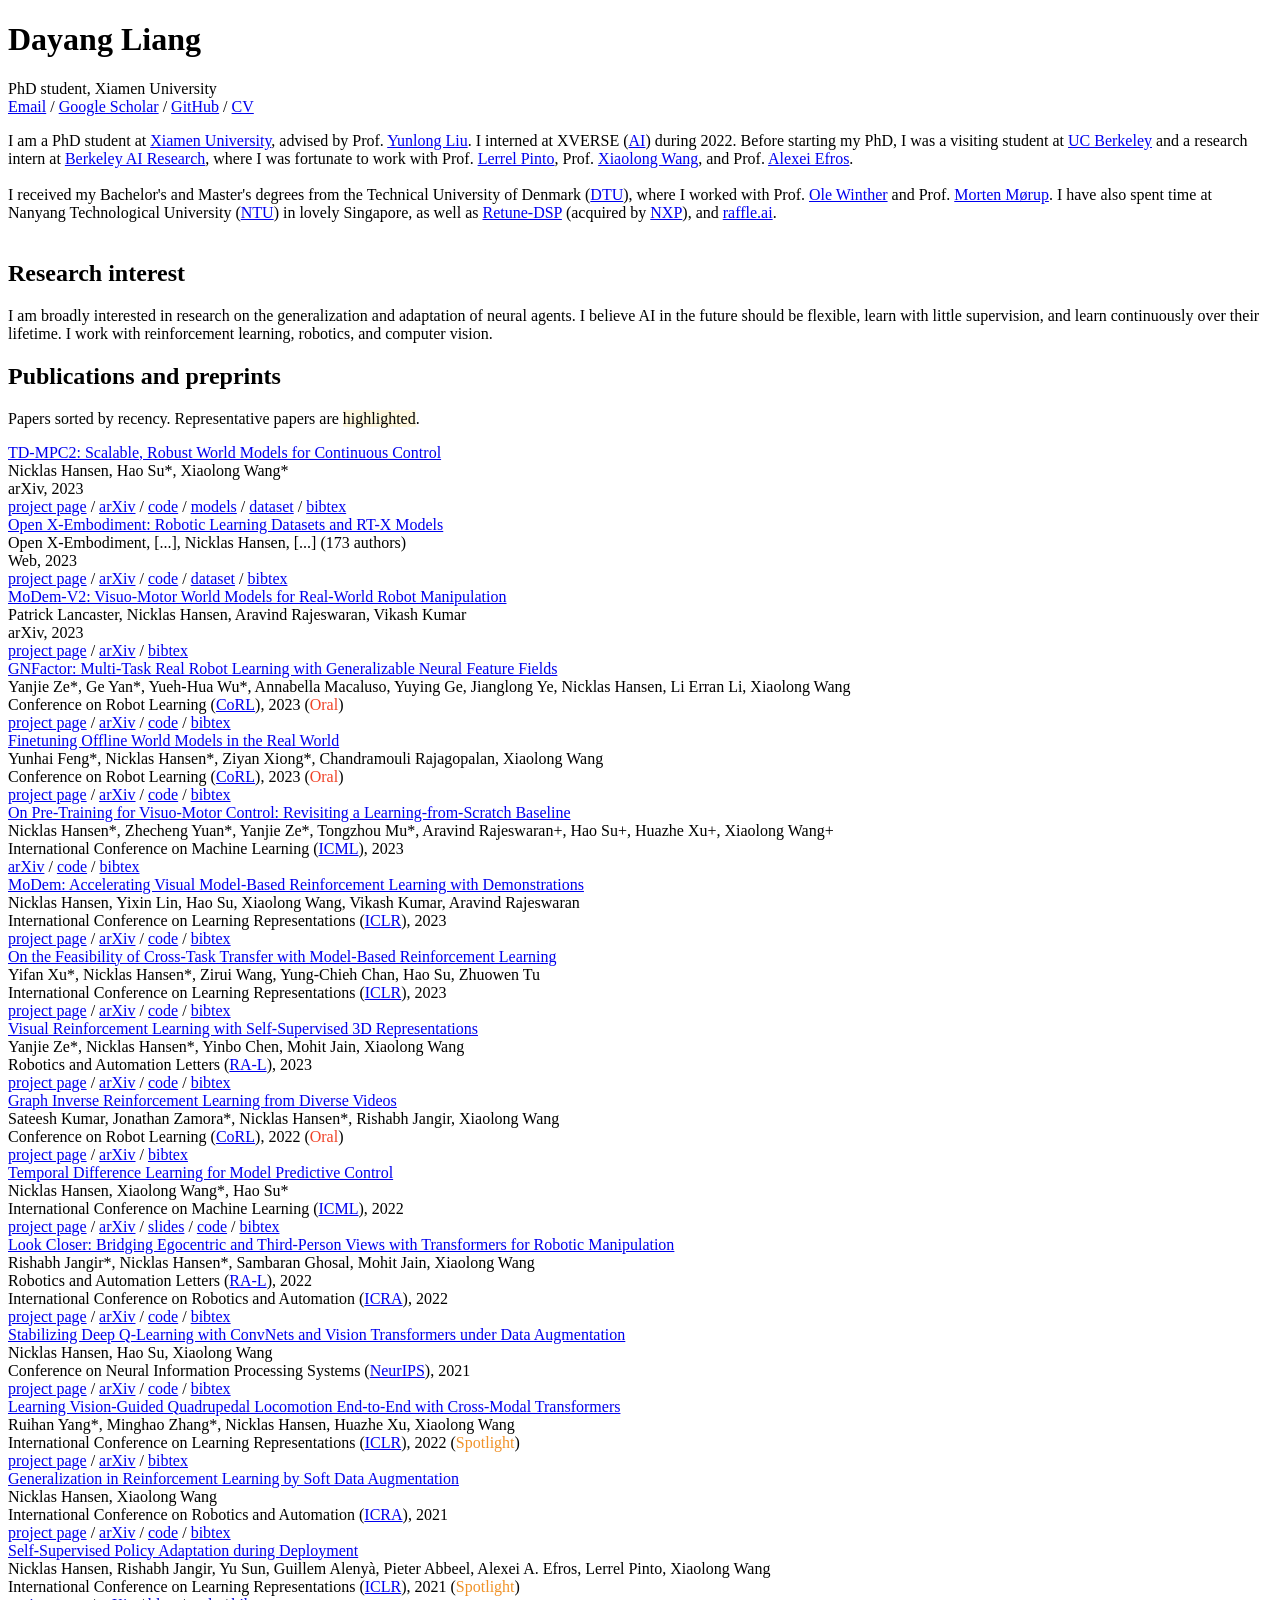
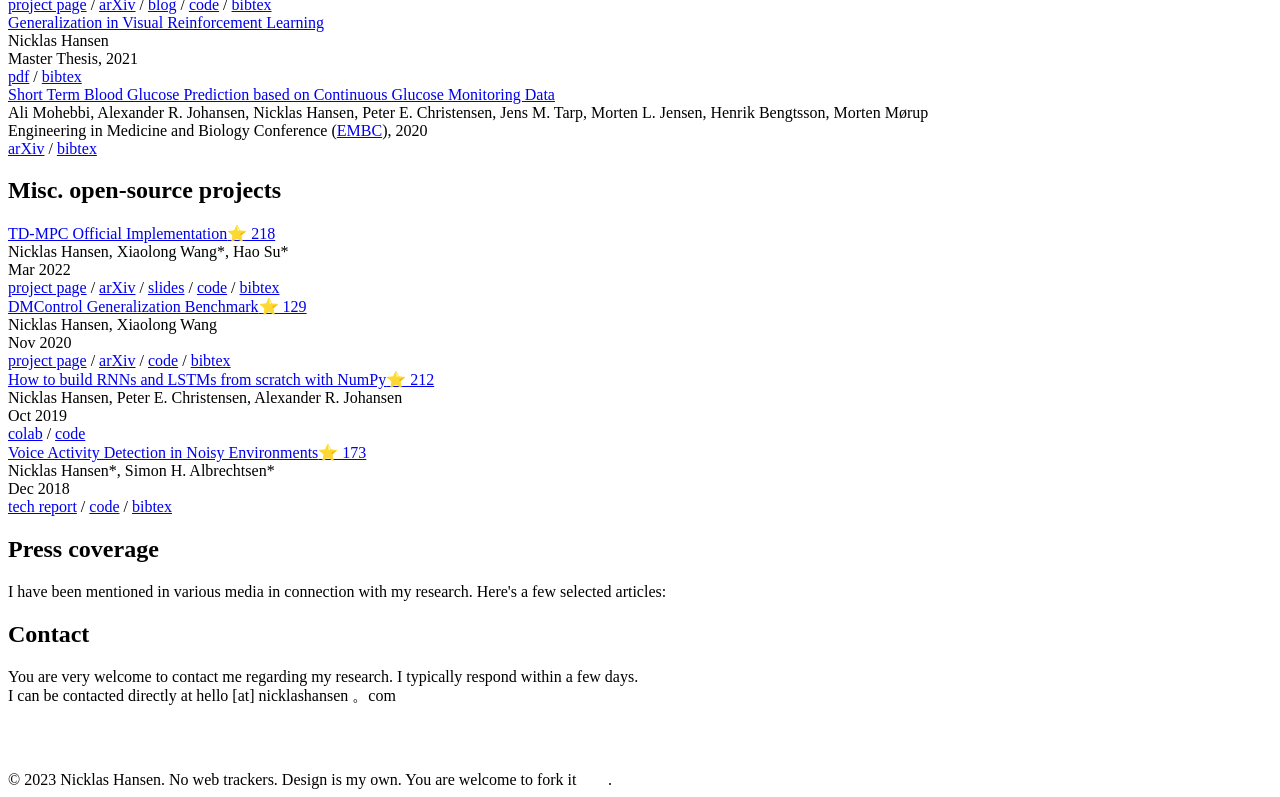
==== index.html @ 824c9271 "Update index.html" ====
<!DOCTYPE html>
<head>
    <title>Dayang Liang</title>
    <meta name="author" content="Dayang Liang">
    <meta name="viewport" content="width=device-width, initial-scale=1.0">
    <meta property="og:title" content="Dayang Liang">
	<meta property="og:description" content="PhD student, XMU Univ.">
    <meta property="og:image" content="https://dy-liang.github.io/files/me.jpg">
	<meta property="og:url" content="https://dy-liang.github.io/">
	<meta name="twitter:card" content="summary_large_image">
    <link rel="apple-touch-icon" href="files/ucsd-logo.png">
    <link rel="icon" type="image/png" href="files/ucsd-logo.png">
    <link rel="manifest" href="files/site.webmanifest">
    <link rel="stylesheet" href="style.css">
</head>

<div class="header noselect">
    <div class="content row">
        <div class="header-profile-picture"></div>
        <div class="header-text">
            <div class="header-name">
                <h1>Dayang Liang</h1>
            </div>
            <div class="header-subtitle">
                PhD student, Xiamen University
            </div>
            <div class="header-links">
                <a class="btn" href="#contact">Email</a> /
                <a class="btn" href="https://scholar.google.com/citations?hl=en&user=8wGH7wsAAAAJ&view_op=list_works&sortby=pubdate">Google Scholar</a> /
                <a class="btn" href="https://github.com/dy-liang">GitHub</a> /
                <a class="btn" href="files/cv.pdf">CV</a>
            </div>
        </div>
    </div>
</div>
<div class="content" style="padding-bottom: 64px;">
    <div>
        <p>
            I am a PhD student at <a href="https://xmu.edu/">Xiamen University</a>, advised by Prof. <a href="https://yunlongliu.github.io/">Yunlong Liu</a>. I interned at XVERSE (<a href="http://www.xverse.cn/">AI</a>) during 2022.
            Before starting my PhD, I was a visiting student at <a href="https://www.berkeley.edu/">UC Berkeley</a> and a research intern at <a href="https://bair.berkeley.edu/">Berkeley AI Research</a>, where I was fortunate to work with Prof. <a href="https://cs.nyu.edu/~lp91/#">Lerrel Pinto</a>, Prof. <a href="https://xiaolonw.github.io/">Xiaolong Wang</a>, and Prof. <a href="https://people.eecs.berkeley.edu/~efros/">Alexei Efros</a>.<br/><br/>
            I received my Bachelor's and Master's degrees from the Technical University of Denmark (<a href="https://www.dtu.dk/english">DTU</a>), where I worked with Prof. <a href="https://olewinther.github.io/">Ole Winther</a> and Prof. <a href="https://scholar.google.dk/citations?user=RQonsgMAAAAJ&hl=en">Morten M&oslash;rup</a>.
            I have also spent time at Nanyang Technological University (<a href="https://www.ntu.edu.sg">NTU</a>) in lovely Singapore, as well as <a href="https://www.retune-dsp.com/">Retune-DSP</a> (acquired by <a href="https://www.nxp.com/">NXP</a>), and <a href="https://www.raffle.ai/">raffle.ai</a>.<br/><br/>
        </p>
    </div>
    <div>
        <h2 class="noselect">Research interest</h2>
        <p>
            I am broadly interested in research on the <span class="bold">generalization</span> and <span class="bold">adaptation</span> of neural agents. I believe AI in the future should be flexible, learn with little supervision, and learn continuously over their lifetime. I work with <span class="bold">reinforcement learning</span>, <span class="bold">robotics</span>, and <span class="bold">computer vision</span>.
        </p>
    </div>
    <div>
        <h2 class="noselect">Publications and preprints</h2>
        <p>Papers sorted by recency. Representative papers are <span style="background-color: #fff8df">highlighted</span>.</p>
        <div class="highlight publication row clearfix">
            <div class="row-media" style="background-image: url(files/tdmpc2.gif);"></div>
            <div class="row-text">
                <a class="publication-title bold" href="https://arxiv.org/abs/2310.16828">TD-MPC2: Scalable, Robust World Models for Continuous Control</a><br/>
                <span class="bold">Nicklas Hansen</span>, Hao Su*, Xiaolong Wang*<br/>
                <span class="italic">arXiv, 2023</span><br/>
                <a class="btn btn-orange" href="https://nicklashansen.github.io/td-mpc2">project page</a> / <a class="btn btn-red" href="https://arxiv.org/abs/2310.16828">arXiv</a> / <a class="btn" href="https://github.com/nicklashansen/tdmpc2">code</a> / <a class="btn" href="https://nicklashansen.github.io/td-mpc2/models">models</a> / <a class="btn" href="https://nicklashansen.github.io/td-mpc2/dataset">dataset</a> / <a class="btn btn-dark" href="bibtex/hansen2023tdmpc2.txt">bibtex</a>
            </div>
        </div>
        <div class="publication row clearfix">
            <div class="row-media" style="background-image: url(files/rtx.gif);"></div>
            <div class="row-text">
                <a class="publication-title bold" href="https://arxiv.org/abs/2310.16029">Open X-Embodiment: Robotic Learning Datasets and RT-X Models</a><br/>
                Open X-Embodiment, [...], <span class="bold">Nicklas Hansen</span>, [...] (173 authors)<br/>
                <span class="italic">Web</span>, 2023<br/>
                <a class="btn btn-orange" href="https://robotics-transformer-x.github.io">project page</a> / <a class="btn btn-red" href="https://arxiv.org/abs/2310.08864">arXiv</a> / <a class="btn" href="https://console.cloud.google.com/storage/browser/gresearch/robotics/open_x_embodiment_and_rt_x_oss;tab=objects?prefix=&forceOnObjectsSortingFiltering=false">code</a> / <a class="btn" href="https://docs.google.com/spreadsheets/d/1rPBD77tk60AEIGZrGSODwyyzs5FgCU9Uz3h-3_t2A9g/edit#gid=0">dataset</a> / <a class="btn btn-dark" href="bibtex/open_x_embodiment_rt_x.txt">bibtex</a>
            </div>
        </div>
        <div class="publication row clearfix">
            <div class="row-media" style="background-image: url(files/modemv2.gif);"></div>
            <div class="row-text">
                <a class="publication-title bold" href="https://arxiv.org/abs/2309.14236">MoDem-V2: Visuo-Motor World Models for Real-World Robot Manipulation</a><br/>
                Patrick Lancaster, <span class="bold">Nicklas Hansen</span>, Aravind Rajeswaran, Vikash Kumar<br/>
                <span class="italic">arXiv</span>, 2023<br/>
                <a class="btn btn-orange" href="https://sites.google.com/view/modem-v2">project page</a> / <a class="btn btn-red" href="https://arxiv.org/abs/2309.14236">arXiv</a> / <a class="btn btn-dark" href="bibtex/lancaster2023modemv2.txt">bibtex</a>
            </div>
        </div>
        <div class="publication row clearfix">
            <div class="row-media" style="background-image: url(files/gnfactor.gif);"></div>
            <div class="row-text">
                <a class="publication-title bold" href="https://arxiv.org/abs/2308.16891">GNFactor: Multi-Task Real Robot Learning with Generalizable Neural Feature Fields</a><br/>
                Yanjie Ze*, Ge Yan*, Yueh-Hua Wu*, Annabella Macaluso, Yuying Ge, Jianglong Ye, <span class="bold">Nicklas Hansen</span>, Li Erran Li, Xiaolong Wang<br/>
                <span class="italic">Conference on Robot Learning (<a href="https://corl2022.org">CoRL</a>)</span>, 2023 (<span class="bold" style="color: #f04328;">Oral</span>)</span><br/>
                <a class="btn btn-orange" href="https://yanjieze.com/GNFactor">project page</a> / <a class="btn btn-red" href="https://arxiv.org/abs/2308.16891">arXiv</a> / <a class="btn" href="https://github.com/YanjieZe/GNFactor">code</a> / <a class="btn btn-dark" href="bibtex/ze2023gnfactor.txt">bibtex</a>
            </div>
        </div>
        <div class="publication row clearfix">
            <div class="row-media" style="background-image: url(files/owm.gif);"></div>
            <div class="row-text">
                <a class="publication-title bold" href="https://arxiv.org/abs/2310.16029">Finetuning Offline World Models in the Real World</a><br/>
                Yunhai Feng*, <span class="bold">Nicklas Hansen*</span>, Ziyan Xiong*, Chandramouli Rajagopalan, Xiaolong Wang<br/>
                <span class="italic">Conference on Robot Learning (<a href="https://corl2022.org">CoRL</a>)</span>, 2023 (<span class="bold" style="color: #f04328;">Oral</span>)</span><br/>
                <a class="btn btn-orange" href="https://www.yunhaifeng.com/FOWM">project page</a> / <a class="btn btn-red" href="https://arxiv.org/abs/2310.16029">arXiv</a> / <a class="btn" href="https://github.com/fyhMer/fowm">code</a> / <a class="btn btn-dark" href="bibtex/feng2023finetuning.txt">bibtex</a>
            </div>
        </div>
        <div class="publication row clearfix">
            <div class="row-media" style="background-image: url(files/lfs.png);"></div>
            <div class="row-text">
                <a class="publication-title bold" href="https://arxiv.org/abs/2212.05749">On Pre-Training for Visuo-Motor Control: Revisiting a Learning-from-Scratch Baseline</a><br/>
                <span class="bold">Nicklas Hansen*</span>, Zhecheng Yuan*, Yanjie Ze*, Tongzhou Mu*, Aravind Rajeswaran+, Hao Su+, Huazhe Xu+, Xiaolong Wang+<br/>
                <span class="italic">International Conference on Machine Learning (<a href="https://icml.cc">ICML</a>)</span>, 2023<br/>
                <a class="btn btn-red" href="https://arxiv.org/abs/2212.05749">arXiv</a> / <a class="btn" href="https://github.com/gemcollector/learning-from-scratch">code</a> / <a class="btn btn-dark" href="bibtex/hansen2022lfs.txt">bibtex</a>
            </div>
        </div>
        <div class="highlight publication row clearfix">
            <div class="row-media" style="background-image: url(files/modem.gif);"></div>
            <div class="row-text">
                <a class="publication-title bold" href="https://arxiv.org/abs/2212.05698">MoDem: Accelerating Visual Model-Based Reinforcement Learning with Demonstrations</a><br/>
                <span class="bold">Nicklas Hansen</span>, Yixin Lin, Hao Su, Xiaolong Wang, Vikash Kumar, Aravind Rajeswaran<br/>
                <span class="italic">International Conference on Learning Representations (<a href="https://iclr.cc">ICLR</a></span>), 2023<br/>
                <a class="btn btn-orange" href="https://nicklashansen.github.io/modemrl">project page</a> / <a class="btn btn-red" href="https://arxiv.org/abs/2212.05698">arXiv</a> / <a class="btn" href="https://github.com/facebookresearch/modem">code</a> / <a class="btn btn-dark" href="bibtex/hansen2022modem.txt">bibtex</a>
            </div>
        </div>
        <div class="publication row clearfix">
            <div class="row-media" style="background-image: url(files/xtra.gif);"></div>
            <div class="row-text">
                <a class="publication-title bold" href="https://arxiv.org/abs/2210.10763">On the Feasibility of Cross-Task Transfer with Model-Based Reinforcement Learning</a><br/>
                Yifan Xu*, <span class="bold">Nicklas Hansen*</span>, Zirui Wang, Yung-Chieh Chan, Hao Su, Zhuowen Tu<br/>
                <span class="italic">International Conference on Learning Representations (<a href="https://iclr.cc">ICLR</a></span>), 2023<br/>
                <a class="btn btn-orange" href="https://nicklashansen.github.io/xtra">project page</a> / <a class="btn btn-red" href="https://arxiv.org/abs/2210.10763">arXiv</a> / <a class="btn" href="https://github.com/mlpc-ucsd/XTRA">code</a> / <a class="btn btn-dark" href="bibtex/xu2022xtra.txt">bibtex</a>
            </div>
        </div>
        <div class="publication row clearfix">
            <div class="row-media" style="background-image: url(files/3d4rl.gif);"></div>
            <div class="row-text">
                <a class="publication-title bold" href="https://arxiv.org/abs/2210.07241">Visual Reinforcement Learning with Self-Supervised 3D Representations</a><br/>
                Yanjie Ze*, <span class="bold">Nicklas Hansen*</span>, Yinbo Chen, Mohit Jain, Xiaolong Wang<br/>
                <span class="italic">Robotics and Automation Letters (<a href="https://www.ieee-ras.org/publications/ra-l">RA-L</a>)</span>, 2023<br/>
                <a class="btn btn-orange" href="https://yanjieze.com/3d4rl">project page</a> / <a class="btn btn-red" href="https://arxiv.org/abs/2210.07241">arXiv</a> / <a class="btn" href="https://github.com/YanjieZe/rl3d">code</a> / <a class="btn btn-dark" href="bibtex/ze2022rl3d.txt">bibtex</a>
            </div>
        </div>
        <div class="publication row clearfix">
            <div class="row-media" style="background-image: url(files/graphirl.gif);"></div>
            <div class="row-text">
                <a class="publication-title bold" href="https://arxiv.org/abs/2207.14299">Graph Inverse Reinforcement Learning from Diverse Videos</a><br/>
                Sateesh Kumar, Jonathan Zamora*, <span class="bold">Nicklas Hansen*</span>, Rishabh Jangir, Xiaolong Wang<br/>
                <span class="italic">Conference on Robot Learning (<a href="https://corl2022.org">CoRL</a>)</span>, 2022 (<span class="bold" style="color: #f04328;">Oral</span>)</span><br/>
                <a class="btn btn-orange" href="https://sateeshkumar21.github.io/GraphIRL">project page</a> / <a class="btn btn-red" href="https://arxiv.org/abs/2207.14299">arXiv</a> / <a class="btn btn-dark" href="bibtex/kumar2022inverse.txt">bibtex</a>
            </div>
        </div>
        <div class="highlight publication row clearfix">
            <div class="row-media" style="background-image: url(files/tdmpc.gif);"></div>
            <div class="row-text">
                <a class="publication-title bold" href="https://arxiv.org/abs/2203.04955">Temporal Difference Learning for Model Predictive Control</a><br/>
                <span class="bold">Nicklas Hansen</span>, Xiaolong Wang*, Hao Su*<br/>
                <span class="italic">International Conference on Machine Learning (<a href="https://icml.cc">ICML</a>)</span>, 2022<br/>
                <a class="btn btn-orange" href="https://nicklashansen.github.io/td-mpc">project page</a> / <a class="btn btn-red" href="https://arxiv.org/abs/2203.04955">arXiv</a> / <a class="btn" href="https://nicklashansen.github.io/td-mpc/slides.pdf">slides</a> / <a class="btn" href="https://github.com/nicklashansen/tdmpc">code</a> / <a class="btn btn-dark" href="bibtex/hansen2022tdmpc.txt">bibtex</a>
            </div>
        </div>
        <div class="publication row clearfix">
            <div class="row-media" style="background-image: url(files/LookCloser.gif);"></div>
            <div class="row-text">
                <a class="publication-title bold" href="https://arxiv.org/abs/2201.07779">Look Closer: Bridging Egocentric and Third-Person Views with Transformers for Robotic Manipulation</a><br/>
                Rishabh Jangir*, <span class="bold">Nicklas Hansen*</span>, Sambaran Ghosal, Mohit Jain, Xiaolong Wang<br/>
                <span class="italic">Robotics and Automation Letters (<a href="https://www.ieee-ras.org/publications/ra-l">RA-L</a>)</span>, 2022<br/>
                <span class="italic">International Conference on Robotics and Automation (<a href="https://www.ieee-ras.org/conferences-workshops/fully-sponsored/icra">ICRA</a></span>), 2022<br/>
                <a class="btn btn-orange" href="https://jangirrishabh.github.io/lookcloser">project page</a> / <a class="btn btn-red" href="https://arxiv.org/abs/2201.07779">arXiv</a> / <a class="btn" href="https://github.com/jangirrishabh/look-closer">code</a> / <a class="btn btn-dark" href="bibtex/jangir2022look.txt">bibtex</a>
            </div>
        </div>
        <div class="highlight publication row clearfix">
            <div class="row-media" style="background-image: url(files/StabilizedQValueEstimation.gif);"></div>
            <div class="row-text">
                <a class="publication-title bold" href="https://arxiv.org/abs/2107.00644">Stabilizing Deep Q-Learning with ConvNets and Vision Transformers under Data Augmentation</a><br/>
                <span class="bold">Nicklas Hansen</span>, Hao Su, Xiaolong Wang<br/>
                <span class="italic">Conference on Neural Information Processing Systems (<a href="https://nips.cc">NeurIPS</a>)</span>, 2021<br/>
                <a class="btn btn-orange" href="https://nicklashansen.github.io/SVEA">project page</a> / <a class="btn btn-red" href="https://arxiv.org/abs/2107.00644">arXiv</a> / <a class="btn" href="https://github.com/nicklashansen/dmcontrol-generalization-benchmark">code</a> / <a class="btn btn-dark" href="bibtex/hansen2021stabilizing.txt">bibtex</a>
            </div>
        </div>
        <div class="publication row clearfix">
            <div class="row-media" style="background-image: url(files/LocoTransformer.gif);"></div>
            <div class="row-text">
                <a class="publication-title bold" href="https://arxiv.org/abs/2107.03996">Learning Vision-Guided Quadrupedal Locomotion End-to-End with Cross-Modal Transformers</a><br/>
                Ruihan Yang*, Minghao Zhang*, <span class="bold">Nicklas Hansen</span>, Huazhe Xu, Xiaolong Wang<br/>
                <span class="italic">International Conference on Learning Representations (<a href="https://iclr.cc">ICLR</a></span>), 2022 (<span class="bold" style="color: #f09228;">Spotlight</span>)<br/>
                <a class="btn btn-orange" href="https://rchalyang.github.io/LocoTransformer">project page</a> / <a class="btn btn-red" href="https://arxiv.org/abs/2107.03996">arXiv</a> / <a class="btn btn-dark" href="bibtex/yang2021learning.txt">bibtex</a>
            </div>
        </div>
        <div class="publication row clearfix">
            <div class="row-media" style="background-image: url(files/SoftDataAugmentation.gif);"></div>
            <div class="row-text">
                <a class="publication-title bold" href="https://arxiv.org/abs/2011.13389">Generalization in Reinforcement Learning by Soft Data Augmentation</a><br/>
                <span class="bold">Nicklas Hansen</span>, Xiaolong Wang<br/>
                <span class="italic">International Conference on Robotics and Automation (<a href="https://www.ieee-ras.org/conferences-workshops/fully-sponsored/icra">ICRA</a></span>), 2021<br/>
                <a class="btn btn-orange" href="https://nicklashansen.github.io/SODA">project page</a> / <a class="btn btn-red" href="https://arxiv.org/abs/2011.13389">arXiv</a> / <a class="btn" href="https://github.com/nicklashansen/dmcontrol-generalization-benchmark">code</a> / <a class="btn btn-dark" href="bibtex/hansen2021softda.txt">bibtex</a>
            </div>
        </div>
        <div class="highlight publication row clearfix">
            <div class="row-media" style="background-image: url(files/SelfSupervisedPolicyAdaptation.gif);"></div>
            <div class="row-text">
                <a class="publication-title bold" href="https://arxiv.org/abs/2007.04309">Self-Supervised Policy Adaptation during Deployment</a><br/>
                <span class="bold">Nicklas Hansen</span>, Rishabh Jangir, Yu Sun, Guillem Alenyà, Pieter Abbeel, Alexei A. Efros, Lerrel Pinto, Xiaolong Wang<br/>
                <span class="italic">International Conference on Learning Representations (<a href="https://iclr.cc">ICLR</a></span>), 2021 (<span class="bold" style="color: #f09228;">Spotlight</span>)<br/>
                <a class="btn btn-orange" href="https://nicklashansen.github.io/PAD">project page</a> / <a class="btn btn-red" href="https://arxiv.org/abs/2007.04309">arXiv</a> / <a class="btn btn-purple" href="https://bair.berkeley.edu/blog/2021/02/25/ss-adaptation">blog</a> / <a class="btn" href="https://github.com/nicklashansen/policy-adaptation-during-deployment">code</a> / <a class="btn btn-dark" href="bibtex/hansen2021deployment.txt">bibtex</a>
            </div>
        </div>
        <div class="publication row clearfix">
            <div class="row-media" style="background-image: url(files/robot-small.png); background-size: cover;"></div>
            <div class="row-text">
                <a class="publication-title bold" href="files/GeneralizationInVisualRL.pdf">Generalization in Visual Reinforcement Learning</a><br/>
                <span class="bold">Nicklas Hansen</span><br/>
                <span class="italic">Master Thesis, 2021</span><br/>
                <a class="btn btn-red" href="files/GeneralizationInVisualRL.pdf">pdf</a> / <a class="btn btn-dark" href="bibtex/hansen2021gvrl.txt">bibtex</a>
            </div>
        </div>
        <div class="publication row clearfix">
            <div class="row-media" style="background-image: url(files/ShortTermBloodGlucosePrediction.png)"></div>
            <div class="row-text">
                <a class="publication-title bold" href="https://arxiv.org/abs/2002.02805">Short Term Blood Glucose Prediction based on Continuous Glucose Monitoring Data</a><br/>
                Ali Mohebbi, Alexander R. Johansen, <span class="bold">Nicklas Hansen</span>, Peter E. Christensen, Jens M. Tarp, Morten L. Jensen, Henrik Bengtsson, Morten Mørup<br/>
                <span class="italic">Engineering in Medicine and Biology Conference (<a href="https://embc.embs.org/2020">EMBC</a>)</span>, 2020<br/>
                <a class="btn btn-red" href="https://arxiv.org/abs/2002.02805">arXiv</a> / <a class="btn btn-dark" href="bibtex/mohebbi2020shortterm.txt">bibtex</a>
            </div>
        </div>
    </div>
    <div>
        <h2 class="noselect">Misc. open-source projects</h2>
        <div class="publication row clearfix">
            <div class="row-media" style="background-image: url(files/tdmpc-world-model.png);"></div>
            <div class="row-text">
                <a class="bold" href="https://github.com/nicklashansen/tdmpc">TD-MPC Official Implementation<span class="stars">&#11088; 218</span></a><br/>
                <span class="bold">Nicklas Hansen</span>, Xiaolong Wang*, Hao Su*<br/>
                Mar 2022<br/>
                <a class="btn btn-orange" href="https://nicklashansen.github.io/td-mpc">project page</a> / <a class="btn btn-red" href="https://arxiv.org/abs/2203.04955">arXiv</a> / <a class="btn" href="https://nicklashansen.github.io/td-mpc/slides.pdf">slides</a> / <a class="btn" href="https://github.com/nicklashansen/tdmpc">code</a> / <a class="btn btn-dark" href="bibtex/hansen2022tdmpc.txt">bibtex</a>
            </div>
        </div>
        <div class="publication row clearfix">
            <div class="row-media" style="background-image: url(files/dmcontrol-gb.png);"></div>
            <div class="row-text">
                <a class="bold" href="https://github.com/nicklashansen/dmcontrol-generalization-benchmark">DMControl Generalization Benchmark<span class="stars">&#11088; 129</span></a><br/>
                <span class="bold">Nicklas Hansen</span>, Xiaolong Wang<br/>
                Nov 2020<br/>
                <a class="btn btn-orange" href="https://nicklashansen.github.io/SODA/">project page</a> / <a class="btn btn-red" href="https://arxiv.org/abs/2011.13389">arXiv</a> / <a class="btn" href="https://github.com/nicklashansen/dmcontrol-generalization-benchmark">code</a> / <a class="btn btn-dark" href="bibtex/hansen2020softda.txt">bibtex</a>
            </div>
        </div>
        <div class="publication row clearfix">
            <div class="row-media" style="background-image: url(https://i.imgur.com/sGdC9nY.png);"></div>
            <div class="row-text">
                <a class="bold" href="https://github.com/nicklashansen/rnn_lstm_from_scratch">How to build RNNs and LSTMs from scratch with NumPy<span class="stars">&#11088; 212</span></a><br/>
                <span class="bold">Nicklas Hansen</span>, Peter E. Christensen, Alexander R. Johansen<br/>
                Oct 2019<br/>
                <a class="btn btn-orange" href="https://colab.research.google.com/drive/1oSkZuIicbPPzzwWyP43vaj4CmMbwNp4u">colab</a> / <a class="btn" href="https://github.com/nicklashansen/rnn_lstm_from_scratch">code</a>
            </div>
        </div>
        <div class="publication row clearfix">
            <div class="row-media" style="background-image: url(https://i.imgur.com/FlPshTH.png);"></div>
            <div class="row-text">
                <a class="bold" href="https://github.com/nicklashansen/voice-activity-detection">Voice Activity Detection in Noisy Environments<span class="stars">&#11088; 173</span></a><br/>
                <span class="bold">Nicklas Hansen</span>*, Simon H. Albrechtsen*<br/>
                Dec 2018<br/>
                <a class="btn btn-red" href="https://github.com/nicklashansen/voice-activity-detection/blob/master/Paper.pdf">tech report</a> / <a class="btn" href="https://github.com/nicklashansen/voice-activity-detection">code</a> / <a class="btn btn-dark" href="bibtex/hansen2018vad.txt">bibtex</a>
            </div>
        </div>
    </div>
    <div>
        <h2 class="noselect">Press coverage</h2>
        I have been mentioned in various media in connection with my research. Here's a few selected articles:
        <div class="row clearfix" style="margin-top: 16px;">
            <a href="https://generallyintelligent.com/podcast/2022-12-16-podcast-episode-25-nicklas-hansen/" class="press row-media" style="background-image: url(files/generallyintelligent.png)"></a>
            <a href="https://bdtechtalks.com/2022/04/04/reinforcement-learning-td-mpc/" class="press row-media" style="background-image: url(files/bdtalks.png)"></a>
            <a href="https://bair.berkeley.edu/blog/2021/02/25/ss-adaptation/" class="press row-media" style="background-image: url(files/bair.png)"></a>
            <a href="https://blog.deeplearning.ai/blog/the-batch-predicting-car-crashes-profiting-from-deepfakes-piloting-drone-swarms-grading-data" class="press row-media" style="background-image: url(https://i.imgur.com/eoASzgo.png)"></a>
        </div>
    </div>
    <div class="noselect">
        <a id="contact"></a>
        <h2>Contact</h2>
        You are very welcome to contact me regarding my research. I typically respond within a few days.<br/>
        I can be contacted directly at <span class="bold">hello</span> [at] <span class="bold">nicklashansen</span> 。com
    </div>
</div>
<div class="footer noselect">
    <div class="footer-content">
        &copy; 2023 Nicklas Hansen. No web trackers. Design is my own. You are welcome to fork it <a style="color: white; text-decoration: underline;" href="https://github.com/nicklashansen/nicklashansen.github.io">here</a>.
    </div>
</div>
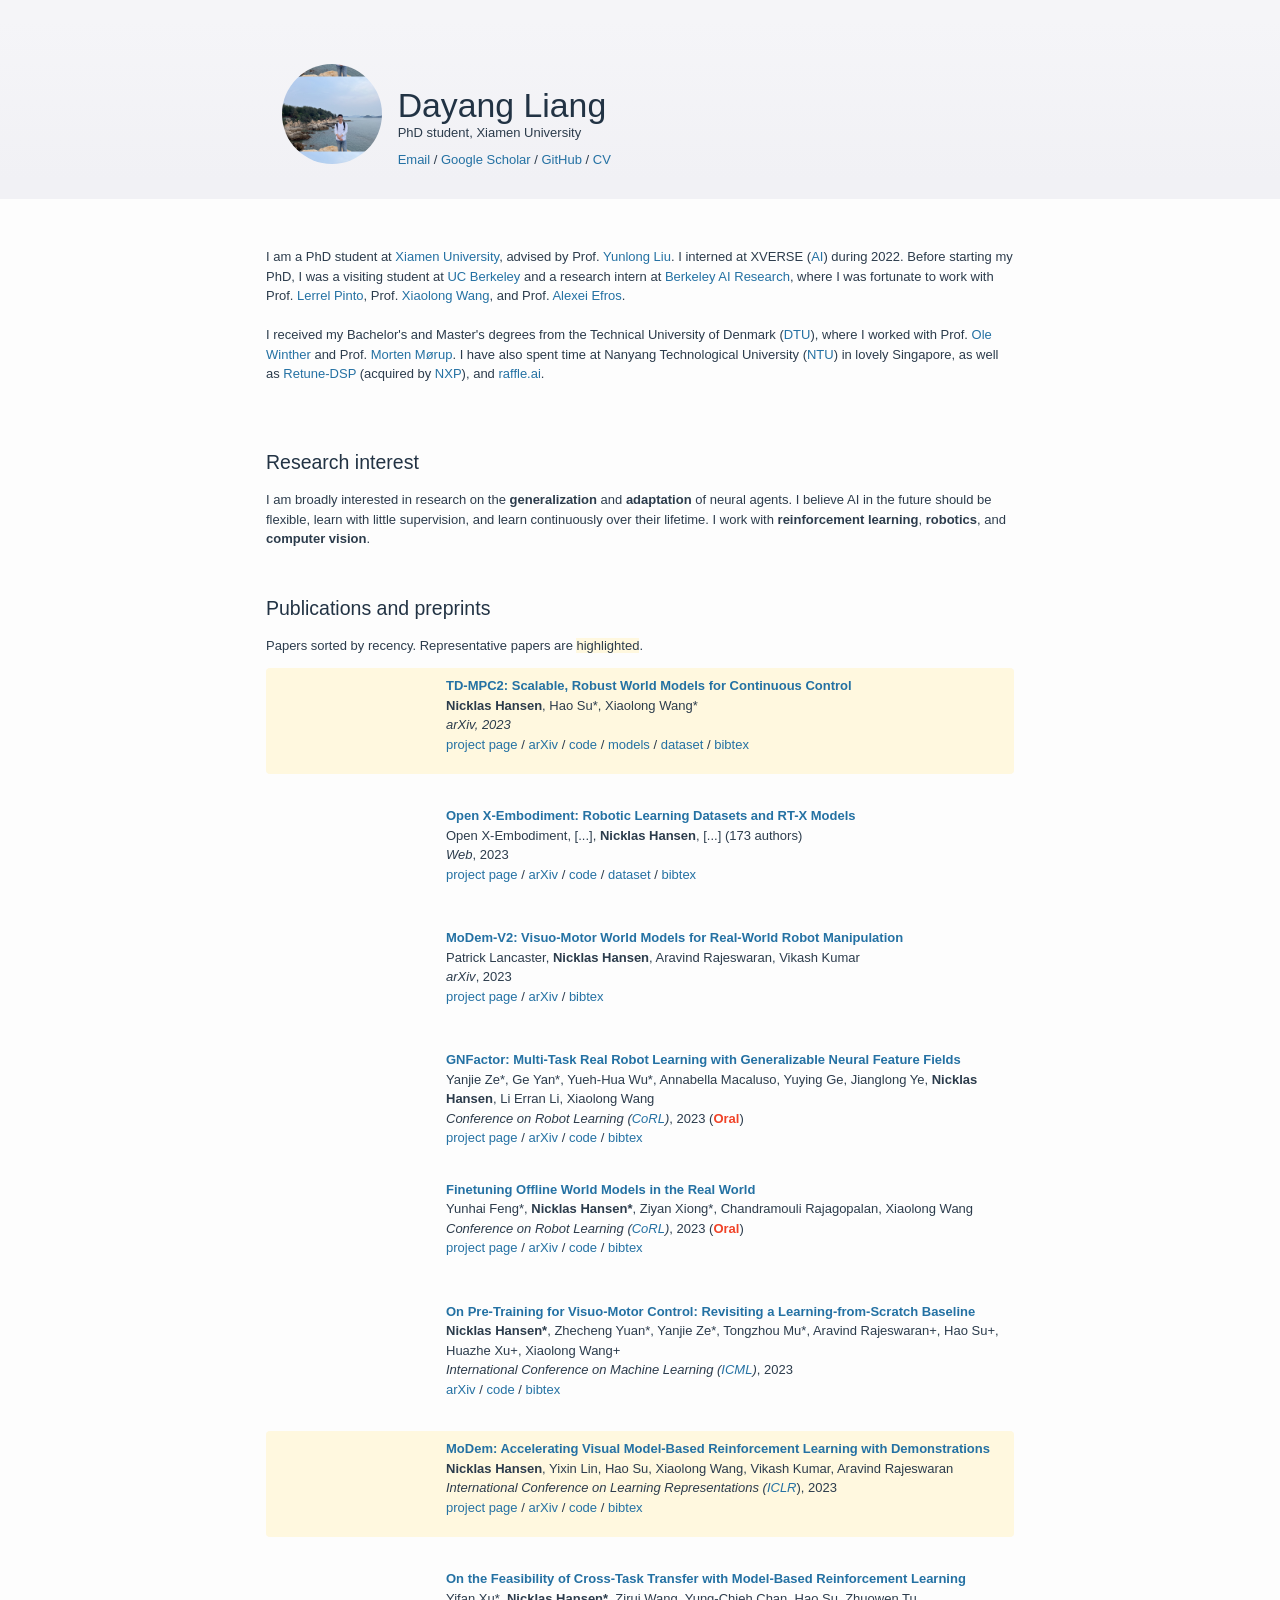
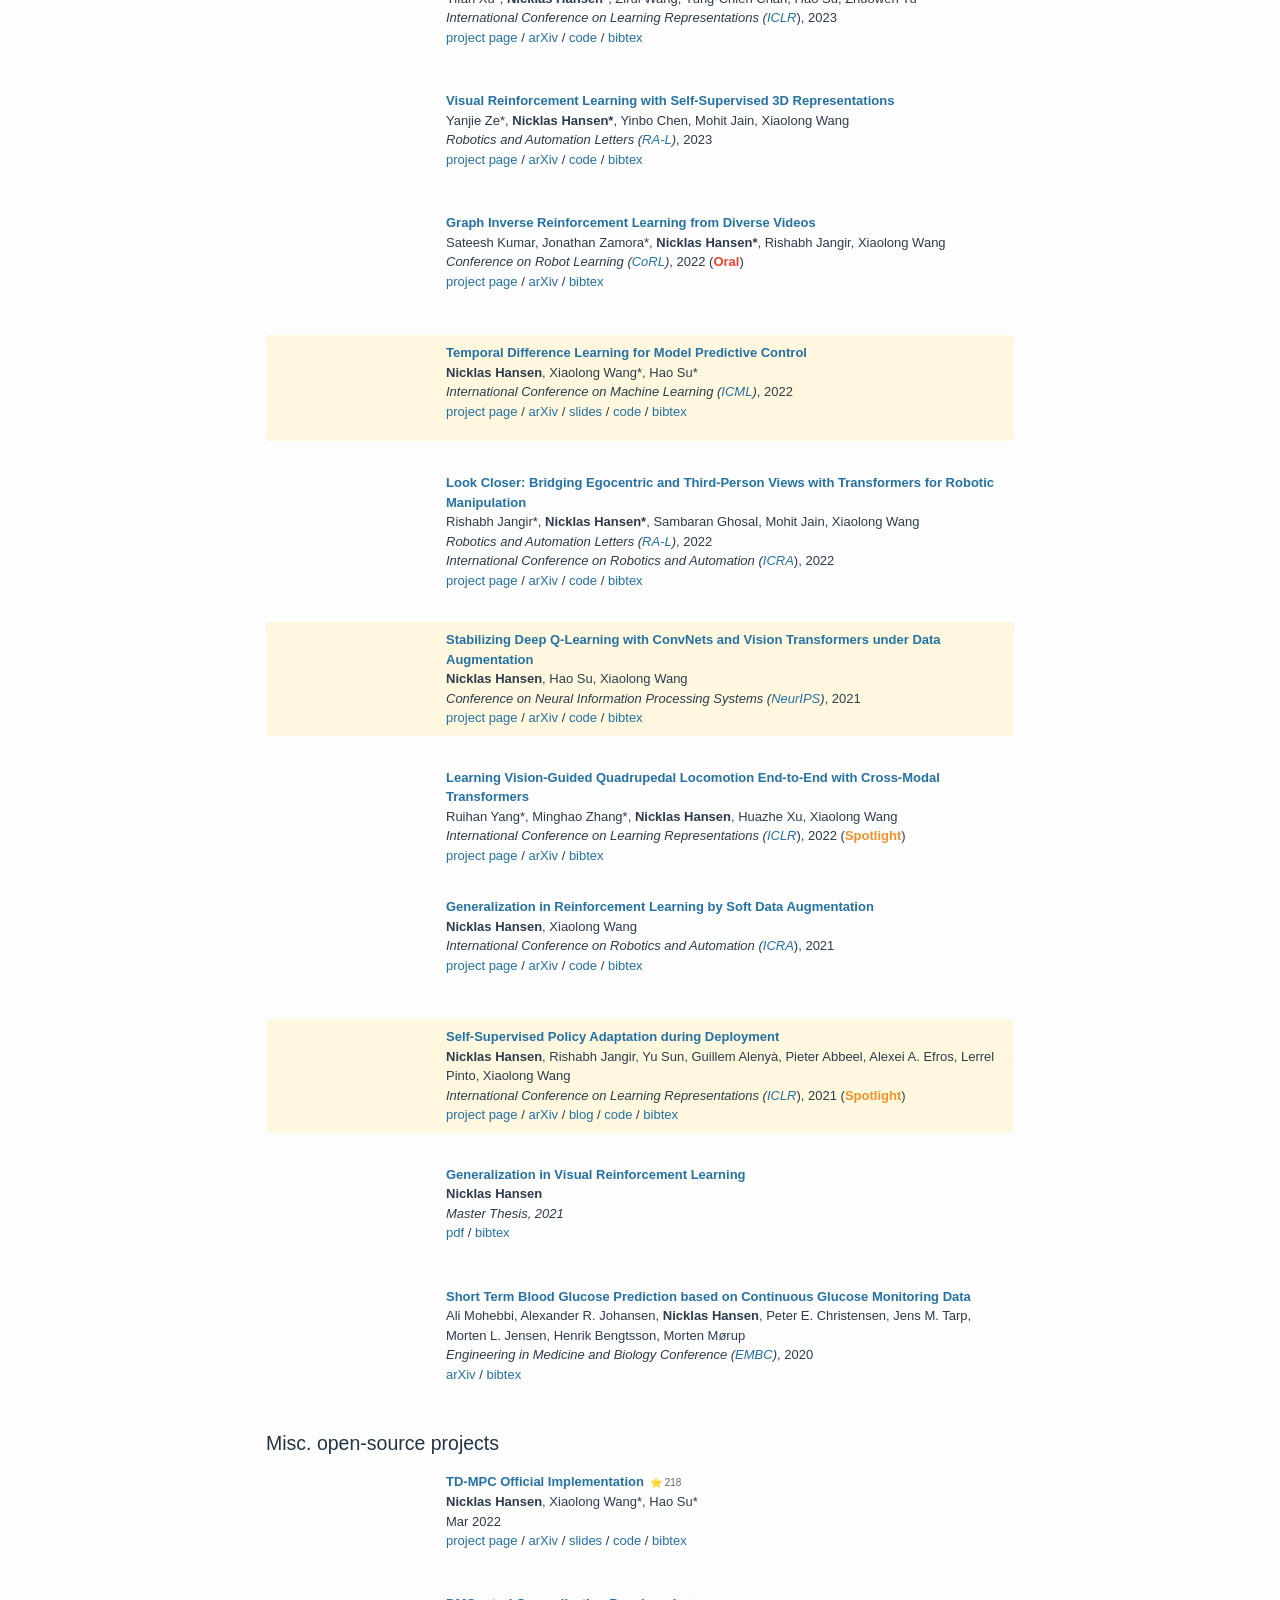
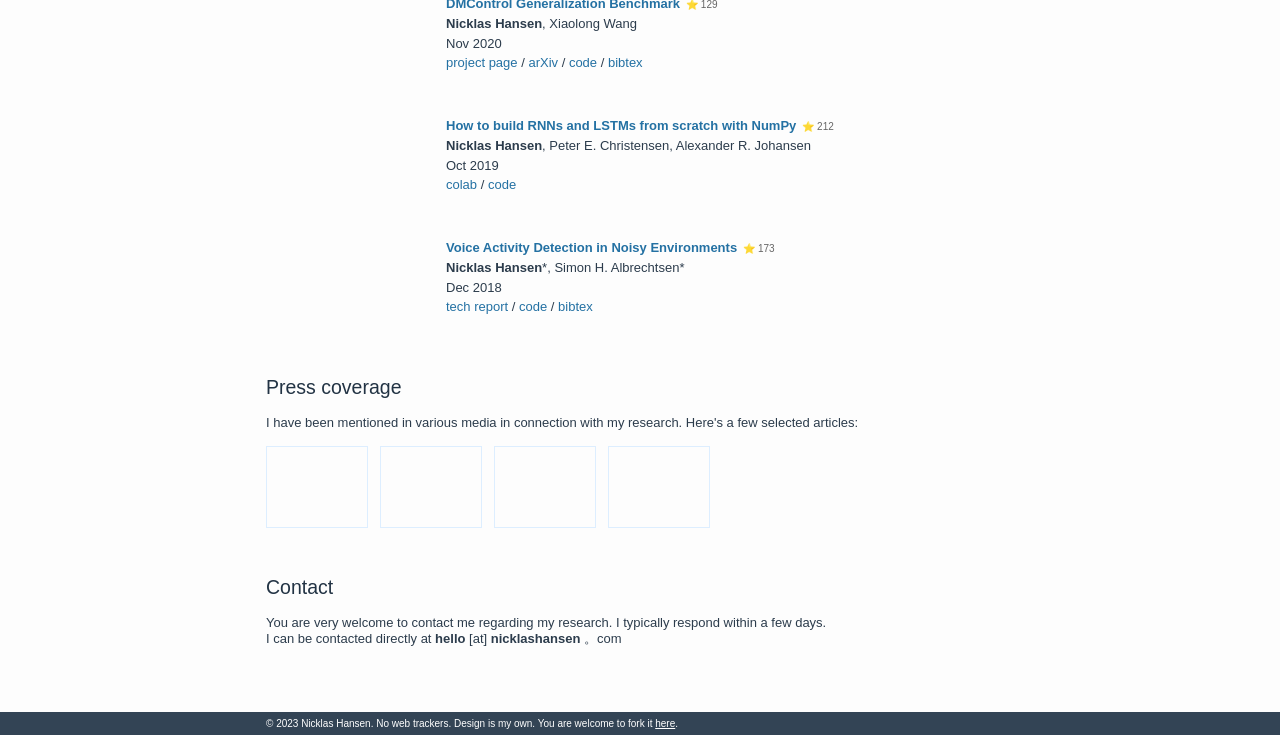
==== commit 3a51acfb: "Update index.html" ====
--- a/index.html
+++ b/index.html
@@ -5,7 +5,7 @@
     <meta name="viewport" content="width=device-width, initial-scale=1.0">
     <meta property="og:title" content="Dayang Liang">
 	<meta property="og:description" content="PhD student, XMU Univ.">
-    <meta property="og:image" content="https://dy-liang.github.io/files/me.jpg">
+    <meta property="og:image" content="https://dy-liang.github.io/files/me.jpeg">
 	<meta property="og:url" content="https://dy-liang.github.io/">
 	<meta name="twitter:card" content="summary_large_image">
     <link rel="apple-touch-icon" href="files/ucsd-logo.png">
--- a/style.css
+++ b/style.css
@@ -0,0 +1,50 @@
+html {-webkit-text-size-adjust: 100%; -moz-text-size-adjust: 100%; -ms-text-size-adjust: 100%;}
+body {background-color: #fdfdfd; color: #2c3c4c; margin: 0; font-size: 13px;}
+h1 {margin-bottom: 32px; font-size: 2.6em;}
+h2 {margin-top: 48px;}
+h1, h2 {color: #234;}
+h3, h4, h5 {color: #345;}
+h1, h2, h3, h4, h5, a, p, span, body, div {font-weight: normal; font-family: 'Lato', Verdana, Helvetica, sans-serif;}
+.header {background: linear-gradient(to bottom, #f5f5f8 10%, #f1f1f5 90%); width: 100%; padding-top: 16px; padding-bottom: 32px;}
+.header-profile-picture, .header-text {display: inline-block;}
+.header-name h1 {margin: 0;}
+.header-subtitle {margin-bottom: 12px;}
+.header-profile-picture {width: 100px; height: 100px; margin-right: 12px; border-radius: 50%; background-image: url(files/me.jpeg); background-position: center; background-size: contain;}
+.content {max-width: 748px; padding-left: 16px; padding-right: 16px; margin: auto; margin-top: 48px;}
+.hr {width: 100%; height: 1px; margin: 48px 0; background-color: #d6dbdf;}
+a {color: #2471a3; text-decoration: none;}
+a:focus, a:hover {color: #f09228;}
+p {line-height: 1.5em;}
+.nobreak {white-space: nowrap;}
+.noselect {-webkit-touch-callout: none; -webkit-user-select: none; -khtml-user-select: none; -moz-user-select: none; -ms-user-select: none; user-select: none;}
+.bold {font-weight: bold;}
+.italic {font-style: italic;}
+.bulletpoints {line-height: 1.5em;}
+.row {box-sizing: border-box;}
+.row-media {display: block; float: left; width: 160px; height: 90px; background-position: center; background-size: contain; background-repeat: no-repeat;}
+.row-text {display: block; float: left; margin-left: 12px; line-height: 1.5em; max-width: 566px;}
+.row-text span {line-height: inherit;}
+.clearfix {content: ""; clear: both; display: table;}
+.publication {margin-bottom: 32px; padding-left: 8px;}
+.publication.highlight {background-color: #fff8df; width: 100%; padding-top: 8px; padding-bottom: 8px; border-radius: 4px;}
+.press {width: 100px; height: 80px; border: 1px solid #def; margin-right: 12px; background-size: cover;}  
+.img-contain {background-size: contain !important;}
+.footer {background-color: #345; width: 100%}
+.footer-content {color: #fff; font-size: 10px; padding: 6px 0; max-width: 748px; margin: auto;}
+.footer-content a {color: #fff; text-decoration: underline;}
+.footer-content a:hover {color: #f09228 !important;}
+.stars {font-size: 10px; display: inline-block; margin-left: 6px; color: #666;}
+
+@media only screen and (max-width: 1150px) {
+    .header-profile-picture, .header-text {display: block; margin: auto; text-align: center;}
+    .header-profile-picture {margin-bottom: 12px; width: 140px; height: 140px;}
+    body {font-size: 18px;}
+    a.btn {font-size: 14px; padding: 2px 6px;}
+}
+
+@media only screen and (max-width: 1000px) {
+    .publication {margin-bottom: 46px;}
+    .publication .row-media {width: 260px; height: 130px; margin: auto; margin-bottom: 12px; display: block;}
+    .publication .row-text {display: block; width: 100%; margin-left: 0;}
+    .press {display: block;}
+}
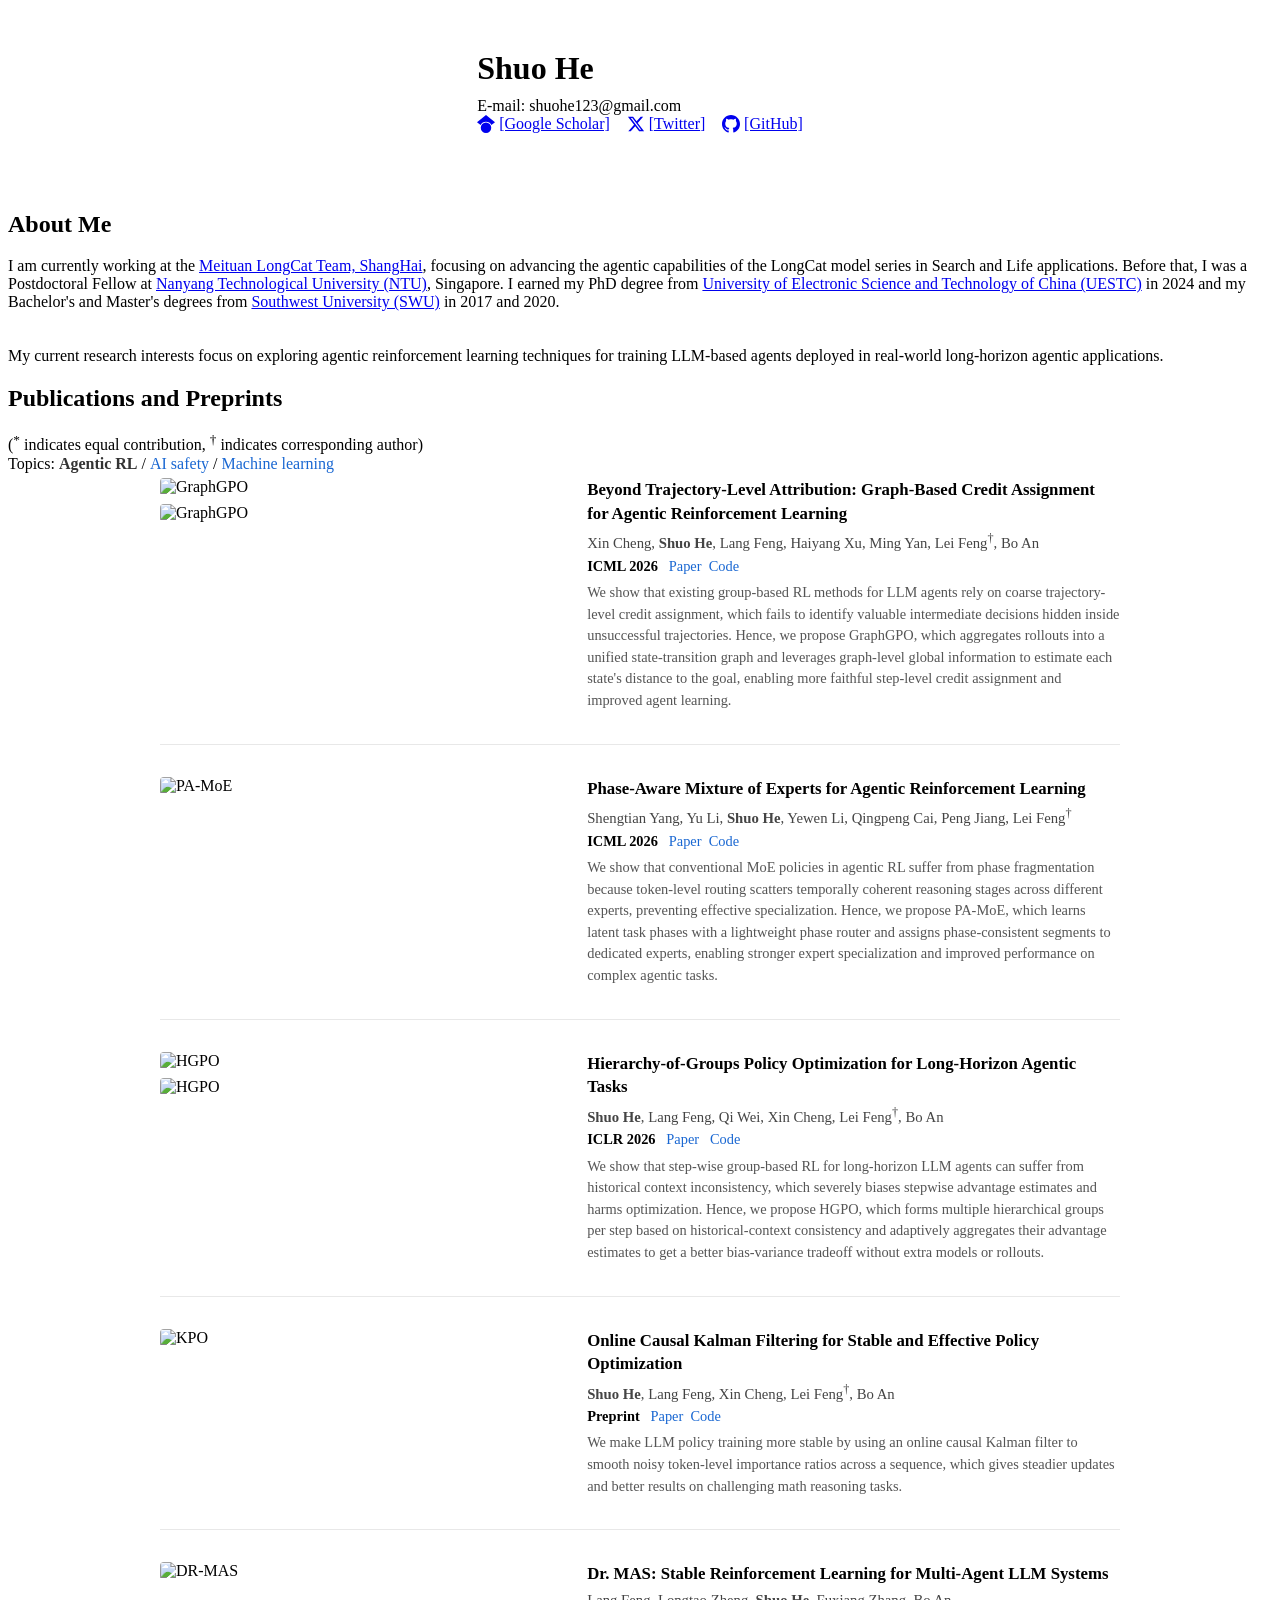
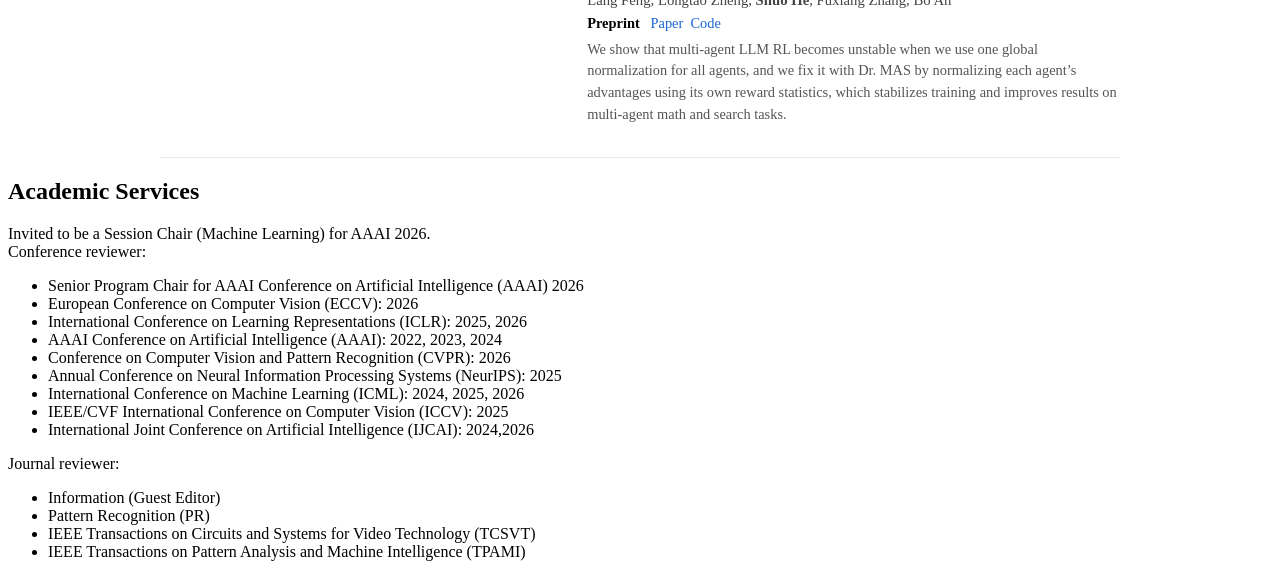
==== commit 0a95fceb: "Polish About Me sentence in index.html" ====
--- a/index.html
+++ b/index.html
@@ -1,278 +1,352 @@
-<!DOCTYPE html>
+<!DOCTYPE html PUBLIC "-//W3C//DTD XHTML 1.1//EN"
+  "http://www.w3.org/TR/xhtml11/DTD/xhtml11.dtd">
+<html xmlns="http://www.w3.org/1999/xhtml" xml:lang="en">
+  
 <head>
-    <title>Dayang Liang</title>
-    <meta name="author" content="Dayang Liang">
-    <meta name="viewport" content="width=device-width, initial-scale=1.0">
-    <meta property="og:title" content="Dayang Liang">
-	<meta property="og:description" content="PhD student, XMU Univ.">
-    <meta property="og:image" content="https://dy-liang.github.io/files/me.jpeg">
-	<meta property="og:url" content="https://dy-liang.github.io/">
-	<meta name="twitter:card" content="summary_large_image">
-    <link rel="apple-touch-icon" href="files/ucsd-logo.png">
-    <link rel="icon" type="image/png" href="files/ucsd-logo.png">
-    <link rel="manifest" href="files/site.webmanifest">
-    <link rel="stylesheet" href="style.css">
+<meta name="generator" content="jemdoc, see http://jemdoc.jaboc.net/" />
+<meta http-equiv="Content-Type" content="text/html;charset=utf-8" />
+<link rel="stylesheet" href="jemdoc.css" type="text/css" />
+<title>Shuo He's Homepage</title>
+<style>
+.work-cards { max-width: 960px; margin: 0 auto; display: flex; flex-direction: column; gap: 2em; }
+.work-card {
+  display: flex;
+  flex-direction: row;
+  align-items: flex-start;
+  gap: 1.5em;
+  padding: 0;
+  margin: 0;
+  border: none;
+  border-bottom: 1px solid #e8e8e8;
+  padding-bottom: 2em;
+  background: transparent;
+}
+.work-card:last-child { border-bottom: none; padding-bottom: 0; }
+.work-card .work-figures {
+  flex: 0 0 42%;
+  max-width: 42%;
+  display: flex;
+  flex-wrap: wrap;
+  gap: 0.5em;
+  align-items: flex-start;
+}
+.work-card .work-figures img {
+  width: 100%;
+  height: auto;
+  border: none;
+  border-radius: 4px;
+}
+.work-card .work-figures img.fig-half { width: calc(50% - 0.25em); }
+.work-card .work-info { flex: 1; min-width: 0; text-align: left; }
+.work-card .work-info .work-title { font-weight: 700; font-size: 1.05em; margin: 0 0 0.35em 0; line-height: 1.4; }
+.work-card .work-info .work-authors { font-size: 0.92em; color: #444; margin: 0 0 0.4em 0; }
+.work-card .work-info .work-meta { font-size: 0.9em; margin: 0 0 0.5em 0; }
+.work-card .work-info .work-meta a { color: #1967d2; text-decoration: none; }
+.work-card .work-info .work-meta a:hover { text-decoration: underline; }
+.work-card .work-info .work-desc { font-size: 0.9em; color: #555; line-height: 1.5; margin: 0; }
+/* publication cards without figures: info only, full width */
+.work-card .work-info:only-child { flex: 1 1 100%; }
+@media (max-width: 700px) {
+  .work-card { flex-direction: column; }
+  .work-card .work-figures { max-width: 100%; flex: 1 1 100%; }
+}
+/* Highlighted works filter (same pattern as Publications) */
+#works-container .subtitle { margin-bottom: 0.35em; }
+#works-container .subtitle a { font-size: 1em; color: #1967d2; font-weight: 400; text-decoration: none; }
+#works-container .subtitle a:hover { text-decoration: underline; }
+#works-container .subtitle a.activated { color: #333; font-weight: 600; cursor: default; }
+#works-container .subtitle a.activated:hover { text-decoration: none; }
+#work-card-container.hide { display: none; }
+.pub-filter { margin-bottom: 0.35em; }
+.pub-filter a { font-size: 1em; color: #1967d2; font-weight: 400; text-decoration: none; }
+.pub-filter a:hover { text-decoration: underline; }
+.pub-filter a.activated { color: #333; font-weight: 600; cursor: default; }
+.pub-filter a.activated:hover { text-decoration: none; }
+</style>
 </head>
 
-<div class="header noselect">
-    <div class="content row">
-        <div class="header-profile-picture"></div>
-        <div class="header-text">
-            <div class="header-name">
-                <h1>Dayang Liang</h1>
-            </div>
-            <div class="header-subtitle">
-                PhD student, Xiamen University
-            </div>
-            <div class="header-links">
-                <a class="btn" href="#contact">Email</a> /
-                <a class="btn" href="https://scholar.google.com/citations?hl=en&user=8wGH7wsAAAAJ&view_op=list_works&sortby=pubdate">Google Scholar</a> /
-                <a class="btn" href="https://github.com/dy-liang">GitHub</a> /
-                <a class="btn" href="files/cv.pdf">CV</a>
-            </div>
-        </div>
-    </div>
+<body>
+
+<div id="layout-content">
+<!-- <div id="toptitle">
+<h1>Xinrun Wang</h1>
+</div> -->
+<td align="middle"><p>&nbsp;&nbsp;
+    <div style="display:flex; align-items:center; justify-content:center; gap:1.5em; flex-wrap:wrap;">
+      <img src="photo.jpg" alt="Shuo He" style="width:150px; height:150px; border-radius:50%; object-fit:cover; border:2px solid #ddd; flex-shrink:0;" onerror="this.style.display='none'"/>
+      <div style="text-align:left;">
+        <h1 style="margin:0 0 0.3em 0;">Shuo He</h1>
+        E-mail: shuohe123@gmail.com<br/>
+        <a href="https://scholar.google.com/citations?user=hwYvF98AAAAJ&hl=en" style="display:inline-flex; align-items:center; gap:4px; margin-right:0.8em;"><svg width="18" height="18" viewBox="0 0 24 24" fill="currentColor" style="vertical-align:middle;"><path d="M12 24a7 7 0 1 1 0-14 7 7 0 0 1 0 14zm0-24L0 9.5l4.838 3.94A8 8 0 0 1 12 9a8 8 0 0 1 7.162 4.44L24 9.5z"/></svg>[Google Scholar]</a>
+        <a href="https://x.com/ShuoHe1995" style="display:inline-flex; align-items:center; gap:4px; margin-right:0.8em;"><svg width="18" height="18" viewBox="0 0 24 24" fill="currentColor" style="vertical-align:middle;"><path d="M18.244 2.25h3.308l-7.227 8.26 8.502 11.24H16.17l-5.214-6.817L4.99 21.75H1.68l7.73-8.835L1.254 2.25H8.08l4.713 6.231zm-1.161 17.52h1.833L7.084 4.126H5.117z"/></svg>[Twitter]</a>
+        <a href="https://github.com/shuohe1995" style="display:inline-flex; align-items:center; gap:4px;"><svg width="18" height="18" viewBox="0 0 24 24" fill="currentColor" style="vertical-align:middle;"><path d="M12 0c-6.626 0-12 5.373-12 12 0 5.302 3.438 9.8 8.207 11.387.599.111.793-.261.793-.577v-2.234c-3.338.726-4.033-1.416-4.033-1.416-.546-1.387-1.333-1.756-1.333-1.756-1.089-.745.083-.729.083-.729 1.205.084 1.839 1.237 1.839 1.237 1.07 1.834 2.807 1.304 3.492.997.107-.775.418-1.305.762-1.604-2.665-.305-5.467-1.334-5.467-5.931 0-1.311.469-2.381 1.236-3.221-.124-.303-.535-1.524.117-3.176 0 0 1.008-.322 3.301 1.23.957-.266 1.983-.399 3.003-.404 1.02.005 2.047.138 3.006.404 2.291-1.552 3.297-1.23 3.297-1.23.653 1.653.242 2.874.118 3.176.77.84 1.235 1.911 1.235 3.221 0 4.609-2.807 5.624-5.479 5.921.43.372.823 1.102.823 2.222v3.293c0 .319.192.694.801.576 4.765-1.589 8.199-6.086 8.199-11.386 0-6.627-5.373-12-12-12z"/></svg>[GitHub]</a>
+      </div>
+    </div>
+<!--    <a href="pdf/cv_xinrun.pdf">[Curriculum Vitae]</a><br/>-->
+</td></tr></table>
+
+    <br/>
+    <br/>
+    <br/>
+
+<h2>About Me</h2>
+I am currently working at the <a href="https://github.com/meituan-longcat/LongCat-2.0">Meituan LongCat Team, ShangHai</a>, focusing on advancing the agentic capabilities of the LongCat model series in Search and Life applications. Before that, I was a Postdoctoral Fellow at <a href="https://www.ntu.edu.sg/">Nanyang Technological University (NTU)</a>, Singapore. I earned my PhD degree from <a href="https://www.uestc.edu.cn/">University of Electronic Science and Technology of China (UESTC)</a> in 2024 and my Bachelor's and Master's degrees from <a href="https://www.swu.edu.cn/">Southwest University (SWU)</a> in 2017 and 2020. 
+
+<br/>
+<br/>
+<br/>
+
+My current research interests focus on exploring agentic reinforcement learning techniques for training LLM-based agents deployed in real-world long-horizon agentic applications.
+
+<h2>Publications and Preprints</h2>
+<p class="subtitle pub-filter">
+(<sup>*</sup> indicates equal contribution, <sup>&dagger;</sup> indicates corresponding author) <br/>
+Topics: 
+  <a id="works-llm-agent" href="javascript:;" onclick="workByTopic('llm-agent'); return false;">Agentic RL</a> /
+  <a id="works-ai-safety" href="javascript:;" onclick="workByTopic('ai-safety'); return false;">AI safety</a> /
+  <a id="works-ml" href="javascript:;" onclick="workByTopic('ml'); return false;">Machine learning</a>
+
+</p>
+
+  <div id="pub-list" class="work-cards">
+
+    <div class="work-card" data-topic="llm-agent">
+      <div class="work-figures">
+        <img src="publications/rl/graphgpo/framework.png" alt="GraphGPO">
+        <img src="publications/rl/graphgpo/overview.png" alt="GraphGPO">
+      </div>
+      <div class="work-info">
+        <p class="work-title">Beyond Trajectory-Level Attribution: Graph-Based Credit Assignment for Agentic Reinforcement Learning</p>
+        <p class="work-authors">Xin Cheng, <b>Shuo He</b>, Lang Feng, Haiyang Xu, Ming Yan, Lei Feng<sup>&dagger;</sup>, Bo An</p>
+        <p class="work-meta"><b>ICML 2026</b> &nbsp; <a href="https://arxiv.org/abs/2605.26684">Paper</a>&nbsp; <a href="https://github.com/langfengQ/verl-agent/tree/master/recipe/GraphGPO">Code</a></p>
+        <p class="work-desc">We show that existing group-based RL methods for LLM agents rely on coarse trajectory-level credit assignment, which fails to identify valuable intermediate decisions hidden inside unsuccessful trajectories. Hence, we propose GraphGPO, which aggregates rollouts into a unified state-transition graph and leverages graph-level global information to estimate each state's distance to the goal, enabling more faithful step-level credit assignment and improved agent learning.</p>
+      </div>
+    </div>
+
+    <div class="work-card" data-topic="llm-agent">
+      <div class="work-figures">
+        <img src="publications/rl/pa_moe/framework.png" alt="PA-MoE">
+      </div>
+      <div class="work-info">
+        <p class="work-title">Phase-Aware Mixture of Experts for Agentic Reinforcement Learning</p>
+        <p class="work-authors">Shengtian Yang, Yu Li, <b>Shuo He</b>, Yewen Li, Qingpeng Cai, Peng Jiang, Lei Feng<sup>&dagger;</sup></p>
+        <p class="work-meta"><b>ICML 2026</b> &nbsp; <a href="https://arxiv.org/abs/2602.17038">Paper</a>&nbsp; <a href="https://github.com/YsTvT/PA-MoE">Code</a></p>
+        <p class="work-desc">We show that conventional MoE policies in agentic RL suffer from phase fragmentation because token-level routing scatters temporally coherent reasoning stages across different experts, preventing effective specialization. Hence, we propose PA-MoE, which learns latent task phases with a lightweight phase router and assigns phase-consistent segments to dedicated experts, enabling stronger expert specialization and improved performance on complex agentic tasks.</p>
+      </div>
+    </div>
+
+    <div class="work-card" data-topic="llm-agent">
+      <div class="work-figures">
+        <img src="publications/rl/hgpo/ill1.png" alt="HGPO">
+        <img src="publications/rl/hgpo/hgpo.png" alt="HGPO">
+      </div>
+      <div class="work-info">
+        <p class="work-title">Hierarchy-of-Groups Policy Optimization for Long-Horizon Agentic Tasks</p>
+        <p class="work-authors"><b>Shuo He</b>, Lang Feng, Qi Wei, Xin Cheng, Lei Feng<sup>&dagger;</sup>, Bo An</p>
+        <p class="work-meta"><b>ICLR 2026</b> &nbsp; <a href="https://openreview.net/pdf?id=T8Dev99qnz">Paper</a> &nbsp; <a href="https://github.com/langfengQ/verl-agent/tree/master/recipe/hgpo">Code</a></p>
+        <p class="work-desc">We show that step-wise group-based RL for long-horizon LLM agents can suffer from historical context inconsistency, which severely biases stepwise advantage estimates and harms optimization. Hence, we propose HGPO, which forms multiple hierarchical groups per step based on historical-context consistency and adaptively aggregates their advantage estimates to get a better bias-variance tradeoff without extra models or rollouts.</p>
+      </div>
+    </div>
+
+    <div class="work-card" data-topic="llm-agent">
+      <div class="work-figures">
+        <img src="publications/rl/kpo/kpo.png" alt="KPO">
+      </div>
+      <div class="work-info">
+        <p class="work-title">Online Causal Kalman Filtering for Stable and Effective Policy Optimization</p>
+        <p class="work-authors"><b>Shuo He</b>, Lang Feng, Xin Cheng, Lei Feng<sup>&dagger;</sup>, Bo An</p>
+        <p class="work-meta"><b>Preprint</b> &nbsp; <a href="https://arxiv.org/abs/2602.10609">Paper</a>&nbsp; <a href="https://github.com/shuohe1995/verl-kpo">Code</a></p>
+        <p class="work-desc">We make LLM policy training more stable by using an online causal Kalman filter to smooth noisy token-level importance ratios across a sequence, which gives steadier updates and better results on challenging math reasoning tasks.</p>
+      </div>
+    </div>
+
+    <div class="work-card" data-topic="llm-agent">
+      <div class="work-figures">
+        <img src="publications/rl/dr.mas/dr.mas.png" alt="DR-MAS">
+      </div>
+      <div class="work-info">
+        <p class="work-title">Dr. MAS: Stable Reinforcement Learning for Multi-Agent LLM Systems</p>
+        <p class="work-authors">Lang Feng, Longtao Zheng, <b>Shuo He</b>, Fuxiang Zhang, Bo An</p>
+        <p class="work-meta"><b>Preprint</b> &nbsp; <a href="https://arxiv.org/pdf/2602.08847">Paper</a>&nbsp; <a href="https://github.com/langfengQ/DrMAS">Code</a></p>
+        <p class="work-desc">We show that multi-agent LLM RL becomes unstable when we use one global normalization for all agents, and we fix it with Dr. MAS by normalizing each agent’s advantages using its own reward statistics, which stabilizes training and improves results on multi-agent math and search tasks.</p>
+      </div>
+    </div>
+
+    <div class="work-card" data-topic="ai-safety">
+      <div class="work-figures">
+        <img src="publications/safety/puzzle/jail.png" alt="RVPT" style="height: 80%">
+      </div>
+      <div class="work-info">
+        <p class="work-title">Solving Puzzles? Jailbreaking Multimodal Large Language Models! (reported to Anthropic's Safeguards Team)</p>
+        <p class="work-authors"><b>Shuo He</b>, Qi Wei, Zhifang Zhang, Feng Liu, Lei Feng, Bo An
+        <p class="work-meta"><b>OpenReview</b> &nbsp; <a href="https://openreview.net/forum?id=mSqGIpQkXU">Paper</a> &nbsp;
+        <p class="work-desc">We show that multimodal LLM safety can be bypassed even in high-risk settings when malicious intent is hidden inside cross-modal visual puzzles, making the attack more covert than prior jailbreaks. Hence, we present the first vision-prompt-based puzzle jailbreak pipeline for MLLMs—combining textual taxonomy generation, visual object decomposition, and puzzle construction—and build PuzzleV-JailBench, covering 144 weapon and 54 chemical cases, to demonstrate that both open-source and production MLLMs can still be induced to produce dangerous outputs.</p>
+      </div>
+    </div>
+
+    <div class="work-card" data-topic="ai-safety">
+      <div class="work-figures">
+        <img src="publications/safety/RVPT/rvpt.png" alt="RVPT" style="height: 80%">
+      </div>
+      <div class="work-info">
+        <p class="work-title">Defending Multimodal Backdoored Models by Repulsive Visual Prompt Tuning</p>
+        <p class="work-authors">Zhifang Zhang, <b>Shuo He</b><sup>&dagger;</sup>, Haobo Wang, Bingquan Shen, Lei Feng<sup>&dagger;</sup></p>
+        <p class="work-meta"><b>NeurIPS 2025</b> &nbsp; <a href="https://openreview.net/pdf?id=KkONOZwvSU">Paper</a> &nbsp; <a href="https://github.com/zhangzf01/RVPT">Code</a></p>
+        <p class="work-desc">We defend backdoored multimodal models like CLIP by using Repulsive Visual Prompt Tuning (RVPT), which tunes only small visual prompts on a few clean samples and uses a feature-repelling loss to make the model ignore trigger features, reducing attack success from 89.70% to 2.76% and generalizing across datasets.</p>
+      </div>
+    </div>
+    <div class="work-card" data-topic="ai-safety">
+      <div class="work-figures">
+        <img src="publications/safety/BDetCLIP/bdetclip.png" alt="BDetCLIP">
+      </div>
+      <div class="work-info">
+        <p class="work-title">BDetCLIP: Multimodal Prompting Contrastive Test-Time Backdoor Detection</p>
+        <p class="work-authors">Yuwei Niu<sup>*</sup>, <b>Shuo He</b><sup>*</sup>, Qi Wei, Feng Liu, Lei Feng</p>
+        <p class="work-meta"><b>ICML 2025</b> &nbsp; <a href="https://arxiv.org/pdf/2405.15269">Paper</a> &nbsp; <a href="https://github.com/Purshow/BDetCLIP">Code</a></p>
+        <p class="work-desc">We propose BDetCLIP, a fast test-time method that detects backdoored CLIP inputs by using contrastive prompts and checking that backdoored images stay almost unchanged when we change the class text.</p>
+      </div>
+    </div>
+    <div class="work-card" data-topic="ai-safety">
+      <div class="work-figures">
+        <img src="publications/safety/Backdoor_CLIP/backdoor_clip.png" alt="Backdoor CLIP">
+      </div>
+      <div class="work-info">
+        <p class="work-title">A Closer Look at Backdoor Attacks on CLIP</p>
+        <p class="work-authors"><b>Shuo He</b>, Zhifang Zhang, Feng Liu, Roy Ka-Wei Lee, Bo An, Lei Feng</p>
+        <p class="work-meta"><b>ICML 2025</b> &nbsp; <a href="https://proceedings.mlr.press/v267/he25v.html">Paper</a> &nbsp; <a href="https://github.com/shuohe1995/Decomposition-Backdoor-CLIP">Code</a></p>
+        <p class="work-desc">We study how backdoor attacks change CLIP by breaking image features into patches, attention heads, and MLPs, we find different attacks infect different parts of the model, and we use these findings to detect and repair infected parts (or filter suspicious samples) at inference time.</p>
+      </div>
+    </div>
+    <div class="work-card" data-topic="ml">
+      <div class="work-info">
+        <p class="work-title">Representation Surgery in Model Merging with Probabilistic Modeling</p>
+        <p class="work-authors">Qi Wei, <b>Shuo He</b>, Jiahan Zhang, Lei Feng, Bo An</p>
+        <p class="work-meta"><b>ICML 2025</b> &nbsp; <a href="https://github.com/1998v7/ProbSurgery">Paper</a> &nbsp; <a href="https://github.com/1998v7/ProbSurgery">Code</a></p>
+      </div>
+    </div>
+    <div class="work-card" data-topic="ai-safety">
+      <div class="work-figures">
+        <img src="publications/safety/Backdoor_influence/ifs.png" alt="Influence-Based Fair Selection">
+      </div>
+      <div class="work-info">
+        <p class="work-title">Influence-Based Fair Selection for Sample-Discriminative Backdoor Attack</p>
+        <p class="work-authors">Qi Wei, <b>Shuo He</b>, Enneng Yang, Tingcong Liu, Haobo Wang, Lei Feng, Bo An</p>
+        <p class="work-meta"><b>AAAI 2025</b> (Oral) &nbsp; <a href="https://ojs.aaai.org/index.php/AAAI/article/view/35449">Paper</a></p>
+        <p class="work-desc">We find that when triggers are very small, sample-discriminative backdoor attacks pick poisoned samples unfairly across classes and get uneven success, so we propose IFS that uses influence scores with efficient pruning and class-aware thresholds to select high-impact but class-balanced poisoned samples, improving attack success on four datasets.</p>
+      </div>
+    </div>
+    <div class="work-card" data-topic="ml">
+      <div class="work-info">
+        <p class="work-title">Candidate Label Set Pruning: A Data-centric Perspective for Deep Partial-label Learning</p>
+        <p class="work-authors"><b>Shuo He</b>, Chaojie Wang, Guowu Yang, Lei Feng</p>
+        <p class="work-meta"><b>ICLR 2024</b> (Oral) &nbsp; <a href="https://openreview.net/forum?id=Fk5IzauJ7F">Paper</a> &nbsp; <a href="https://github.com/shuohe1995/CLSP">Code</a></p>
+      </div>
+    </div>
+    <div class="work-card" data-topic="ml">
+      <div class="work-info">
+        <p class="work-title">Partial-label Learning with Mixed Closed-set and Open-set Out-of-candidate Examples</p>
+        <p class="work-authors"><b>Shuo He</b>, Lei Feng, Guowu Yang</p>
+        <p class="work-meta"><b>SIGKDD 2023</b> &nbsp; <a href="https://dl.acm.org/doi/abs/10.1145/3580305.3599460">Paper</a> &nbsp; <a href="https://github.com/shuohe1995/OOC_PLL">Code</a></p>
+      </div>
+    </div>
+    <div class="work-card" data-topic="ml">
+      <div class="work-info">
+        <p class="work-title">Candidate-aware Selective Disambiguation Based on Normalized Entropy for Instance-dependent Partial-label Learning</p>
+        <p class="work-authors"><b>Shuo He</b>, Guowu Yang, Lei Feng</p>
+        <p class="work-meta"><b>ICCV 2023</b> &nbsp; <a href="https://openaccess.thecvf.com/content/ICCV2023/html/He_Candidate-aware_Selective_Disambiguation_Based_On_Normalized_Entropy_for_Instance-dependent_Partial-label_ICCV_2023_paper.html">Paper</a> &nbsp; <a href="https://github.com/shuohe1995/NE_PLL">Code</a></p>
+      </div>
+    </div>
+    <div class="work-card" data-topic="ml">
+      <div class="work-info">
+        <p class="work-title">A Generalized Unbiased Risk Estimator for Learning with Augmented Classes</p>
+        <p class="work-authors">Senlin Shu, <b></b>Shuo He</b>, Haobo Wang, Hongxin Wei, Tao Xiang, Lei Feng</p>
+        <p class="work-meta"><b>AAAI 2023</b> &nbsp; <a href="https://ojs.aaai.org/index.php/AAAI/article/view/26173">Paper</a> &nbsp; <a href="https://github.com/shusenlin/GLAC">Code</a></p>
+      </div>
+    </div>
+    <div class="work-card" data-topic="ml">
+      <div class="work-info">
+        <p class="work-title">Partial Label Learning with Semantic Label Representations</p>
+        <p class="work-authors"><b>Shuo He</b>, Lei Feng, Fengmao Lv, Wen Li, Guowu Yang</p>
+        <p class="work-meta"><b>SIGKDD 2022</b> &nbsp; <a href="https://dl.acm.org/doi/abs/10.1145/3534678.3539434">Paper</a> &nbsp; <a href="https://github.com/shuohe1995/ParSE">Code</a></p>
+      </div>
+    </div>
+    <div class="work-card" data-topic="ml">
+      <div class="work-info">
+        <p class="work-title">Discriminatively Relabel for Partial Multi-label Learning</p>
+        <p class="work-authors"><b>Shuo He</b>, Ke Deng, Li Li, Senlin Shu, Li Liu</p>
+        <p class="work-meta"><b>ICDM 2019</b> (Oral) &nbsp; <a href="https://ieeexplore.ieee.org/abstract/document/8970871">Paper</a> &nbsp; <a href="https://github.com/shuohe1995/RLIM">Code</a></p>
+      </div>
+    </div>
+    <div class="work-card" data-topic="ml">
+      <div class="work-info">
+        <p class="work-title">Collaboration Based Multi-label Learning</p>
+        <p class="work-authors">Lei Feng, Bo An, <b>Shuo He</b></p>
+        <p class="work-meta"><b>AAAI 2019</b> &nbsp; <a href="https://ojs.aaai.org/index.php/AAAI/article/view/4234">Paper</a></p>
+      </div>
+    </div>
+    <div class="work-card" data-topic="ml">
+      <div class="work-info">
+        <p class="work-title">Estimating Latent Relative Labeling Importances for Multi-label Learning</p>
+        <p class="work-authors"><b>Shuo He</b>, Lei Feng, Li Li</p>
+        <p class="work-meta"><b>ICDM 2018</b> &nbsp; <a href="https://ieeexplore.ieee.org/abstract/document/8594936">Paper</a> &nbsp; <a href="https://github.com/shuohe1995/RLIM">Code</a></p>
+      </div>
+    </div>
+  </div>
+
+<h2>Academic Services</h2>
+Invited to be a Session Chair (Machine Learning) for AAAI 2026. <br/>
+Conference reviewer:
+ <ul>
+  <li>Senior Program Chair for AAAI Conference on Artificial Intelligence (AAAI) 2026</li>
+  <li>European Conference on Computer Vision (ECCV): 2026</li>
+  <li>International Conference on Learning Representations (ICLR): 2025, 2026</li>
+  <li>AAAI Conference on Artificial Intelligence (AAAI): 2022, 2023, 2024</li>
+  <li>Conference on Computer Vision and Pattern Recognition (CVPR): 2026</li>
+  <li>Annual Conference on Neural Information Processing Systems (NeurIPS): 2025</li>
+  <li>International Conference on Machine Learning (ICML): 2024, 2025, 2026</li>
+  <li>IEEE/CVF International Conference on Computer Vision (ICCV): 2025</li>
+  <li>International Joint Conference on Artificial Intelligence (IJCAI): 2024,2026</li>
+  </ul>
+  Journal reviewer: 
+  <ul>
+    <li>Information (Guest Editor)</li>
+    <li>Pattern Recognition (PR)</li>
+    <li>IEEE Transactions on Circuits and Systems for Video Technology (TCSVT)</li>
+    <li>IEEE Transactions on Pattern Analysis and Machine Intelligence (TPAMI)</li>
+  </ul>
+
 </div>
-<div class="content" style="padding-bottom: 64px;">
-    <div>
-        <p>
-            I am a PhD student at <a href="https://xmu.edu/">Xiamen University</a>, advised by Prof. <a href="https://yunlongliu.github.io/">Yunlong Liu</a>. I interned at XVERSE (<a href="http://www.xverse.cn/">AI</a>) during 2022.
-            Before starting my PhD, I was a visiting student at <a href="https://www.berkeley.edu/">UC Berkeley</a> and a research intern at <a href="https://bair.berkeley.edu/">Berkeley AI Research</a>, where I was fortunate to work with Prof. <a href="https://cs.nyu.edu/~lp91/#">Lerrel Pinto</a>, Prof. <a href="https://xiaolonw.github.io/">Xiaolong Wang</a>, and Prof. <a href="https://people.eecs.berkeley.edu/~efros/">Alexei Efros</a>.<br/><br/>
-            I received my Bachelor's and Master's degrees from the Technical University of Denmark (<a href="https://www.dtu.dk/english">DTU</a>), where I worked with Prof. <a href="https://olewinther.github.io/">Ole Winther</a> and Prof. <a href="https://scholar.google.dk/citations?user=RQonsgMAAAAJ&hl=en">Morten M&oslash;rup</a>.
-            I have also spent time at Nanyang Technological University (<a href="https://www.ntu.edu.sg">NTU</a>) in lovely Singapore, as well as <a href="https://www.retune-dsp.com/">Retune-DSP</a> (acquired by <a href="https://www.nxp.com/">NXP</a>), and <a href="https://www.raffle.ai/">raffle.ai</a>.<br/><br/>
-        </p>
-    </div>
-    <div>
-        <h2 class="noselect">Research interest</h2>
-        <p>
-            I am broadly interested in research on the <span class="bold">generalization</span> and <span class="bold">adaptation</span> of neural agents. I believe AI in the future should be flexible, learn with little supervision, and learn continuously over their lifetime. I work with <span class="bold">reinforcement learning</span>, <span class="bold">robotics</span>, and <span class="bold">computer vision</span>.
-        </p>
-    </div>
-    <div>
-        <h2 class="noselect">Publications and preprints</h2>
-        <p>Papers sorted by recency. Representative papers are <span style="background-color: #fff8df">highlighted</span>.</p>
-        <div class="highlight publication row clearfix">
-            <div class="row-media" style="background-image: url(files/tdmpc2.gif);"></div>
-            <div class="row-text">
-                <a class="publication-title bold" href="https://arxiv.org/abs/2310.16828">TD-MPC2: Scalable, Robust World Models for Continuous Control</a><br/>
-                <span class="bold">Nicklas Hansen</span>, Hao Su*, Xiaolong Wang*<br/>
-                <span class="italic">arXiv, 2023</span><br/>
-                <a class="btn btn-orange" href="https://nicklashansen.github.io/td-mpc2">project page</a> / <a class="btn btn-red" href="https://arxiv.org/abs/2310.16828">arXiv</a> / <a class="btn" href="https://github.com/nicklashansen/tdmpc2">code</a> / <a class="btn" href="https://nicklashansen.github.io/td-mpc2/models">models</a> / <a class="btn" href="https://nicklashansen.github.io/td-mpc2/dataset">dataset</a> / <a class="btn btn-dark" href="bibtex/hansen2023tdmpc2.txt">bibtex</a>
-            </div>
-        </div>
-        <div class="publication row clearfix">
-            <div class="row-media" style="background-image: url(files/rtx.gif);"></div>
-            <div class="row-text">
-                <a class="publication-title bold" href="https://arxiv.org/abs/2310.16029">Open X-Embodiment: Robotic Learning Datasets and RT-X Models</a><br/>
-                Open X-Embodiment, [...], <span class="bold">Nicklas Hansen</span>, [...] (173 authors)<br/>
-                <span class="italic">Web</span>, 2023<br/>
-                <a class="btn btn-orange" href="https://robotics-transformer-x.github.io">project page</a> / <a class="btn btn-red" href="https://arxiv.org/abs/2310.08864">arXiv</a> / <a class="btn" href="https://console.cloud.google.com/storage/browser/gresearch/robotics/open_x_embodiment_and_rt_x_oss;tab=objects?prefix=&forceOnObjectsSortingFiltering=false">code</a> / <a class="btn" href="https://docs.google.com/spreadsheets/d/1rPBD77tk60AEIGZrGSODwyyzs5FgCU9Uz3h-3_t2A9g/edit#gid=0">dataset</a> / <a class="btn btn-dark" href="bibtex/open_x_embodiment_rt_x.txt">bibtex</a>
-            </div>
-        </div>
-        <div class="publication row clearfix">
-            <div class="row-media" style="background-image: url(files/modemv2.gif);"></div>
-            <div class="row-text">
-                <a class="publication-title bold" href="https://arxiv.org/abs/2309.14236">MoDem-V2: Visuo-Motor World Models for Real-World Robot Manipulation</a><br/>
-                Patrick Lancaster, <span class="bold">Nicklas Hansen</span>, Aravind Rajeswaran, Vikash Kumar<br/>
-                <span class="italic">arXiv</span>, 2023<br/>
-                <a class="btn btn-orange" href="https://sites.google.com/view/modem-v2">project page</a> / <a class="btn btn-red" href="https://arxiv.org/abs/2309.14236">arXiv</a> / <a class="btn btn-dark" href="bibtex/lancaster2023modemv2.txt">bibtex</a>
-            </div>
-        </div>
-        <div class="publication row clearfix">
-            <div class="row-media" style="background-image: url(files/gnfactor.gif);"></div>
-            <div class="row-text">
-                <a class="publication-title bold" href="https://arxiv.org/abs/2308.16891">GNFactor: Multi-Task Real Robot Learning with Generalizable Neural Feature Fields</a><br/>
-                Yanjie Ze*, Ge Yan*, Yueh-Hua Wu*, Annabella Macaluso, Yuying Ge, Jianglong Ye, <span class="bold">Nicklas Hansen</span>, Li Erran Li, Xiaolong Wang<br/>
-                <span class="italic">Conference on Robot Learning (<a href="https://corl2022.org">CoRL</a>)</span>, 2023 (<span class="bold" style="color: #f04328;">Oral</span>)</span><br/>
-                <a class="btn btn-orange" href="https://yanjieze.com/GNFactor">project page</a> / <a class="btn btn-red" href="https://arxiv.org/abs/2308.16891">arXiv</a> / <a class="btn" href="https://github.com/YanjieZe/GNFactor">code</a> / <a class="btn btn-dark" href="bibtex/ze2023gnfactor.txt">bibtex</a>
-            </div>
-        </div>
-        <div class="publication row clearfix">
-            <div class="row-media" style="background-image: url(files/owm.gif);"></div>
-            <div class="row-text">
-                <a class="publication-title bold" href="https://arxiv.org/abs/2310.16029">Finetuning Offline World Models in the Real World</a><br/>
-                Yunhai Feng*, <span class="bold">Nicklas Hansen*</span>, Ziyan Xiong*, Chandramouli Rajagopalan, Xiaolong Wang<br/>
-                <span class="italic">Conference on Robot Learning (<a href="https://corl2022.org">CoRL</a>)</span>, 2023 (<span class="bold" style="color: #f04328;">Oral</span>)</span><br/>
-                <a class="btn btn-orange" href="https://www.yunhaifeng.com/FOWM">project page</a> / <a class="btn btn-red" href="https://arxiv.org/abs/2310.16029">arXiv</a> / <a class="btn" href="https://github.com/fyhMer/fowm">code</a> / <a class="btn btn-dark" href="bibtex/feng2023finetuning.txt">bibtex</a>
-            </div>
-        </div>
-        <div class="publication row clearfix">
-            <div class="row-media" style="background-image: url(files/lfs.png);"></div>
-            <div class="row-text">
-                <a class="publication-title bold" href="https://arxiv.org/abs/2212.05749">On Pre-Training for Visuo-Motor Control: Revisiting a Learning-from-Scratch Baseline</a><br/>
-                <span class="bold">Nicklas Hansen*</span>, Zhecheng Yuan*, Yanjie Ze*, Tongzhou Mu*, Aravind Rajeswaran+, Hao Su+, Huazhe Xu+, Xiaolong Wang+<br/>
-                <span class="italic">International Conference on Machine Learning (<a href="https://icml.cc">ICML</a>)</span>, 2023<br/>
-                <a class="btn btn-red" href="https://arxiv.org/abs/2212.05749">arXiv</a> / <a class="btn" href="https://github.com/gemcollector/learning-from-scratch">code</a> / <a class="btn btn-dark" href="bibtex/hansen2022lfs.txt">bibtex</a>
-            </div>
-        </div>
-        <div class="highlight publication row clearfix">
-            <div class="row-media" style="background-image: url(files/modem.gif);"></div>
-            <div class="row-text">
-                <a class="publication-title bold" href="https://arxiv.org/abs/2212.05698">MoDem: Accelerating Visual Model-Based Reinforcement Learning with Demonstrations</a><br/>
-                <span class="bold">Nicklas Hansen</span>, Yixin Lin, Hao Su, Xiaolong Wang, Vikash Kumar, Aravind Rajeswaran<br/>
-                <span class="italic">International Conference on Learning Representations (<a href="https://iclr.cc">ICLR</a></span>), 2023<br/>
-                <a class="btn btn-orange" href="https://nicklashansen.github.io/modemrl">project page</a> / <a class="btn btn-red" href="https://arxiv.org/abs/2212.05698">arXiv</a> / <a class="btn" href="https://github.com/facebookresearch/modem">code</a> / <a class="btn btn-dark" href="bibtex/hansen2022modem.txt">bibtex</a>
-            </div>
-        </div>
-        <div class="publication row clearfix">
-            <div class="row-media" style="background-image: url(files/xtra.gif);"></div>
-            <div class="row-text">
-                <a class="publication-title bold" href="https://arxiv.org/abs/2210.10763">On the Feasibility of Cross-Task Transfer with Model-Based Reinforcement Learning</a><br/>
-                Yifan Xu*, <span class="bold">Nicklas Hansen*</span>, Zirui Wang, Yung-Chieh Chan, Hao Su, Zhuowen Tu<br/>
-                <span class="italic">International Conference on Learning Representations (<a href="https://iclr.cc">ICLR</a></span>), 2023<br/>
-                <a class="btn btn-orange" href="https://nicklashansen.github.io/xtra">project page</a> / <a class="btn btn-red" href="https://arxiv.org/abs/2210.10763">arXiv</a> / <a class="btn" href="https://github.com/mlpc-ucsd/XTRA">code</a> / <a class="btn btn-dark" href="bibtex/xu2022xtra.txt">bibtex</a>
-            </div>
-        </div>
-        <div class="publication row clearfix">
-            <div class="row-media" style="background-image: url(files/3d4rl.gif);"></div>
-            <div class="row-text">
-                <a class="publication-title bold" href="https://arxiv.org/abs/2210.07241">Visual Reinforcement Learning with Self-Supervised 3D Representations</a><br/>
-                Yanjie Ze*, <span class="bold">Nicklas Hansen*</span>, Yinbo Chen, Mohit Jain, Xiaolong Wang<br/>
-                <span class="italic">Robotics and Automation Letters (<a href="https://www.ieee-ras.org/publications/ra-l">RA-L</a>)</span>, 2023<br/>
-                <a class="btn btn-orange" href="https://yanjieze.com/3d4rl">project page</a> / <a class="btn btn-red" href="https://arxiv.org/abs/2210.07241">arXiv</a> / <a class="btn" href="https://github.com/YanjieZe/rl3d">code</a> / <a class="btn btn-dark" href="bibtex/ze2022rl3d.txt">bibtex</a>
-            </div>
-        </div>
-        <div class="publication row clearfix">
-            <div class="row-media" style="background-image: url(files/graphirl.gif);"></div>
-            <div class="row-text">
-                <a class="publication-title bold" href="https://arxiv.org/abs/2207.14299">Graph Inverse Reinforcement Learning from Diverse Videos</a><br/>
-                Sateesh Kumar, Jonathan Zamora*, <span class="bold">Nicklas Hansen*</span>, Rishabh Jangir, Xiaolong Wang<br/>
-                <span class="italic">Conference on Robot Learning (<a href="https://corl2022.org">CoRL</a>)</span>, 2022 (<span class="bold" style="color: #f04328;">Oral</span>)</span><br/>
-                <a class="btn btn-orange" href="https://sateeshkumar21.github.io/GraphIRL">project page</a> / <a class="btn btn-red" href="https://arxiv.org/abs/2207.14299">arXiv</a> / <a class="btn btn-dark" href="bibtex/kumar2022inverse.txt">bibtex</a>
-            </div>
-        </div>
-        <div class="highlight publication row clearfix">
-            <div class="row-media" style="background-image: url(files/tdmpc.gif);"></div>
-            <div class="row-text">
-                <a class="publication-title bold" href="https://arxiv.org/abs/2203.04955">Temporal Difference Learning for Model Predictive Control</a><br/>
-                <span class="bold">Nicklas Hansen</span>, Xiaolong Wang*, Hao Su*<br/>
-                <span class="italic">International Conference on Machine Learning (<a href="https://icml.cc">ICML</a>)</span>, 2022<br/>
-                <a class="btn btn-orange" href="https://nicklashansen.github.io/td-mpc">project page</a> / <a class="btn btn-red" href="https://arxiv.org/abs/2203.04955">arXiv</a> / <a class="btn" href="https://nicklashansen.github.io/td-mpc/slides.pdf">slides</a> / <a class="btn" href="https://github.com/nicklashansen/tdmpc">code</a> / <a class="btn btn-dark" href="bibtex/hansen2022tdmpc.txt">bibtex</a>
-            </div>
-        </div>
-        <div class="publication row clearfix">
-            <div class="row-media" style="background-image: url(files/LookCloser.gif);"></div>
-            <div class="row-text">
-                <a class="publication-title bold" href="https://arxiv.org/abs/2201.07779">Look Closer: Bridging Egocentric and Third-Person Views with Transformers for Robotic Manipulation</a><br/>
-                Rishabh Jangir*, <span class="bold">Nicklas Hansen*</span>, Sambaran Ghosal, Mohit Jain, Xiaolong Wang<br/>
-                <span class="italic">Robotics and Automation Letters (<a href="https://www.ieee-ras.org/publications/ra-l">RA-L</a>)</span>, 2022<br/>
-                <span class="italic">International Conference on Robotics and Automation (<a href="https://www.ieee-ras.org/conferences-workshops/fully-sponsored/icra">ICRA</a></span>), 2022<br/>
-                <a class="btn btn-orange" href="https://jangirrishabh.github.io/lookcloser">project page</a> / <a class="btn btn-red" href="https://arxiv.org/abs/2201.07779">arXiv</a> / <a class="btn" href="https://github.com/jangirrishabh/look-closer">code</a> / <a class="btn btn-dark" href="bibtex/jangir2022look.txt">bibtex</a>
-            </div>
-        </div>
-        <div class="highlight publication row clearfix">
-            <div class="row-media" style="background-image: url(files/StabilizedQValueEstimation.gif);"></div>
-            <div class="row-text">
-                <a class="publication-title bold" href="https://arxiv.org/abs/2107.00644">Stabilizing Deep Q-Learning with ConvNets and Vision Transformers under Data Augmentation</a><br/>
-                <span class="bold">Nicklas Hansen</span>, Hao Su, Xiaolong Wang<br/>
-                <span class="italic">Conference on Neural Information Processing Systems (<a href="https://nips.cc">NeurIPS</a>)</span>, 2021<br/>
-                <a class="btn btn-orange" href="https://nicklashansen.github.io/SVEA">project page</a> / <a class="btn btn-red" href="https://arxiv.org/abs/2107.00644">arXiv</a> / <a class="btn" href="https://github.com/nicklashansen/dmcontrol-generalization-benchmark">code</a> / <a class="btn btn-dark" href="bibtex/hansen2021stabilizing.txt">bibtex</a>
-            </div>
-        </div>
-        <div class="publication row clearfix">
-            <div class="row-media" style="background-image: url(files/LocoTransformer.gif);"></div>
-            <div class="row-text">
-                <a class="publication-title bold" href="https://arxiv.org/abs/2107.03996">Learning Vision-Guided Quadrupedal Locomotion End-to-End with Cross-Modal Transformers</a><br/>
-                Ruihan Yang*, Minghao Zhang*, <span class="bold">Nicklas Hansen</span>, Huazhe Xu, Xiaolong Wang<br/>
-                <span class="italic">International Conference on Learning Representations (<a href="https://iclr.cc">ICLR</a></span>), 2022 (<span class="bold" style="color: #f09228;">Spotlight</span>)<br/>
-                <a class="btn btn-orange" href="https://rchalyang.github.io/LocoTransformer">project page</a> / <a class="btn btn-red" href="https://arxiv.org/abs/2107.03996">arXiv</a> / <a class="btn btn-dark" href="bibtex/yang2021learning.txt">bibtex</a>
-            </div>
-        </div>
-        <div class="publication row clearfix">
-            <div class="row-media" style="background-image: url(files/SoftDataAugmentation.gif);"></div>
-            <div class="row-text">
-                <a class="publication-title bold" href="https://arxiv.org/abs/2011.13389">Generalization in Reinforcement Learning by Soft Data Augmentation</a><br/>
-                <span class="bold">Nicklas Hansen</span>, Xiaolong Wang<br/>
-                <span class="italic">International Conference on Robotics and Automation (<a href="https://www.ieee-ras.org/conferences-workshops/fully-sponsored/icra">ICRA</a></span>), 2021<br/>
-                <a class="btn btn-orange" href="https://nicklashansen.github.io/SODA">project page</a> / <a class="btn btn-red" href="https://arxiv.org/abs/2011.13389">arXiv</a> / <a class="btn" href="https://github.com/nicklashansen/dmcontrol-generalization-benchmark">code</a> / <a class="btn btn-dark" href="bibtex/hansen2021softda.txt">bibtex</a>
-            </div>
-        </div>
-        <div class="highlight publication row clearfix">
-            <div class="row-media" style="background-image: url(files/SelfSupervisedPolicyAdaptation.gif);"></div>
-            <div class="row-text">
-                <a class="publication-title bold" href="https://arxiv.org/abs/2007.04309">Self-Supervised Policy Adaptation during Deployment</a><br/>
-                <span class="bold">Nicklas Hansen</span>, Rishabh Jangir, Yu Sun, Guillem Alenyà, Pieter Abbeel, Alexei A. Efros, Lerrel Pinto, Xiaolong Wang<br/>
-                <span class="italic">International Conference on Learning Representations (<a href="https://iclr.cc">ICLR</a></span>), 2021 (<span class="bold" style="color: #f09228;">Spotlight</span>)<br/>
-                <a class="btn btn-orange" href="https://nicklashansen.github.io/PAD">project page</a> / <a class="btn btn-red" href="https://arxiv.org/abs/2007.04309">arXiv</a> / <a class="btn btn-purple" href="https://bair.berkeley.edu/blog/2021/02/25/ss-adaptation">blog</a> / <a class="btn" href="https://github.com/nicklashansen/policy-adaptation-during-deployment">code</a> / <a class="btn btn-dark" href="bibtex/hansen2021deployment.txt">bibtex</a>
-            </div>
-        </div>
-        <div class="publication row clearfix">
-            <div class="row-media" style="background-image: url(files/robot-small.png); background-size: cover;"></div>
-            <div class="row-text">
-                <a class="publication-title bold" href="files/GeneralizationInVisualRL.pdf">Generalization in Visual Reinforcement Learning</a><br/>
-                <span class="bold">Nicklas Hansen</span><br/>
-                <span class="italic">Master Thesis, 2021</span><br/>
-                <a class="btn btn-red" href="files/GeneralizationInVisualRL.pdf">pdf</a> / <a class="btn btn-dark" href="bibtex/hansen2021gvrl.txt">bibtex</a>
-            </div>
-        </div>
-        <div class="publication row clearfix">
-            <div class="row-media" style="background-image: url(files/ShortTermBloodGlucosePrediction.png)"></div>
-            <div class="row-text">
-                <a class="publication-title bold" href="https://arxiv.org/abs/2002.02805">Short Term Blood Glucose Prediction based on Continuous Glucose Monitoring Data</a><br/>
-                Ali Mohebbi, Alexander R. Johansen, <span class="bold">Nicklas Hansen</span>, Peter E. Christensen, Jens M. Tarp, Morten L. Jensen, Henrik Bengtsson, Morten Mørup<br/>
-                <span class="italic">Engineering in Medicine and Biology Conference (<a href="https://embc.embs.org/2020">EMBC</a>)</span>, 2020<br/>
-                <a class="btn btn-red" href="https://arxiv.org/abs/2002.02805">arXiv</a> / <a class="btn btn-dark" href="bibtex/mohebbi2020shortterm.txt">bibtex</a>
-            </div>
-        </div>
-    </div>
-    <div>
-        <h2 class="noselect">Misc. open-source projects</h2>
-        <div class="publication row clearfix">
-            <div class="row-media" style="background-image: url(files/tdmpc-world-model.png);"></div>
-            <div class="row-text">
-                <a class="bold" href="https://github.com/nicklashansen/tdmpc">TD-MPC Official Implementation<span class="stars">&#11088; 218</span></a><br/>
-                <span class="bold">Nicklas Hansen</span>, Xiaolong Wang*, Hao Su*<br/>
-                Mar 2022<br/>
-                <a class="btn btn-orange" href="https://nicklashansen.github.io/td-mpc">project page</a> / <a class="btn btn-red" href="https://arxiv.org/abs/2203.04955">arXiv</a> / <a class="btn" href="https://nicklashansen.github.io/td-mpc/slides.pdf">slides</a> / <a class="btn" href="https://github.com/nicklashansen/tdmpc">code</a> / <a class="btn btn-dark" href="bibtex/hansen2022tdmpc.txt">bibtex</a>
-            </div>
-        </div>
-        <div class="publication row clearfix">
-            <div class="row-media" style="background-image: url(files/dmcontrol-gb.png);"></div>
-            <div class="row-text">
-                <a class="bold" href="https://github.com/nicklashansen/dmcontrol-generalization-benchmark">DMControl Generalization Benchmark<span class="stars">&#11088; 129</span></a><br/>
-                <span class="bold">Nicklas Hansen</span>, Xiaolong Wang<br/>
-                Nov 2020<br/>
-                <a class="btn btn-orange" href="https://nicklashansen.github.io/SODA/">project page</a> / <a class="btn btn-red" href="https://arxiv.org/abs/2011.13389">arXiv</a> / <a class="btn" href="https://github.com/nicklashansen/dmcontrol-generalization-benchmark">code</a> / <a class="btn btn-dark" href="bibtex/hansen2020softda.txt">bibtex</a>
-            </div>
-        </div>
-        <div class="publication row clearfix">
-            <div class="row-media" style="background-image: url(https://i.imgur.com/sGdC9nY.png);"></div>
-            <div class="row-text">
-                <a class="bold" href="https://github.com/nicklashansen/rnn_lstm_from_scratch">How to build RNNs and LSTMs from scratch with NumPy<span class="stars">&#11088; 212</span></a><br/>
-                <span class="bold">Nicklas Hansen</span>, Peter E. Christensen, Alexander R. Johansen<br/>
-                Oct 2019<br/>
-                <a class="btn btn-orange" href="https://colab.research.google.com/drive/1oSkZuIicbPPzzwWyP43vaj4CmMbwNp4u">colab</a> / <a class="btn" href="https://github.com/nicklashansen/rnn_lstm_from_scratch">code</a>
-            </div>
-        </div>
-        <div class="publication row clearfix">
-            <div class="row-media" style="background-image: url(https://i.imgur.com/FlPshTH.png);"></div>
-            <div class="row-text">
-                <a class="bold" href="https://github.com/nicklashansen/voice-activity-detection">Voice Activity Detection in Noisy Environments<span class="stars">&#11088; 173</span></a><br/>
-                <span class="bold">Nicklas Hansen</span>*, Simon H. Albrechtsen*<br/>
-                Dec 2018<br/>
-                <a class="btn btn-red" href="https://github.com/nicklashansen/voice-activity-detection/blob/master/Paper.pdf">tech report</a> / <a class="btn" href="https://github.com/nicklashansen/voice-activity-detection">code</a> / <a class="btn btn-dark" href="bibtex/hansen2018vad.txt">bibtex</a>
-            </div>
-        </div>
-    </div>
-    <div>
-        <h2 class="noselect">Press coverage</h2>
-        I have been mentioned in various media in connection with my research. Here's a few selected articles:
-        <div class="row clearfix" style="margin-top: 16px;">
-            <a href="https://generallyintelligent.com/podcast/2022-12-16-podcast-episode-25-nicklas-hansen/" class="press row-media" style="background-image: url(files/generallyintelligent.png)"></a>
-            <a href="https://bdtechtalks.com/2022/04/04/reinforcement-learning-td-mpc/" class="press row-media" style="background-image: url(files/bdtalks.png)"></a>
-            <a href="https://bair.berkeley.edu/blog/2021/02/25/ss-adaptation/" class="press row-media" style="background-image: url(files/bair.png)"></a>
-            <a href="https://blog.deeplearning.ai/blog/the-batch-predicting-car-crashes-profiting-from-deepfakes-piloting-drone-swarms-grading-data" class="press row-media" style="background-image: url(https://i.imgur.com/eoASzgo.png)"></a>
-        </div>
-    </div>
-    <div class="noselect">
-        <a id="contact"></a>
-        <h2>Contact</h2>
-        You are very welcome to contact me regarding my research. I typically respond within a few days.<br/>
-        I can be contacted directly at <span class="bold">hello</span> [at] <span class="bold">nicklashansen</span> 。com
-    </div>
-</div>
-<div class="footer noselect">
-    <div class="footer-content">
-        &copy; 2023 Nicklas Hansen. No web trackers. Design is my own. You are welcome to fork it <a style="color: white; text-decoration: underline;" href="https://github.com/nicklashansen/nicklashansen.github.io">here</a>.
-    </div>
-</div>
+
+<script type="text/javascript">
+var workLinkIds = { 'llm-agent': 'works-llm-agent', 'ai-safety': 'works-ai-safety', 'ml': 'works-ml' };
+
+function workByTopic(topic) {
+  var activeLink = document.getElementById(workLinkIds[topic]);
+  if (activeLink && activeLink.classList.contains('activated')) return;
+
+  [].forEach.call(document.querySelectorAll('.pub-filter a'), function(a) {
+    a.classList.remove('activated');
+  });
+  if (activeLink) activeLink.classList.add('activated');
+
+  var list = document.getElementById('pub-list');
+  if (list) {
+    var items = list.querySelectorAll('.work-card[data-topic]');
+    for (var i = 0; i < items.length; i++) {
+      items[i].style.display = items[i].getAttribute('data-topic') === topic ? '' : 'none';
+    }
+  }
+}
+
+function initWorks() {
+  workByTopic('llm-agent');
+}
+
+if (document.readyState === 'loading') {
+  document.addEventListener('DOMContentLoaded', initWorks);
+} else {
+  initWorks();
+}
+</script>
+</body>
+</html>
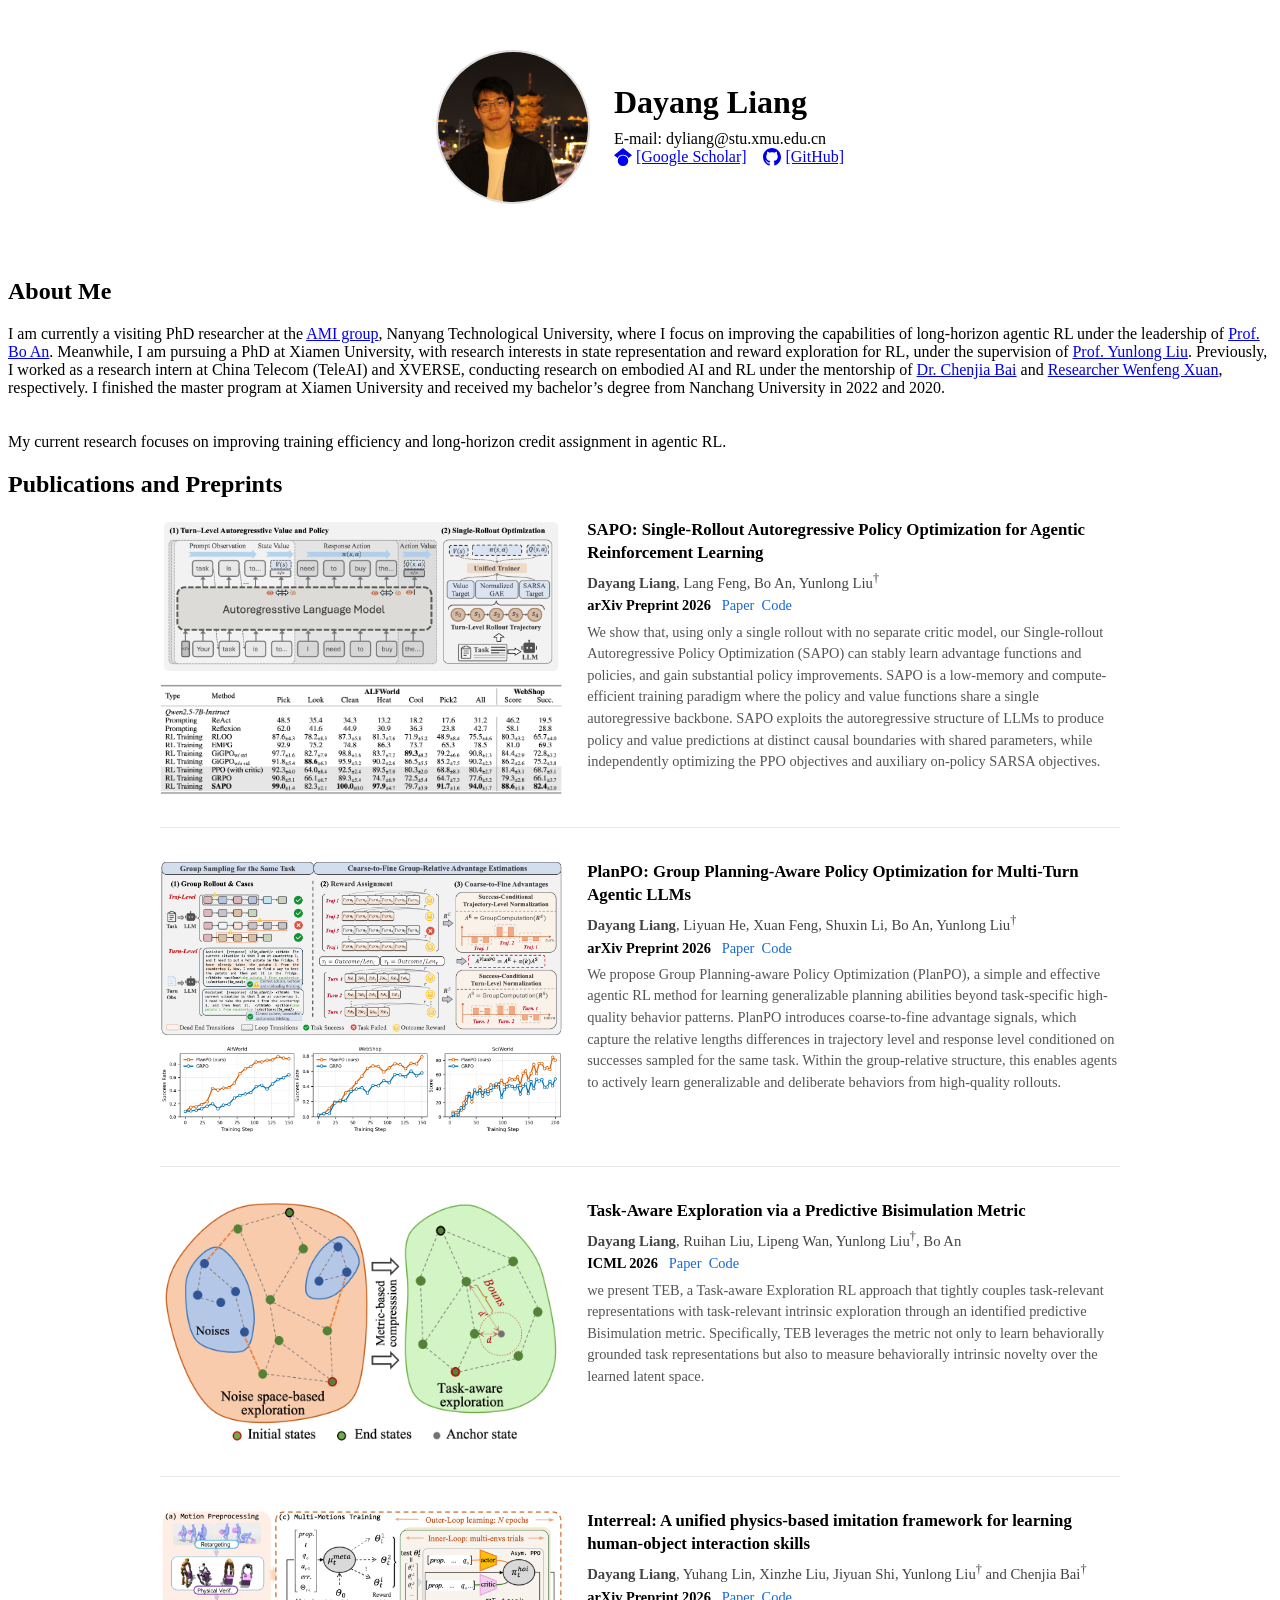
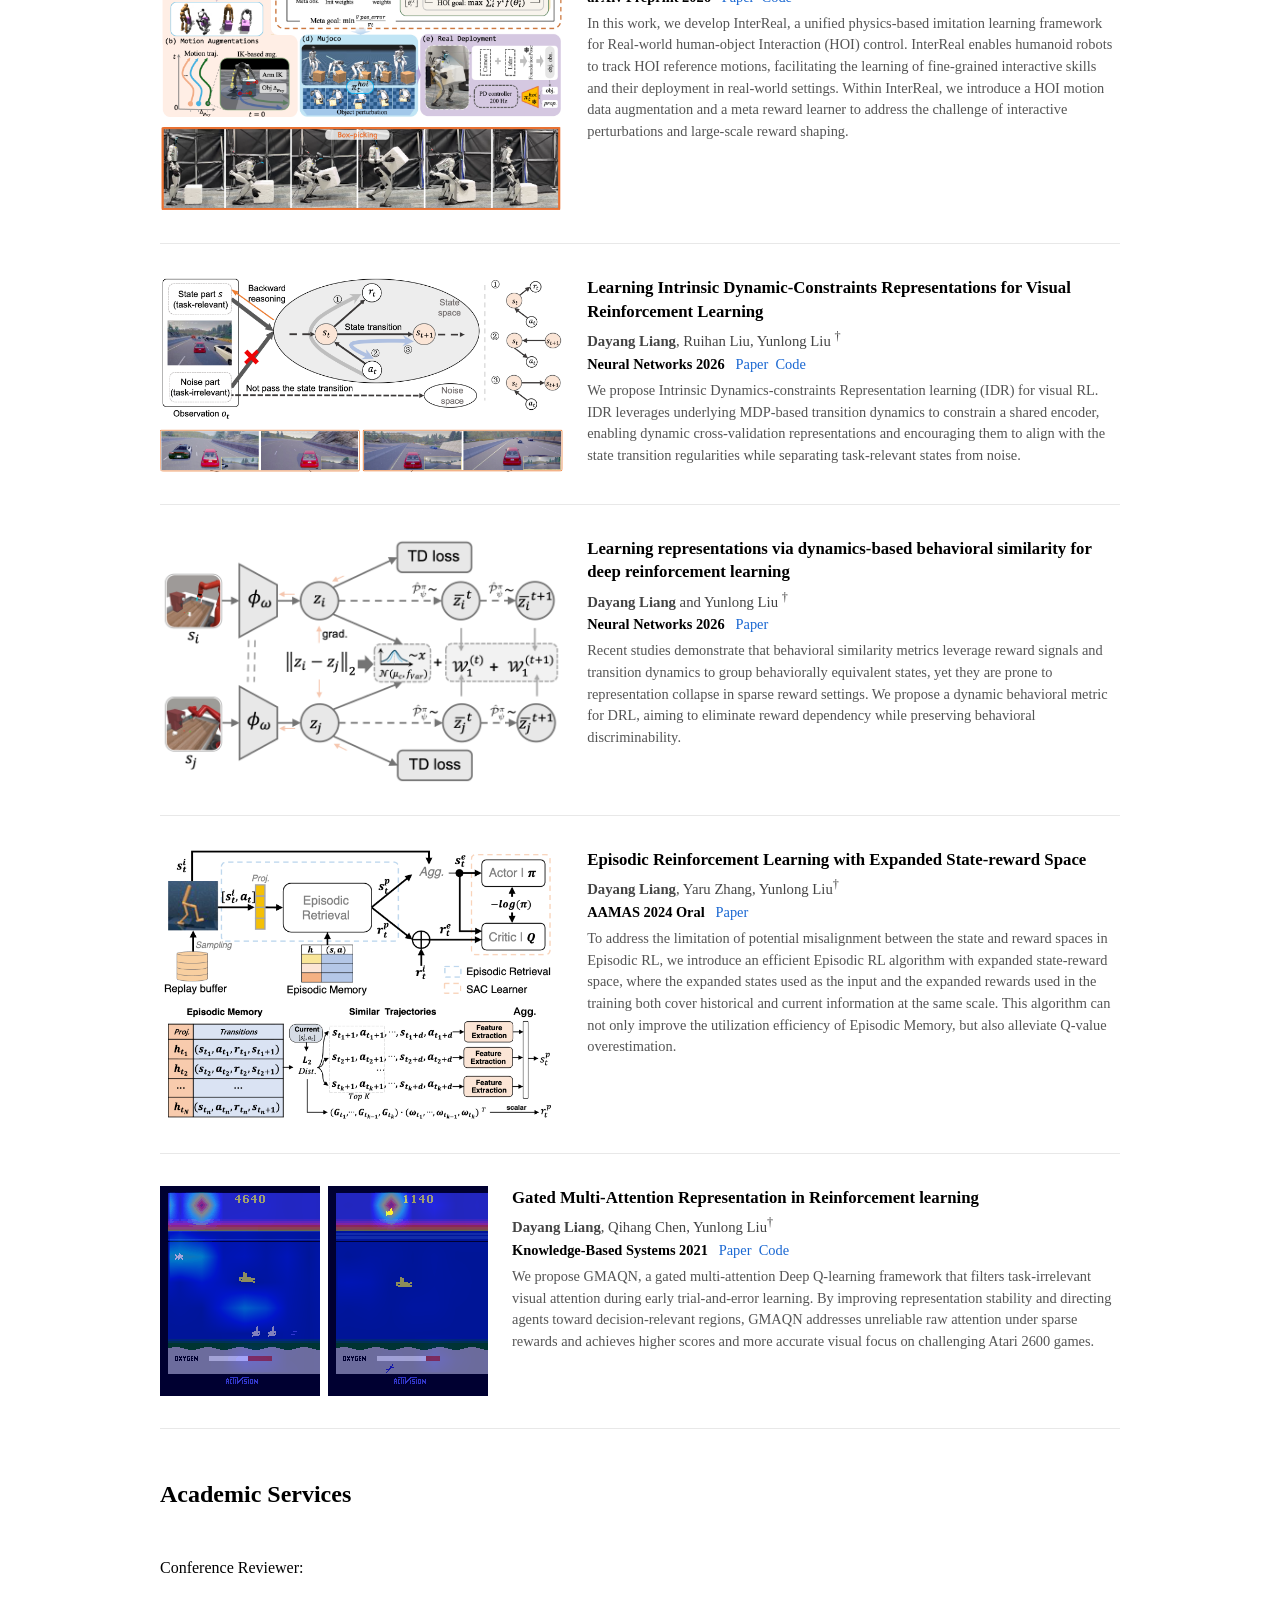
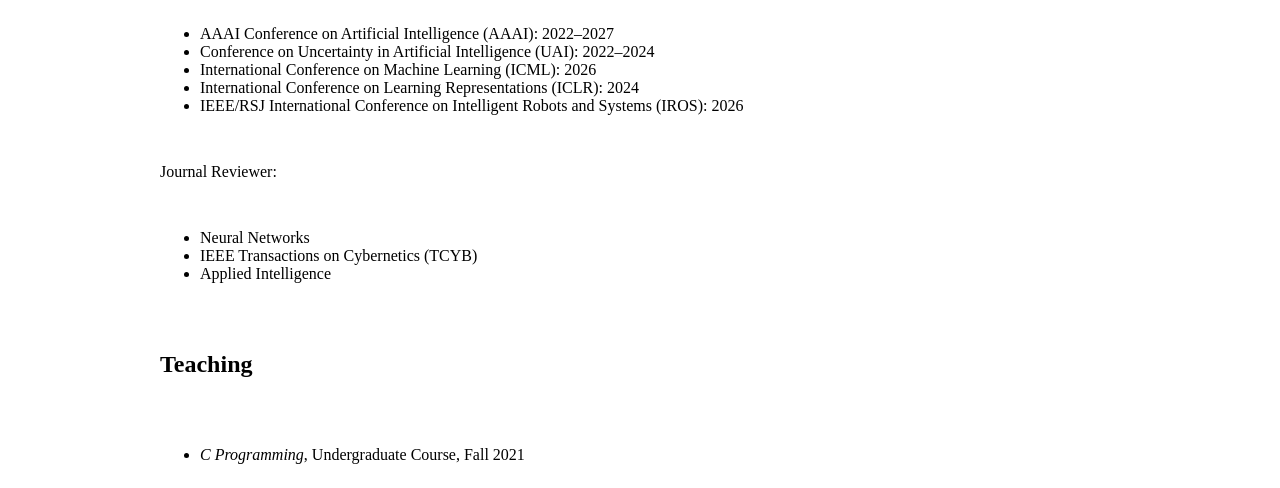
==== commit 73c7af2a: "add my cv" ====
--- a/index.html
+++ b/index.html
@@ -6,7 +6,7 @@
 <meta name="generator" content="jemdoc, see http://jemdoc.jaboc.net/" />
 <meta http-equiv="Content-Type" content="text/html;charset=utf-8" />
 <link rel="stylesheet" href="jemdoc.css" type="text/css" />
-<title>Shuo He's Homepage</title>
+<title>Dayang Liang's Homepage</title>
 <style>
 .work-cards { max-width: 960px; margin: 0 auto; display: flex; flex-direction: column; gap: 2em; }
 .work-card {
@@ -35,6 +35,17 @@
   height: auto;
   border: none;
   border-radius: 4px;
+}
+.work-card .row-figures {
+  display: grid;
+  grid-template-columns: repeat(2, minmax(0, 1fr));
+  gap: 8px;
+  align-items: center;
+}
+.work-card .row-figures > img {
+  width: 100%;
+  height: auto;
+  display: block;
 }
 .work-card .work-figures img.fig-half { width: calc(50% - 0.25em); }
 .work-card .work-info { flex: 1; min-width: 0; text-align: left; }
@@ -73,13 +84,13 @@
 </div> -->
 <td align="middle"><p>&nbsp;&nbsp;
     <div style="display:flex; align-items:center; justify-content:center; gap:1.5em; flex-wrap:wrap;">
-      <img src="photo.jpg" alt="Shuo He" style="width:150px; height:150px; border-radius:50%; object-fit:cover; border:2px solid #ddd; flex-shrink:0;" onerror="this.style.display='none'"/>
+      <img src="my_photo.jpg" alt="Dayang Liang" style="width:150px; height:150px; border-radius:50%; object-fit:cover; border:2px solid #ddd; flex-shrink:0;" onerror="this.style.display='none'"/>
       <div style="text-align:left;">
-        <h1 style="margin:0 0 0.3em 0;">Shuo He</h1>
-        E-mail: shuohe123@gmail.com<br/>
-        <a href="https://scholar.google.com/citations?user=hwYvF98AAAAJ&hl=en" style="display:inline-flex; align-items:center; gap:4px; margin-right:0.8em;"><svg width="18" height="18" viewBox="0 0 24 24" fill="currentColor" style="vertical-align:middle;"><path d="M12 24a7 7 0 1 1 0-14 7 7 0 0 1 0 14zm0-24L0 9.5l4.838 3.94A8 8 0 0 1 12 9a8 8 0 0 1 7.162 4.44L24 9.5z"/></svg>[Google Scholar]</a>
-        <a href="https://x.com/ShuoHe1995" style="display:inline-flex; align-items:center; gap:4px; margin-right:0.8em;"><svg width="18" height="18" viewBox="0 0 24 24" fill="currentColor" style="vertical-align:middle;"><path d="M18.244 2.25h3.308l-7.227 8.26 8.502 11.24H16.17l-5.214-6.817L4.99 21.75H1.68l7.73-8.835L1.254 2.25H8.08l4.713 6.231zm-1.161 17.52h1.833L7.084 4.126H5.117z"/></svg>[Twitter]</a>
-        <a href="https://github.com/shuohe1995" style="display:inline-flex; align-items:center; gap:4px;"><svg width="18" height="18" viewBox="0 0 24 24" fill="currentColor" style="vertical-align:middle;"><path d="M12 0c-6.626 0-12 5.373-12 12 0 5.302 3.438 9.8 8.207 11.387.599.111.793-.261.793-.577v-2.234c-3.338.726-4.033-1.416-4.033-1.416-.546-1.387-1.333-1.756-1.333-1.756-1.089-.745.083-.729.083-.729 1.205.084 1.839 1.237 1.839 1.237 1.07 1.834 2.807 1.304 3.492.997.107-.775.418-1.305.762-1.604-2.665-.305-5.467-1.334-5.467-5.931 0-1.311.469-2.381 1.236-3.221-.124-.303-.535-1.524.117-3.176 0 0 1.008-.322 3.301 1.23.957-.266 1.983-.399 3.003-.404 1.02.005 2.047.138 3.006.404 2.291-1.552 3.297-1.23 3.297-1.23.653 1.653.242 2.874.118 3.176.77.84 1.235 1.911 1.235 3.221 0 4.609-2.807 5.624-5.479 5.921.43.372.823 1.102.823 2.222v3.293c0 .319.192.694.801.576 4.765-1.589 8.199-6.086 8.199-11.386 0-6.627-5.373-12-12-12z"/></svg>[GitHub]</a>
+        <h1 style="margin:0 0 0.3em 0;">Dayang Liang</h1>
+        E-mail: dyliang@stu.xmu.edu.cn<br/>
+        <a href="https://scholar.google.com/citations?user=22qgorUAAAAJ&hl=zh-CN" style="display:inline-flex; align-items:center; gap:4px; margin-right:0.8em;"><svg width="18" height="18" viewBox="0 0 24 24" fill="currentColor" style="vertical-align:middle;"><path d="M12 24a7 7 0 1 1 0-14 7 7 0 0 1 0 14zm0-24L0 9.5l4.838 3.94A8 8 0 0 1 12 9a8 8 0 0 1 7.162 4.44L24 9.5z"/></svg>[Google Scholar]</a>
+        <!-- <a href="https://x.com/ShuoHe1995" style="display:inline-flex; align-items:center; gap:4px; margin-right:0.8em;"><svg width="18" height="18" viewBox="0 0 24 24" fill="currentColor" style="vertical-align:middle;"><path d="M18.244 2.25h3.308l-7.227 8.26 8.502 11.24H16.17l-5.214-6.817L4.99 21.75H1.68l7.73-8.835L1.254 2.25H8.08l4.713 6.231zm-1.161 17.52h1.833L7.084 4.126H5.117z"/></svg>[Twitter]</a> -->
+        <a href="https://github.com/dy-liang" style="display:inline-flex; align-items:center; gap:4px;"><svg width="18" height="18" viewBox="0 0 24 24" fill="currentColor" style="vertical-align:middle;"><path d="M12 0c-6.626 0-12 5.373-12 12 0 5.302 3.438 9.8 8.207 11.387.599.111.793-.261.793-.577v-2.234c-3.338.726-4.033-1.416-4.033-1.416-.546-1.387-1.333-1.756-1.333-1.756-1.089-.745.083-.729.083-.729 1.205.084 1.839 1.237 1.839 1.237 1.07 1.834 2.807 1.304 3.492.997.107-.775.418-1.305.762-1.604-2.665-.305-5.467-1.334-5.467-5.931 0-1.311.469-2.381 1.236-3.221-.124-.303-.535-1.524.117-3.176 0 0 1.008-.322 3.301 1.23.957-.266 1.983-.399 3.003-.404 1.02.005 2.047.138 3.006.404 2.291-1.552 3.297-1.23 3.297-1.23.653 1.653.242 2.874.118 3.176.77.84 1.235 1.911 1.235 3.221 0 4.609-2.807 5.624-5.479 5.921.43.372.823 1.102.823 2.222v3.293c0 .319.192.694.801.576 4.765-1.589 8.199-6.086 8.199-11.386 0-6.627-5.373-12-12-12z"/></svg>[GitHub]</a>
       </div>
     </div>
 <!--    <a href="pdf/cv_xinrun.pdf">[Curriculum Vitae]</a><br/>-->
@@ -90,232 +101,147 @@
     <br/>
 
 <h2>About Me</h2>
-I am currently working at the <a href="https://github.com/meituan-longcat/LongCat-2.0">Meituan LongCat Team, ShangHai</a>, focusing on advancing the agentic capabilities of the LongCat model series in Search and Life applications. Before that, I was a Postdoctoral Fellow at <a href="https://www.ntu.edu.sg/">Nanyang Technological University (NTU)</a>, Singapore. I earned my PhD degree from <a href="https://www.uestc.edu.cn/">University of Electronic Science and Technology of China (UESTC)</a> in 2024 and my Bachelor's and Master's degrees from <a href="https://www.swu.edu.cn/">Southwest University (SWU)</a> in 2017 and 2020. 
+I am currently a visiting PhD researcher at the <a href="https://personal.ntu.edu.sg/boan/">AMI group</a>, Nanyang Technological University, where I focus on improving the capabilities of long-horizon agentic RL under the leadership of <a href="https://personal.ntu.edu.sg/boan/">Prof. Bo An</a>. Meanwhile, I am pursuing a PhD at Xiamen University, with research interests in state representation and reward exploration for RL, under the supervision of <a href="https://yunlongliu.github.io/">Prof. Yunlong Liu</a>. Previously, I worked as a research intern at China Telecom (TeleAI) and XVERSE, conducting research on embodied AI and RL under the mentorship of <a href="https://baichenjia.cn/">Dr. Chenjia Bai</a> and <a href="https://china2024.gosim.org/zh/speakers/john-xuan.html">Researcher Wenfeng Xuan</a>, respectively. I finished the master program at Xiamen University and received my bachelor’s degree from Nanchang University in 2022 and 2020.
 
 <br/>
 <br/>
 <br/>
 
-My current research interests focus on exploring agentic reinforcement learning techniques for training LLM-based agents deployed in real-world long-horizon agentic applications.
+My current research focuses on improving training efficiency and long-horizon credit assignment in agentic RL.
 
 <h2>Publications and Preprints</h2>
-<p class="subtitle pub-filter">
+<!-- <p class="subtitle pub-filter">
 (<sup>*</sup> indicates equal contribution, <sup>&dagger;</sup> indicates corresponding author) <br/>
 Topics: 
   <a id="works-llm-agent" href="javascript:;" onclick="workByTopic('llm-agent'); return false;">Agentic RL</a> /
   <a id="works-ai-safety" href="javascript:;" onclick="workByTopic('ai-safety'); return false;">AI safety</a> /
   <a id="works-ml" href="javascript:;" onclick="workByTopic('ml'); return false;">Machine learning</a>
 
-</p>
+</p> -->
 
   <div id="pub-list" class="work-cards">
 
     <div class="work-card" data-topic="llm-agent">
       <div class="work-figures">
-        <img src="publications/rl/graphgpo/framework.png" alt="GraphGPO">
-        <img src="publications/rl/graphgpo/overview.png" alt="GraphGPO">
-      </div>
-      <div class="work-info">
-        <p class="work-title">Beyond Trajectory-Level Attribution: Graph-Based Credit Assignment for Agentic Reinforcement Learning</p>
-        <p class="work-authors">Xin Cheng, <b>Shuo He</b>, Lang Feng, Haiyang Xu, Ming Yan, Lei Feng<sup>&dagger;</sup>, Bo An</p>
-        <p class="work-meta"><b>ICML 2026</b> &nbsp; <a href="https://arxiv.org/abs/2605.26684">Paper</a>&nbsp; <a href="https://github.com/langfengQ/verl-agent/tree/master/recipe/GraphGPO">Code</a></p>
-        <p class="work-desc">We show that existing group-based RL methods for LLM agents rely on coarse trajectory-level credit assignment, which fails to identify valuable intermediate decisions hidden inside unsuccessful trajectories. Hence, we propose GraphGPO, which aggregates rollouts into a unified state-transition graph and leverages graph-level global information to estimate each state's distance to the goal, enabling more faithful step-level credit assignment and improved agent learning.</p>
-      </div>
-    </div>
-
-    <div class="work-card" data-topic="llm-agent">
-      <div class="work-figures">
-        <img src="publications/rl/pa_moe/framework.png" alt="PA-MoE">
-      </div>
-      <div class="work-info">
-        <p class="work-title">Phase-Aware Mixture of Experts for Agentic Reinforcement Learning</p>
-        <p class="work-authors">Shengtian Yang, Yu Li, <b>Shuo He</b>, Yewen Li, Qingpeng Cai, Peng Jiang, Lei Feng<sup>&dagger;</sup></p>
-        <p class="work-meta"><b>ICML 2026</b> &nbsp; <a href="https://arxiv.org/abs/2602.17038">Paper</a>&nbsp; <a href="https://github.com/YsTvT/PA-MoE">Code</a></p>
-        <p class="work-desc">We show that conventional MoE policies in agentic RL suffer from phase fragmentation because token-level routing scatters temporally coherent reasoning stages across different experts, preventing effective specialization. Hence, we propose PA-MoE, which learns latent task phases with a lightweight phase router and assigns phase-consistent segments to dedicated experts, enabling stronger expert specialization and improved performance on complex agentic tasks.</p>
-      </div>
-    </div>
-
-    <div class="work-card" data-topic="llm-agent">
-      <div class="work-figures">
-        <img src="publications/rl/hgpo/ill1.png" alt="HGPO">
-        <img src="publications/rl/hgpo/hgpo.png" alt="HGPO">
-      </div>
-      <div class="work-info">
-        <p class="work-title">Hierarchy-of-Groups Policy Optimization for Long-Horizon Agentic Tasks</p>
-        <p class="work-authors"><b>Shuo He</b>, Lang Feng, Qi Wei, Xin Cheng, Lei Feng<sup>&dagger;</sup>, Bo An</p>
-        <p class="work-meta"><b>ICLR 2026</b> &nbsp; <a href="https://openreview.net/pdf?id=T8Dev99qnz">Paper</a> &nbsp; <a href="https://github.com/langfengQ/verl-agent/tree/master/recipe/hgpo">Code</a></p>
-        <p class="work-desc">We show that step-wise group-based RL for long-horizon LLM agents can suffer from historical context inconsistency, which severely biases stepwise advantage estimates and harms optimization. Hence, we propose HGPO, which forms multiple hierarchical groups per step based on historical-context consistency and adaptively aggregates their advantage estimates to get a better bias-variance tradeoff without extra models or rollouts.</p>
-      </div>
-    </div>
-
-    <div class="work-card" data-topic="llm-agent">
-      <div class="work-figures">
-        <img src="publications/rl/kpo/kpo.png" alt="KPO">
-      </div>
-      <div class="work-info">
-        <p class="work-title">Online Causal Kalman Filtering for Stable and Effective Policy Optimization</p>
-        <p class="work-authors"><b>Shuo He</b>, Lang Feng, Xin Cheng, Lei Feng<sup>&dagger;</sup>, Bo An</p>
-        <p class="work-meta"><b>Preprint</b> &nbsp; <a href="https://arxiv.org/abs/2602.10609">Paper</a>&nbsp; <a href="https://github.com/shuohe1995/verl-kpo">Code</a></p>
-        <p class="work-desc">We make LLM policy training more stable by using an online causal Kalman filter to smooth noisy token-level importance ratios across a sequence, which gives steadier updates and better results on challenging math reasoning tasks.</p>
-      </div>
-    </div>
-
-    <div class="work-card" data-topic="llm-agent">
-      <div class="work-figures">
-        <img src="publications/rl/dr.mas/dr.mas.png" alt="DR-MAS">
-      </div>
-      <div class="work-info">
-        <p class="work-title">Dr. MAS: Stable Reinforcement Learning for Multi-Agent LLM Systems</p>
-        <p class="work-authors">Lang Feng, Longtao Zheng, <b>Shuo He</b>, Fuxiang Zhang, Bo An</p>
-        <p class="work-meta"><b>Preprint</b> &nbsp; <a href="https://arxiv.org/pdf/2602.08847">Paper</a>&nbsp; <a href="https://github.com/langfengQ/DrMAS">Code</a></p>
-        <p class="work-desc">We show that multi-agent LLM RL becomes unstable when we use one global normalization for all agents, and we fix it with Dr. MAS by normalizing each agent’s advantages using its own reward statistics, which stabilizes training and improves results on multi-agent math and search tasks.</p>
-      </div>
-    </div>
-
-    <div class="work-card" data-topic="ai-safety">
-      <div class="work-figures">
-        <img src="publications/safety/puzzle/jail.png" alt="RVPT" style="height: 80%">
-      </div>
-      <div class="work-info">
-        <p class="work-title">Solving Puzzles? Jailbreaking Multimodal Large Language Models! (reported to Anthropic's Safeguards Team)</p>
-        <p class="work-authors"><b>Shuo He</b>, Qi Wei, Zhifang Zhang, Feng Liu, Lei Feng, Bo An
-        <p class="work-meta"><b>OpenReview</b> &nbsp; <a href="https://openreview.net/forum?id=mSqGIpQkXU">Paper</a> &nbsp;
-        <p class="work-desc">We show that multimodal LLM safety can be bypassed even in high-risk settings when malicious intent is hidden inside cross-modal visual puzzles, making the attack more covert than prior jailbreaks. Hence, we present the first vision-prompt-based puzzle jailbreak pipeline for MLLMs—combining textual taxonomy generation, visual object decomposition, and puzzle construction—and build PuzzleV-JailBench, covering 144 weapon and 54 chemical cases, to demonstrate that both open-source and production MLLMs can still be induced to produce dangerous outputs.</p>
-      </div>
-    </div>
-
-    <div class="work-card" data-topic="ai-safety">
-      <div class="work-figures">
-        <img src="publications/safety/RVPT/rvpt.png" alt="RVPT" style="height: 80%">
-      </div>
-      <div class="work-info">
-        <p class="work-title">Defending Multimodal Backdoored Models by Repulsive Visual Prompt Tuning</p>
-        <p class="work-authors">Zhifang Zhang, <b>Shuo He</b><sup>&dagger;</sup>, Haobo Wang, Bingquan Shen, Lei Feng<sup>&dagger;</sup></p>
-        <p class="work-meta"><b>NeurIPS 2025</b> &nbsp; <a href="https://openreview.net/pdf?id=KkONOZwvSU">Paper</a> &nbsp; <a href="https://github.com/zhangzf01/RVPT">Code</a></p>
-        <p class="work-desc">We defend backdoored multimodal models like CLIP by using Repulsive Visual Prompt Tuning (RVPT), which tunes only small visual prompts on a few clean samples and uses a feature-repelling loss to make the model ignore trigger features, reducing attack success from 89.70% to 2.76% and generalizing across datasets.</p>
-      </div>
-    </div>
-    <div class="work-card" data-topic="ai-safety">
-      <div class="work-figures">
-        <img src="publications/safety/BDetCLIP/bdetclip.png" alt="BDetCLIP">
-      </div>
-      <div class="work-info">
-        <p class="work-title">BDetCLIP: Multimodal Prompting Contrastive Test-Time Backdoor Detection</p>
-        <p class="work-authors">Yuwei Niu<sup>*</sup>, <b>Shuo He</b><sup>*</sup>, Qi Wei, Feng Liu, Lei Feng</p>
-        <p class="work-meta"><b>ICML 2025</b> &nbsp; <a href="https://arxiv.org/pdf/2405.15269">Paper</a> &nbsp; <a href="https://github.com/Purshow/BDetCLIP">Code</a></p>
-        <p class="work-desc">We propose BDetCLIP, a fast test-time method that detects backdoored CLIP inputs by using contrastive prompts and checking that backdoored images stay almost unchanged when we change the class text.</p>
-      </div>
-    </div>
-    <div class="work-card" data-topic="ai-safety">
-      <div class="work-figures">
-        <img src="publications/safety/Backdoor_CLIP/backdoor_clip.png" alt="Backdoor CLIP">
-      </div>
-      <div class="work-info">
-        <p class="work-title">A Closer Look at Backdoor Attacks on CLIP</p>
-        <p class="work-authors"><b>Shuo He</b>, Zhifang Zhang, Feng Liu, Roy Ka-Wei Lee, Bo An, Lei Feng</p>
-        <p class="work-meta"><b>ICML 2025</b> &nbsp; <a href="https://proceedings.mlr.press/v267/he25v.html">Paper</a> &nbsp; <a href="https://github.com/shuohe1995/Decomposition-Backdoor-CLIP">Code</a></p>
-        <p class="work-desc">We study how backdoor attacks change CLIP by breaking image features into patches, attention heads, and MLPs, we find different attacks infect different parts of the model, and we use these findings to detect and repair infected parts (or filter suspicious samples) at inference time.</p>
-      </div>
-    </div>
-    <div class="work-card" data-topic="ml">
-      <div class="work-info">
-        <p class="work-title">Representation Surgery in Model Merging with Probabilistic Modeling</p>
-        <p class="work-authors">Qi Wei, <b>Shuo He</b>, Jiahan Zhang, Lei Feng, Bo An</p>
-        <p class="work-meta"><b>ICML 2025</b> &nbsp; <a href="https://github.com/1998v7/ProbSurgery">Paper</a> &nbsp; <a href="https://github.com/1998v7/ProbSurgery">Code</a></p>
-      </div>
-    </div>
-    <div class="work-card" data-topic="ai-safety">
-      <div class="work-figures">
-        <img src="publications/safety/Backdoor_influence/ifs.png" alt="Influence-Based Fair Selection">
-      </div>
-      <div class="work-info">
-        <p class="work-title">Influence-Based Fair Selection for Sample-Discriminative Backdoor Attack</p>
-        <p class="work-authors">Qi Wei, <b>Shuo He</b>, Enneng Yang, Tingcong Liu, Haobo Wang, Lei Feng, Bo An</p>
-        <p class="work-meta"><b>AAAI 2025</b> (Oral) &nbsp; <a href="https://ojs.aaai.org/index.php/AAAI/article/view/35449">Paper</a></p>
-        <p class="work-desc">We find that when triggers are very small, sample-discriminative backdoor attacks pick poisoned samples unfairly across classes and get uneven success, so we propose IFS that uses influence scores with efficient pruning and class-aware thresholds to select high-impact but class-balanced poisoned samples, improving attack success on four datasets.</p>
-      </div>
-    </div>
-    <div class="work-card" data-topic="ml">
-      <div class="work-info">
-        <p class="work-title">Candidate Label Set Pruning: A Data-centric Perspective for Deep Partial-label Learning</p>
-        <p class="work-authors"><b>Shuo He</b>, Chaojie Wang, Guowu Yang, Lei Feng</p>
-        <p class="work-meta"><b>ICLR 2024</b> (Oral) &nbsp; <a href="https://openreview.net/forum?id=Fk5IzauJ7F">Paper</a> &nbsp; <a href="https://github.com/shuohe1995/CLSP">Code</a></p>
-      </div>
-    </div>
-    <div class="work-card" data-topic="ml">
-      <div class="work-info">
-        <p class="work-title">Partial-label Learning with Mixed Closed-set and Open-set Out-of-candidate Examples</p>
-        <p class="work-authors"><b>Shuo He</b>, Lei Feng, Guowu Yang</p>
-        <p class="work-meta"><b>SIGKDD 2023</b> &nbsp; <a href="https://dl.acm.org/doi/abs/10.1145/3580305.3599460">Paper</a> &nbsp; <a href="https://github.com/shuohe1995/OOC_PLL">Code</a></p>
-      </div>
-    </div>
-    <div class="work-card" data-topic="ml">
-      <div class="work-info">
-        <p class="work-title">Candidate-aware Selective Disambiguation Based on Normalized Entropy for Instance-dependent Partial-label Learning</p>
-        <p class="work-authors"><b>Shuo He</b>, Guowu Yang, Lei Feng</p>
-        <p class="work-meta"><b>ICCV 2023</b> &nbsp; <a href="https://openaccess.thecvf.com/content/ICCV2023/html/He_Candidate-aware_Selective_Disambiguation_Based_On_Normalized_Entropy_for_Instance-dependent_Partial-label_ICCV_2023_paper.html">Paper</a> &nbsp; <a href="https://github.com/shuohe1995/NE_PLL">Code</a></p>
-      </div>
-    </div>
-    <div class="work-card" data-topic="ml">
-      <div class="work-info">
-        <p class="work-title">A Generalized Unbiased Risk Estimator for Learning with Augmented Classes</p>
-        <p class="work-authors">Senlin Shu, <b></b>Shuo He</b>, Haobo Wang, Hongxin Wei, Tao Xiang, Lei Feng</p>
-        <p class="work-meta"><b>AAAI 2023</b> &nbsp; <a href="https://ojs.aaai.org/index.php/AAAI/article/view/26173">Paper</a> &nbsp; <a href="https://github.com/shusenlin/GLAC">Code</a></p>
-      </div>
-    </div>
-    <div class="work-card" data-topic="ml">
-      <div class="work-info">
-        <p class="work-title">Partial Label Learning with Semantic Label Representations</p>
-        <p class="work-authors"><b>Shuo He</b>, Lei Feng, Fengmao Lv, Wen Li, Guowu Yang</p>
-        <p class="work-meta"><b>SIGKDD 2022</b> &nbsp; <a href="https://dl.acm.org/doi/abs/10.1145/3534678.3539434">Paper</a> &nbsp; <a href="https://github.com/shuohe1995/ParSE">Code</a></p>
-      </div>
-    </div>
-    <div class="work-card" data-topic="ml">
-      <div class="work-info">
-        <p class="work-title">Discriminatively Relabel for Partial Multi-label Learning</p>
-        <p class="work-authors"><b>Shuo He</b>, Ke Deng, Li Li, Senlin Shu, Li Liu</p>
-        <p class="work-meta"><b>ICDM 2019</b> (Oral) &nbsp; <a href="https://ieeexplore.ieee.org/abstract/document/8970871">Paper</a> &nbsp; <a href="https://github.com/shuohe1995/RLIM">Code</a></p>
-      </div>
-    </div>
-    <div class="work-card" data-topic="ml">
-      <div class="work-info">
-        <p class="work-title">Collaboration Based Multi-label Learning</p>
-        <p class="work-authors">Lei Feng, Bo An, <b>Shuo He</b></p>
-        <p class="work-meta"><b>AAAI 2019</b> &nbsp; <a href="https://ojs.aaai.org/index.php/AAAI/article/view/4234">Paper</a></p>
-      </div>
-    </div>
-    <div class="work-card" data-topic="ml">
-      <div class="work-info">
-        <p class="work-title">Estimating Latent Relative Labeling Importances for Multi-label Learning</p>
-        <p class="work-authors"><b>Shuo He</b>, Lei Feng, Li Li</p>
-        <p class="work-meta"><b>ICDM 2018</b> &nbsp; <a href="https://ieeexplore.ieee.org/abstract/document/8594936">Paper</a> &nbsp; <a href="https://github.com/shuohe1995/RLIM">Code</a></p>
-      </div>
-    </div>
-  </div>
+        <img src="publications/agentic_rl/sapo.png" alt="SAPO">
+        <img src="publications/agentic_rl/sapo_data.png" alt="SAPO">
+      </div>
+      <div class="work-info">
+        <p class="work-title">SAPO: Single-Rollout Autoregressive Policy Optimization for Agentic Reinforcement Learning</p>
+        <p class="work-authors"><b>Dayang Liang</b>, Lang Feng, Bo An, Yunlong Liu<sup>&dagger;</sup></p>
+        <p class="work-meta"><b>arXiv Preprint 2026</b> &nbsp; <a href="https://arxiv.org/abs/2608.19842">Paper</a>&nbsp; <a href="https://github.com/dy-liang/SAPO">Code</a></p>
+        <p class="work-desc">We show that, using only a single rollout with no separate critic model, our Single-rollout Autoregressive Policy Optimization (SAPO) can stably learn advantage functions and policies, and gain substantial policy improvements. SAPO is a low-memory and compute-efficient training paradigm where the policy and value functions share a single autoregressive backbone. SAPO exploits the autoregressive structure of LLMs to produce policy and value predictions at distinct causal boundaries with shared parameters, while independently optimizing the PPO objectives and auxiliary on-policy SARSA objectives. </p>
+      </div>
+    </div>
+
+    <div class="work-card" data-topic="llm-agent">
+      <div class="work-figures">
+        <img src="publications/agentic_rl/planpo.png" alt="PlanPO">
+        <img src="publications/agentic_rl/palnpo_data.png" alt="PlanPO">
+      </div>
+      <div class="work-info">
+        <p class="work-title">PlanPO: Group Planning-Aware Policy Optimization for Multi-Turn Agentic LLMs</p>
+        <p class="work-authors"><b>Dayang Liang</b>, Liyuan He, Xuan Feng, Shuxin Li, Bo An, Yunlong Liu<sup>&dagger;</sup></p>
+        <p class="work-meta"><b>arXiv Preprint 2026</b> &nbsp; <a href="https://arxiv.org/abs/2608.17289">Paper</a>&nbsp; <a href="https://github.com/dy-liang/PlanPO">Code</a></p>
+        <p class="work-desc">We propose Group Planning-aware Policy Optimization (PlanPO), a simple and effective agentic RL method for learning generalizable planning abilities beyond task-specific high-quality behavior patterns. PlanPO introduces coarse-to-fine advantage signals, which capture the relative lengths differences in trajectory level and response level conditioned on successes sampled for the same task. Within the group-relative structure, this enables agents to actively learn generalizable and deliberate behaviors from high-quality rollouts.</p>
+      </div>
+    </div>
+
+    <div class="work-card" data-topic="llm-agent">
+      <div class="work-figures">
+        <img src="publications/agentic_rl/tea.png" alt="TEB">
+      </div>
+      <div class="work-info">
+        <p class="work-title">Task-Aware Exploration via a Predictive Bisimulation Metric</p>
+        <p class="work-authors"><b>Dayang Liang</b>, Ruihan Liu, Lipeng Wan, Yunlong Liu<sup>&dagger;</sup>, Bo An</p>
+        <p class="work-meta"><b>ICML 2026</b> &nbsp; <a href="https://arxiv.org/abs/2602.18724">Paper</a>&nbsp; <a href="https://github.com/dy-liang/teb">Code</a></p>
+        <p class="work-desc">we present TEB, a Task-aware Exploration RL approach that tightly couples task-relevant representations with task-relevant intrinsic exploration through an identified predictive Bisimulation metric. Specifically, TEB leverages the metric not only to learn behaviorally grounded task representations but also to measure behaviorally intrinsic novelty over the learned latent space. </p>
+      </div>
+    </div>
+
+    <div class="work-card" data-topic="llm-agent">
+      <div class="work-figures">
+        <img src="publications/rl/interreal.png" alt="InterReal">
+        <img src="publications/rl/interreal_demo.png" alt="InterReal">
+      </div>
+      <div class="work-info">
+        <p class="work-title">Interreal: A unified physics-based imitation framework for learning human-object interaction skills</p>
+        <p class="work-authors"><b>Dayang Liang</b>, Yuhang Lin, Xinzhe Liu, Jiyuan Shi, Yunlong Liu<sup>&dagger;</sup> and Chenjia Bai<sup>&dagger;</sup></p>
+        <p class="work-meta"><b>arXiv Preprint 2026</b> &nbsp; <a href="https://arxiv.org/abs/2405.19736">Paper</a>&nbsp; <a href="https://github.com/dy-liang/teb">Code</a></p>
+        <p class="work-desc">In this work, we develop InterReal, a unified physics-based imitation learning framework for Real-world human-object Interaction (HOI) control. InterReal enables humanoid robots to track HOI reference motions, facilitating the learning of fine-grained interactive skills and their deployment in real-world settings. Within InterReal, we introduce a HOI motion data augmentation and a meta reward learner to address the challenge of interactive perturbations and large-scale reward shaping.</p>
+      </div>
+    </div>
+
+    <div class="work-card" data-topic="llm-agent">
+      <div class="work-figures">
+        <img src="publications/rl/idr.png" alt="IDR">
+        <img src="publications/rl/idr_carla.png" alt="IDR">
+      </div>
+      <div class="work-info">
+        <p class="work-title">Learning Intrinsic Dynamic-Constraints Representations for Visual Reinforcement Learning</p>
+        <p class="work-authors"><b>Dayang Liang</b>, Ruihan Liu, Yunlong Liu <sup>&dagger;</sup></p>
+        <p class="work-meta"><b>Neural Networks 2026</b> &nbsp; <a href="https://arxiv.org/pdf/2602.08847">Paper</a>&nbsp; <a href="https://github.com/DMU-XMU/IDR">Code</a></p>
+        <p class="work-desc"> We propose Intrinsic Dynamics-constraints Representation learning (IDR) for visual RL. IDR leverages  underlying MDP-based transition dynamics to constrain a shared encoder, enabling dynamic cross-validation representations and encouraging them to align with the state transition regularities while separating task-relevant states from noise.</p>
+      </div>
+    </div>
+
+        <div class="work-card" data-topic="llm-agent">
+      <div class="work-figures">
+        <img src="publications/rl/RDS.png" alt="RDS">
+      </div>
+      <div class="work-info">
+        <p class="work-title">Learning representations via dynamics-based behavioral similarity for deep reinforcement learning</p>
+        <p class="work-authors"><b>Dayang Liang</b> and Yunlong Liu <sup>&dagger;</sup></p>
+        <p class="work-meta"><b>Neural Networks 2026</b> &nbsp; <a href="https://www.sciencedirect.com/science/article/abs/pii/S0893608025013498">Paper</a>&nbsp</p>
+        <p class="work-desc"> Recent studies demonstrate that behavioral similarity metrics leverage reward signals and transition dynamics to group behaviorally equivalent states, yet they are prone to representation collapse in sparse reward settings. We propose a dynamic behavioral metric for DRL, aiming to eliminate reward dependency while preserving behavioral discriminability.</p>
+      </div>
+    </div>
+
+    <div class="work-card" data-topic="llm-agent">
+      <div class="work-figures">
+        <img src="publications/rl/aamas.png" alt="AAMAS">
+        <img src="publications/rl/aamas2.png" alt="AAMAS">
+      </div>
+      <div class="work-info">
+        <p class="work-title">Episodic Reinforcement Learning with Expanded State-reward Space</p>
+        <p class="work-authors"><b>Dayang Liang</b>, Yaru Zhang, Yunlong Liu<sup>&dagger;</sup></p>
+        <p class="work-meta"><b>AAMAS 2024 Oral</b> &nbsp; <a href="https://www.ifaamas.org/Proceedings/aamas2024/pdfs/p1192.pdf">Paper</a>&nbsp</p>
+        <p class="work-desc">To address the limitation of potential misalignment between the state and reward spaces in Episodic RL, we introduce an efficient Episodic RL algorithm with expanded state-reward space, where the expanded states used as the input and the expanded rewards used in the training both cover historical and current information at the same scale. This algorithm can not only improve the utilization efficiency of Episodic Memory, but also alleviate Q-value overestimation.</p>
+      </div>
+    </div>
+
+    <div class="work-card" data-topic="llm-agent">
+      <div class="row-figures">
+        <img src="publications/rl/seaquest_agent2.gif" alt="Gated Att">
+        <img src="publications/rl/seaquest_agent3.gif" alt="Gated Att">
+      </div>
+      <div class="work-info">
+        <p class="work-title">Gated Multi-Attention Representation in Reinforcement learning</p>
+        <p class="work-authors"><b>Dayang Liang</b>, Qihang Chen, Yunlong Liu<sup>&dagger;</sup></p>
+        <p class="work-meta"><b>Knowledge-Based Systems 2021</b> &nbsp; <a href="https://www.sciencedirect.com/science/article/pii/S0950705121007978">Paper</a>&nbsp; <a href="https://github.com/DMU-XMU/Gated-Multi-Attention-in-RL">Code</a></p>
+        <p class="work-desc">We propose GMAQN, a gated multi-attention Deep Q-learning framework that filters task-irrelevant visual attention during early trial-and-error learning. By improving representation stability and directing agents toward decision-relevant regions, GMAQN addresses unreliable raw attention under sparse rewards and achieves higher scores and more accurate visual focus on challenging Atari 2600 games.</p>
+      </div>
+    </div>
 
 <h2>Academic Services</h2>
-Invited to be a Session Chair (Machine Learning) for AAAI 2026. <br/>
-Conference reviewer:
- <ul>
-  <li>Senior Program Chair for AAAI Conference on Artificial Intelligence (AAAI) 2026</li>
-  <li>European Conference on Computer Vision (ECCV): 2026</li>
-  <li>International Conference on Learning Representations (ICLR): 2025, 2026</li>
-  <li>AAAI Conference on Artificial Intelligence (AAAI): 2022, 2023, 2024</li>
-  <li>Conference on Computer Vision and Pattern Recognition (CVPR): 2026</li>
-  <li>Annual Conference on Neural Information Processing Systems (NeurIPS): 2025</li>
-  <li>International Conference on Machine Learning (ICML): 2024, 2025, 2026</li>
-  <li>IEEE/CVF International Conference on Computer Vision (ICCV): 2025</li>
-  <li>International Joint Conference on Artificial Intelligence (IJCAI): 2024,2026</li>
-  </ul>
-  Journal reviewer: 
-  <ul>
-    <li>Information (Guest Editor)</li>
-    <li>Pattern Recognition (PR)</li>
-    <li>IEEE Transactions on Circuits and Systems for Video Technology (TCSVT)</li>
-    <li>IEEE Transactions on Pattern Analysis and Machine Intelligence (TPAMI)</li>
-  </ul>
-
-</div>
+Conference Reviewer:
+<ul>
+  <li>AAAI Conference on Artificial Intelligence (AAAI): 2022–2027</li>
+  <li>Conference on Uncertainty in Artificial Intelligence (UAI): 2022–2024</li>
+  <li>International Conference on Machine Learning (ICML): 2026</li>
+  <li>International Conference on Learning Representations (ICLR): 2024</li>
+  <li>IEEE/RSJ International Conference on Intelligent Robots and Systems (IROS): 2026</li>
+</ul>
+Journal Reviewer:
+<ul>
+  <li>Neural Networks</li>
+  <li>IEEE Transactions on Cybernetics (TCYB)</li>
+  <li>Applied Intelligence</li>
+</ul>
+<h2>Teaching</h2>
+<ul>
+  <li><em>C Programming</em>, Undergraduate Course, Fall 2021</li>
+</ul>
 
 <script type="text/javascript">
 var workLinkIds = { 'llm-agent': 'works-llm-agent', 'ai-safety': 'works-ai-safety', 'ml': 'works-ml' };
@@ -350,3 +276,4 @@
 </script>
 </body>
 </html>
+
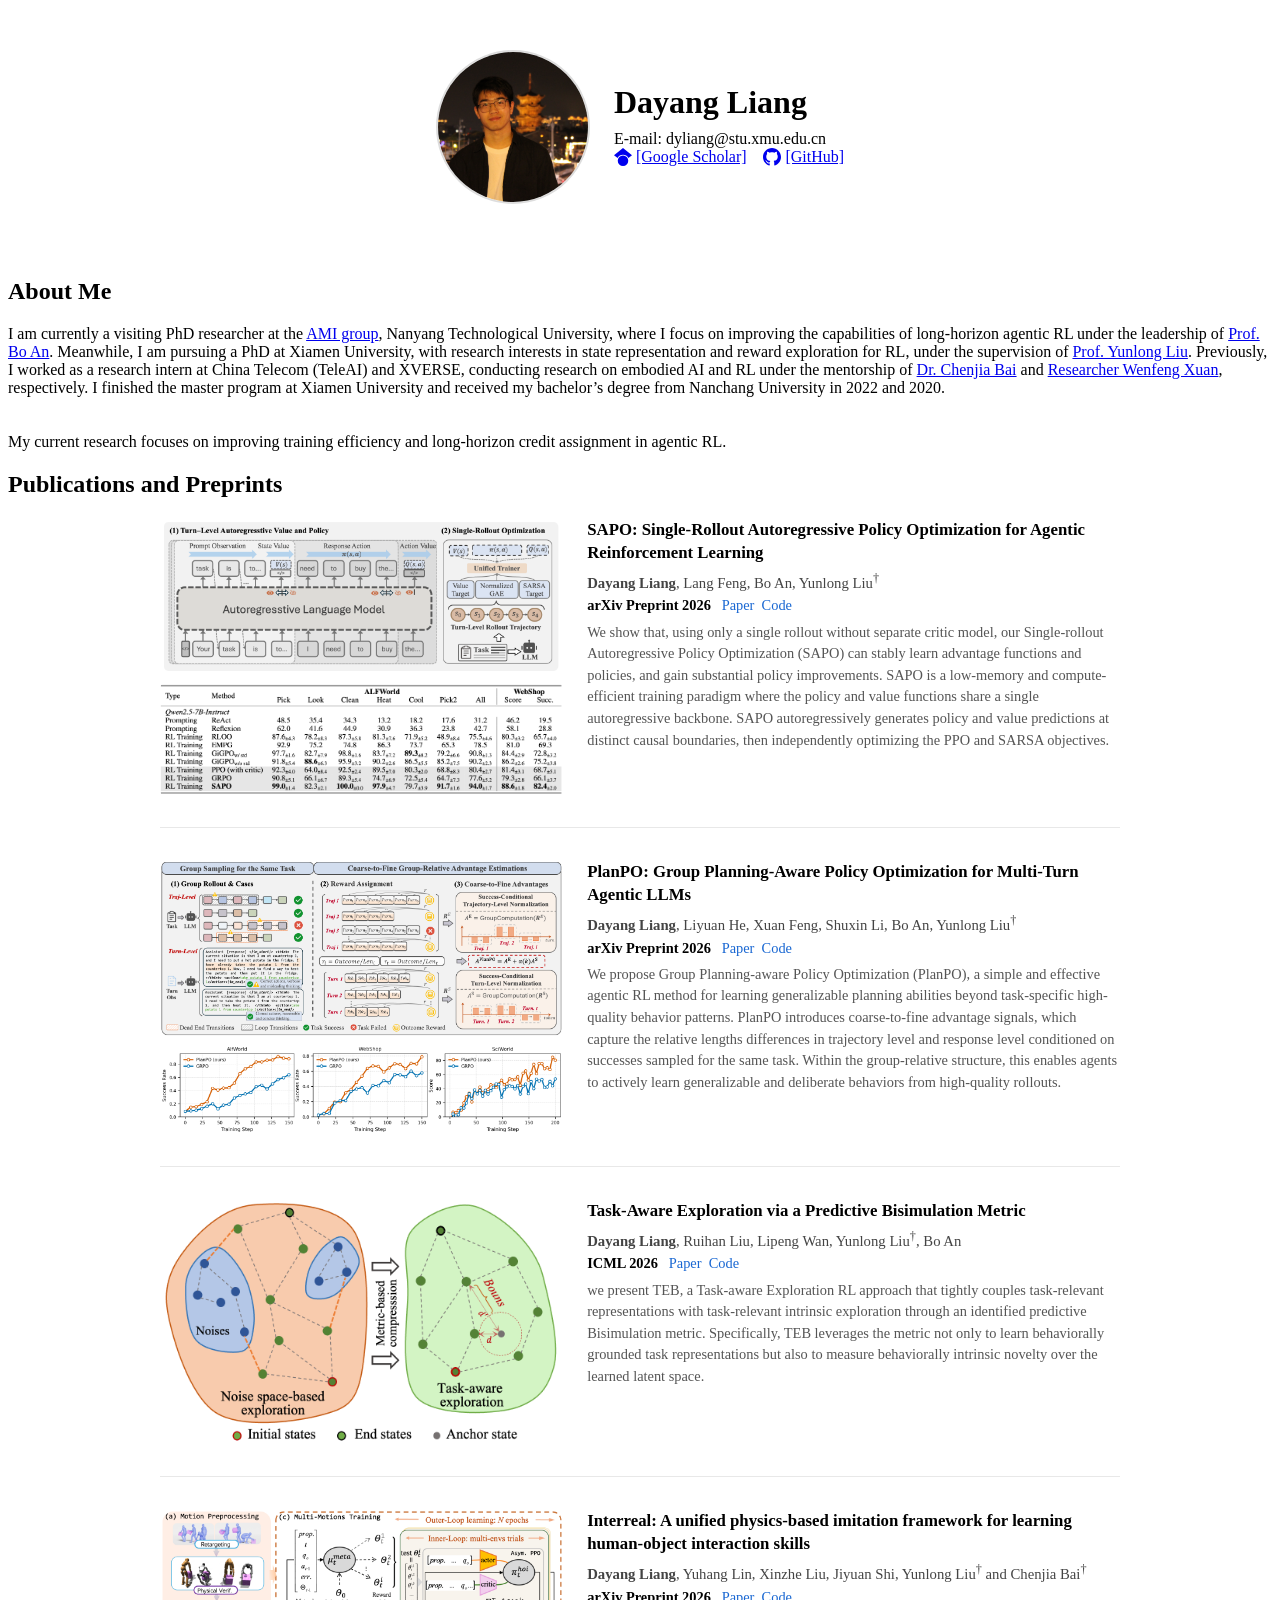
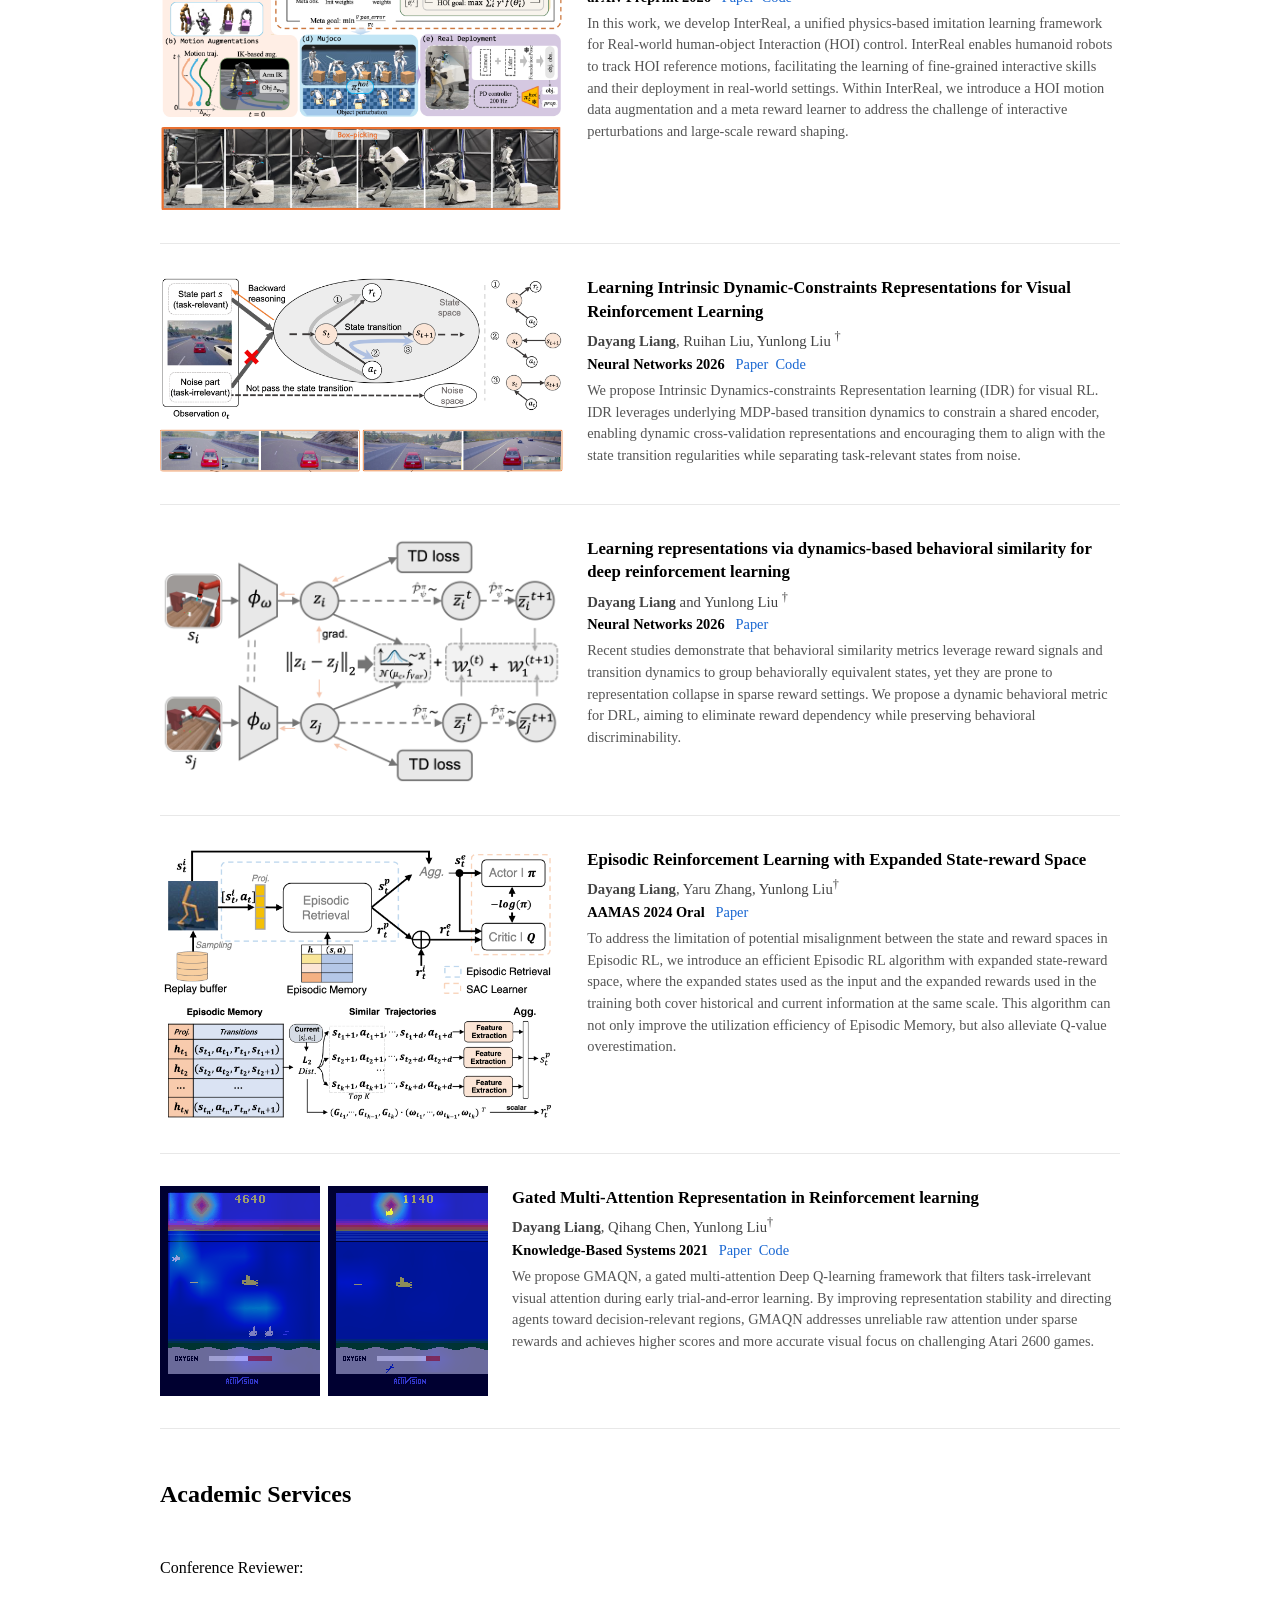
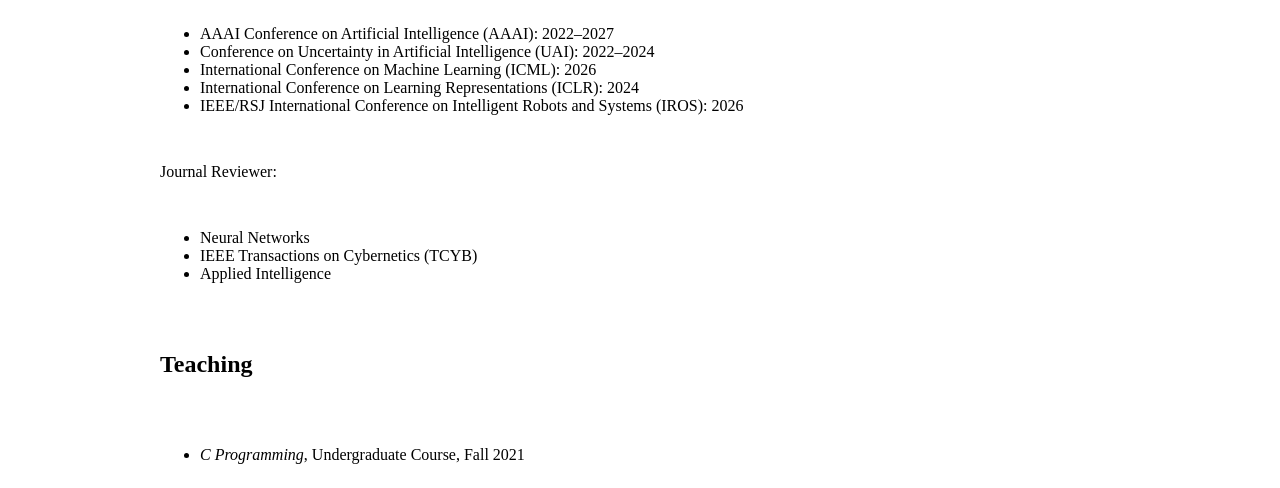
==== commit 9b105e55: "add my cv" ====
--- a/index.html
+++ b/index.html
@@ -130,7 +130,7 @@
         <p class="work-title">SAPO: Single-Rollout Autoregressive Policy Optimization for Agentic Reinforcement Learning</p>
         <p class="work-authors"><b>Dayang Liang</b>, Lang Feng, Bo An, Yunlong Liu<sup>&dagger;</sup></p>
         <p class="work-meta"><b>arXiv Preprint 2026</b> &nbsp; <a href="https://arxiv.org/abs/2608.19842">Paper</a>&nbsp; <a href="https://github.com/dy-liang/SAPO">Code</a></p>
-        <p class="work-desc">We show that, using only a single rollout with no separate critic model, our Single-rollout Autoregressive Policy Optimization (SAPO) can stably learn advantage functions and policies, and gain substantial policy improvements. SAPO is a low-memory and compute-efficient training paradigm where the policy and value functions share a single autoregressive backbone. SAPO exploits the autoregressive structure of LLMs to produce policy and value predictions at distinct causal boundaries with shared parameters, while independently optimizing the PPO objectives and auxiliary on-policy SARSA objectives. </p>
+        <p class="work-desc">We show that, using only a single rollout without separate critic model, our Single-rollout Autoregressive Policy Optimization (SAPO) can stably learn advantage functions and policies, and gain substantial policy improvements. SAPO is a low-memory and compute-efficient training paradigm where the policy and value functions share a single autoregressive backbone. SAPO autoregressively generates policy and value predictions at distinct causal boundaries, then independently optimizing the PPO and SARSA objectives. </p>
       </div>
     </div>
 
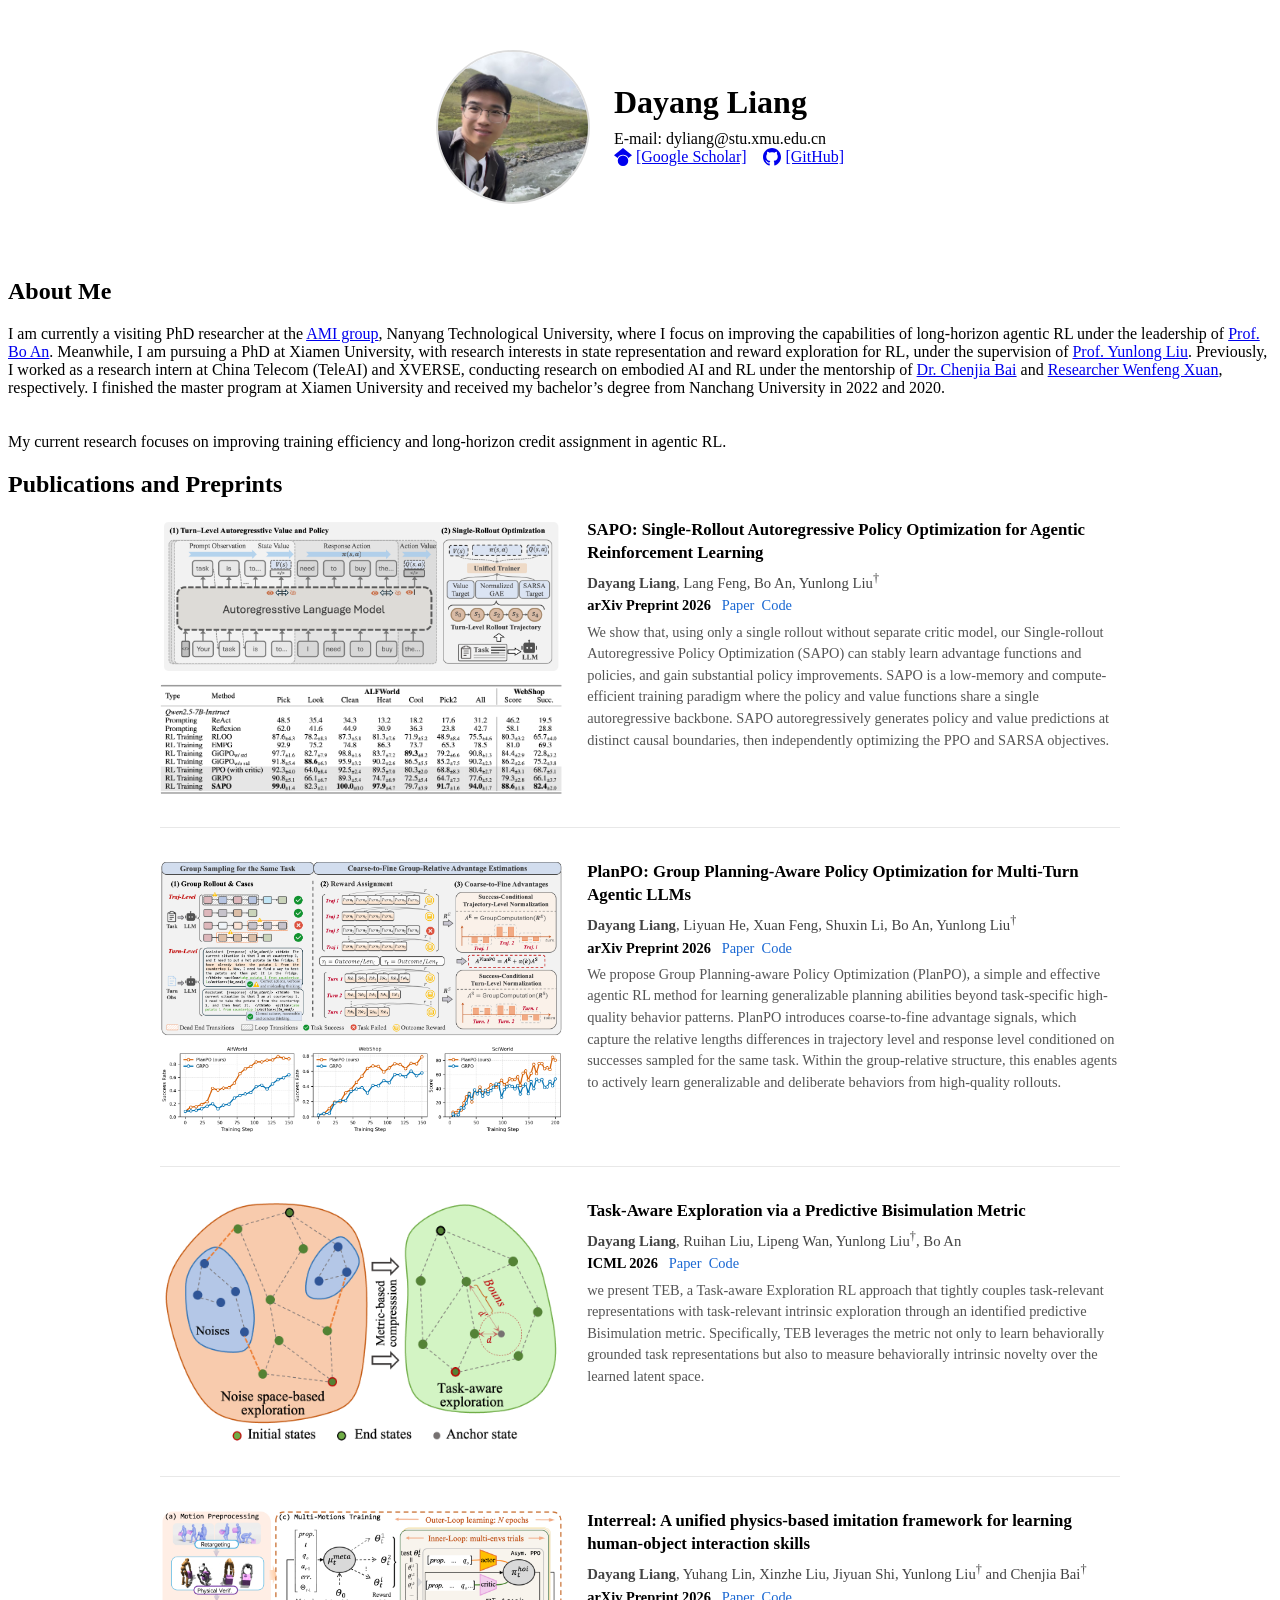
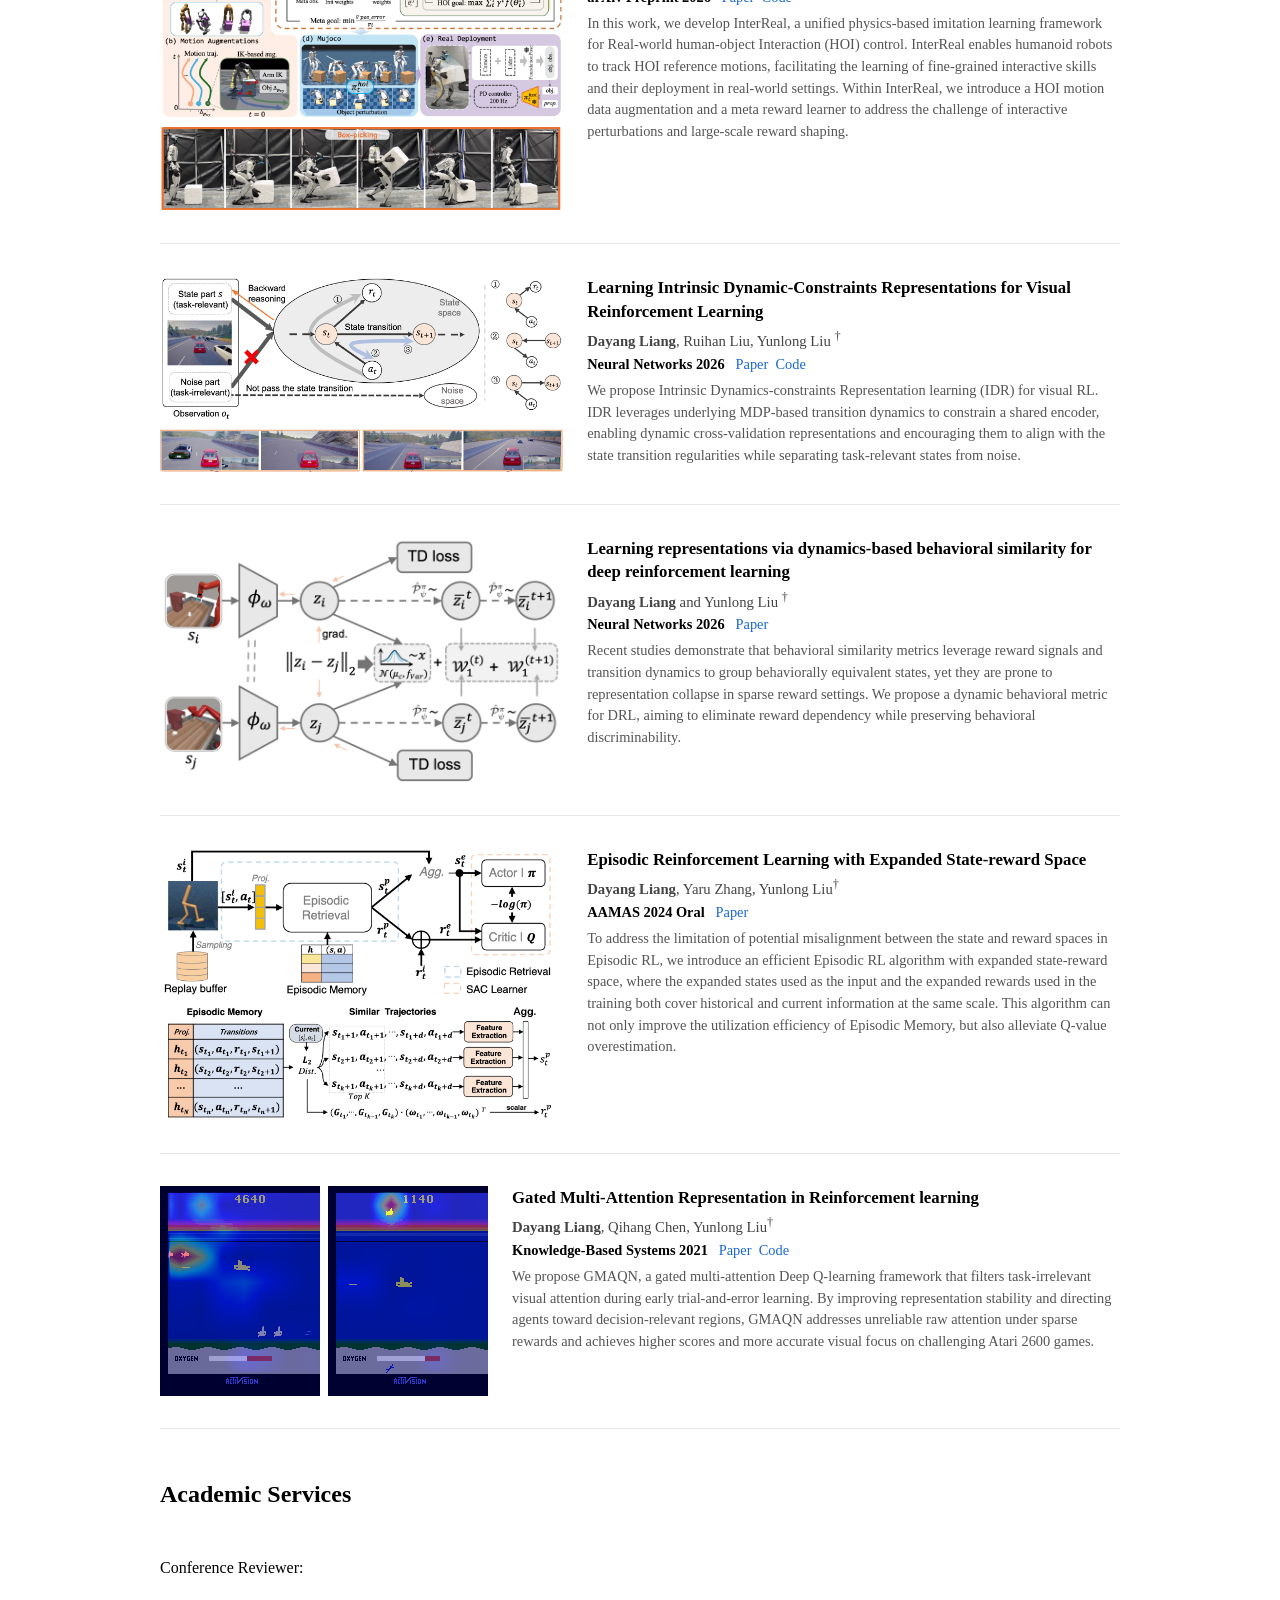
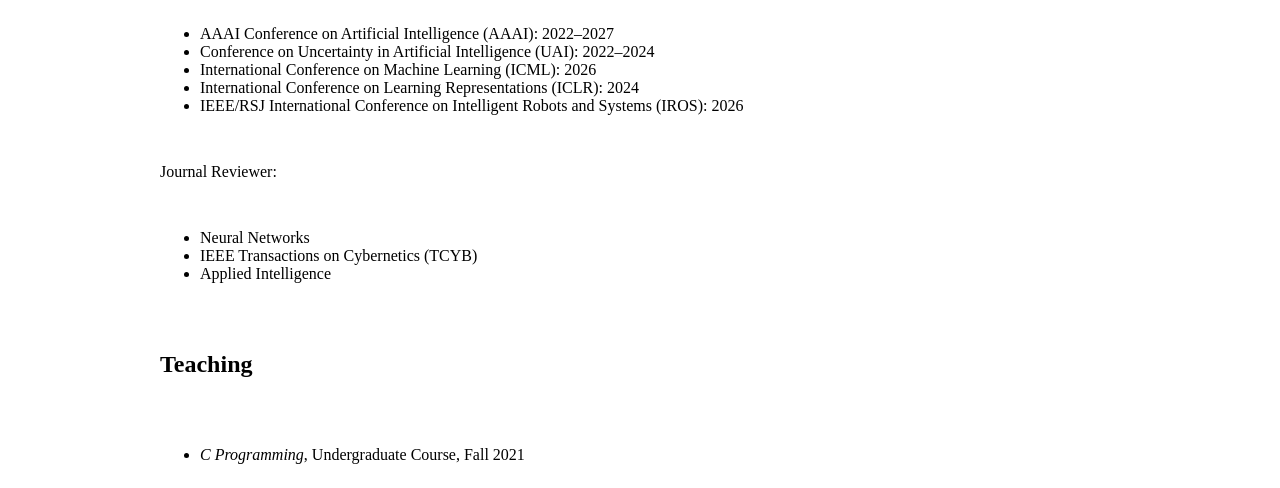
==== commit aad5723b: "add my cv" ====
--- a/index.html
+++ b/index.html
@@ -84,7 +84,7 @@
 </div> -->
 <td align="middle"><p>&nbsp;&nbsp;
     <div style="display:flex; align-items:center; justify-content:center; gap:1.5em; flex-wrap:wrap;">
-      <img src="my_photo.jpg" alt="Dayang Liang" style="width:150px; height:150px; border-radius:50%; object-fit:cover; border:2px solid #ddd; flex-shrink:0;" onerror="this.style.display='none'"/>
+      <img src="me.jpg" alt="Dayang Liang" style="width:150px; height:150px; border-radius:50%; object-fit:cover; border:2px solid #ddd; flex-shrink:0;" onerror="this.style.display='none'"/>
       <div style="text-align:left;">
         <h1 style="margin:0 0 0.3em 0;">Dayang Liang</h1>
         E-mail: dyliang@stu.xmu.edu.cn<br/>
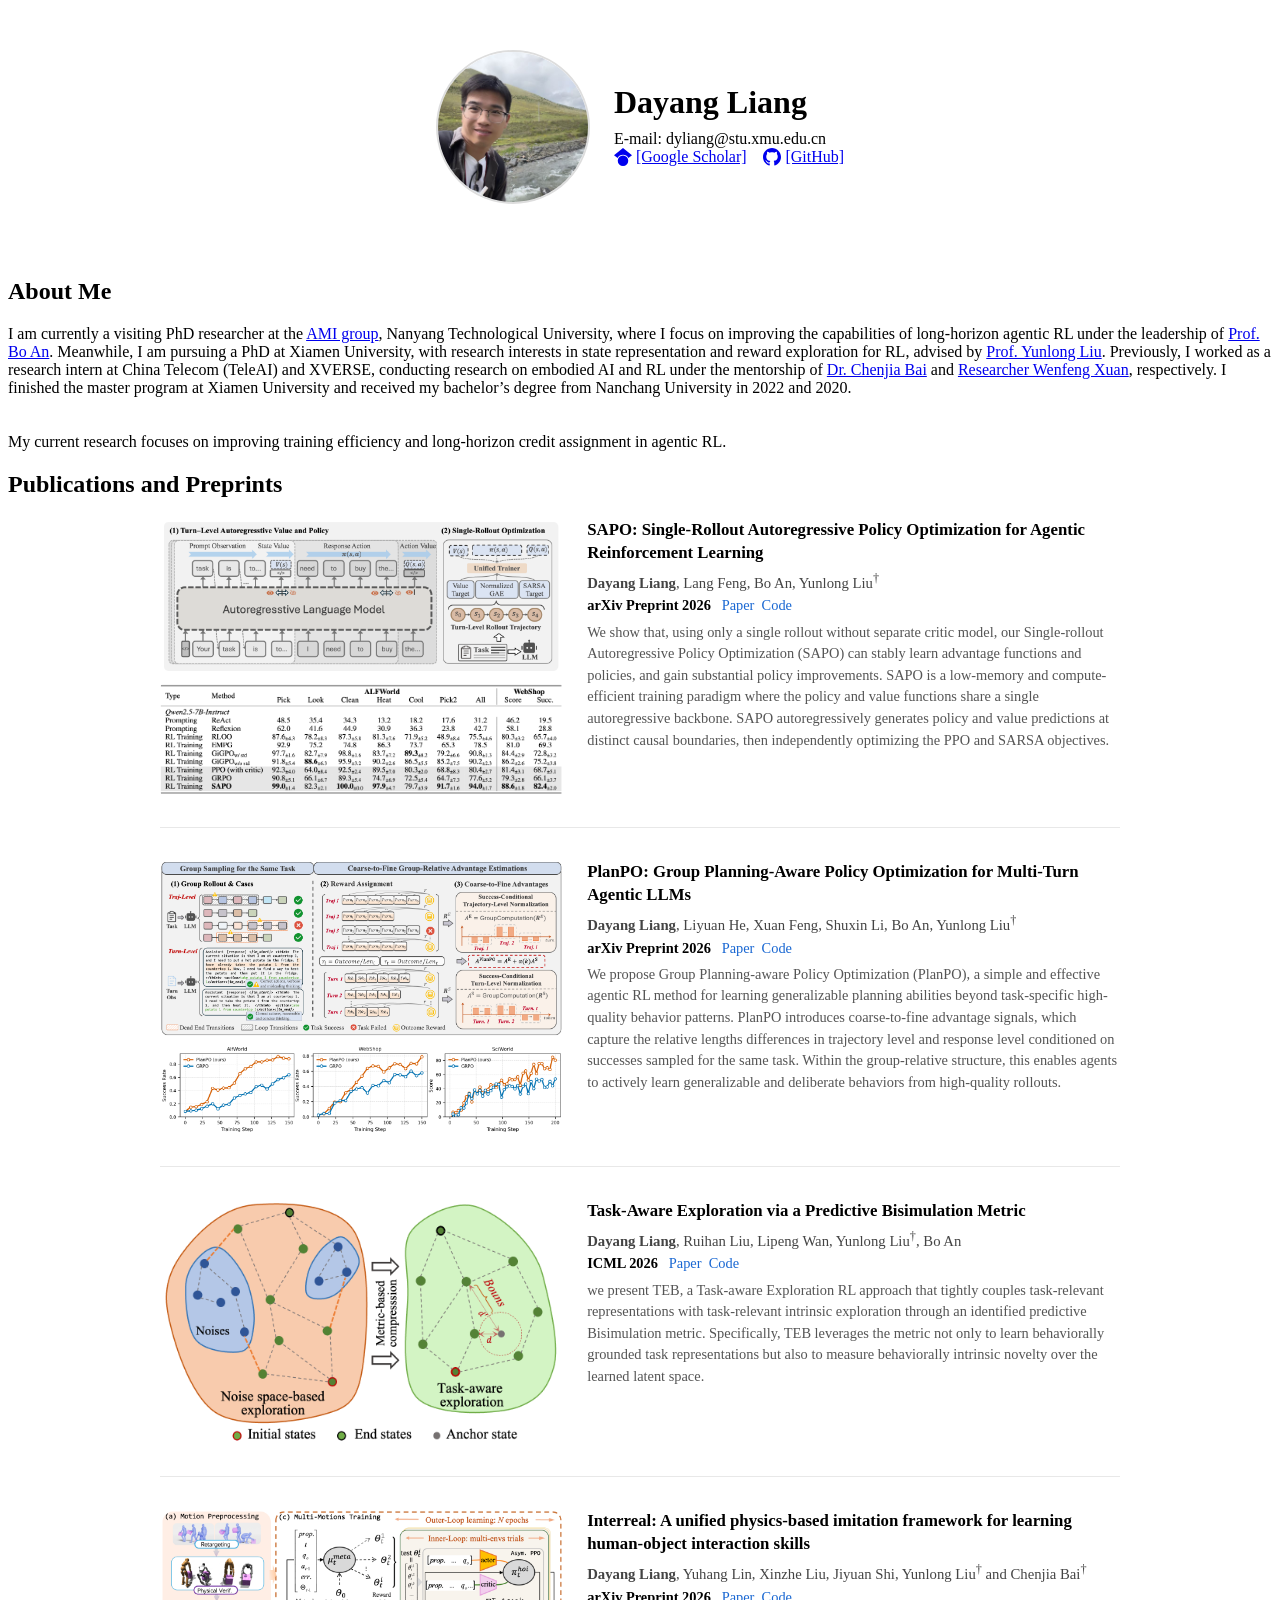
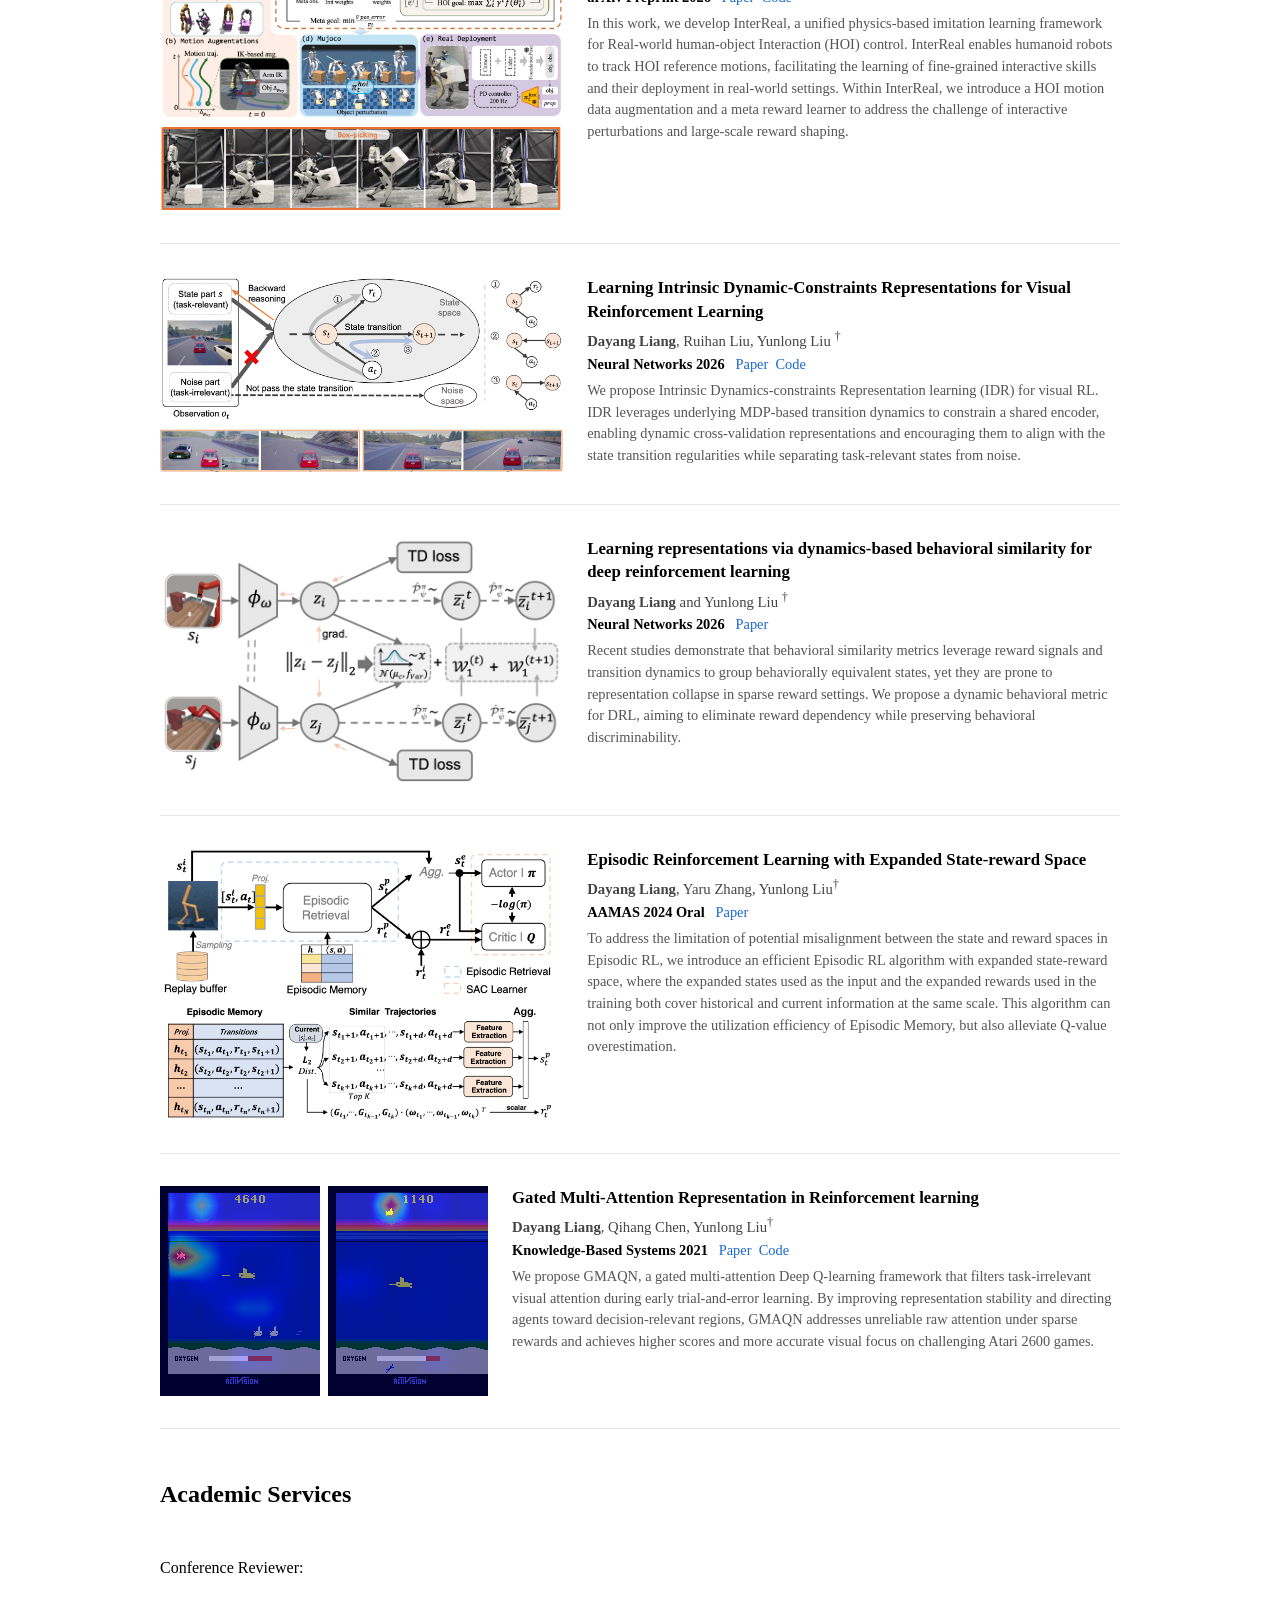
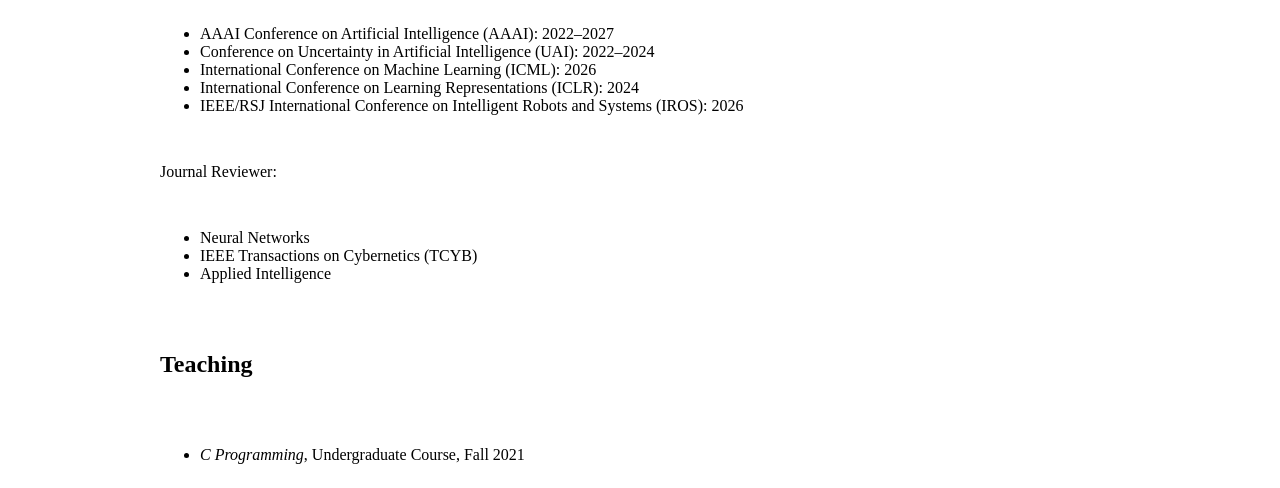
==== commit 90417a33: "Update index.html" ====
--- a/index.html
+++ b/index.html
@@ -101,7 +101,7 @@
     <br/>
 
 <h2>About Me</h2>
-I am currently a visiting PhD researcher at the <a href="https://personal.ntu.edu.sg/boan/">AMI group</a>, Nanyang Technological University, where I focus on improving the capabilities of long-horizon agentic RL under the leadership of <a href="https://personal.ntu.edu.sg/boan/">Prof. Bo An</a>. Meanwhile, I am pursuing a PhD at Xiamen University, with research interests in state representation and reward exploration for RL, under the supervision of <a href="https://yunlongliu.github.io/">Prof. Yunlong Liu</a>. Previously, I worked as a research intern at China Telecom (TeleAI) and XVERSE, conducting research on embodied AI and RL under the mentorship of <a href="https://baichenjia.cn/">Dr. Chenjia Bai</a> and <a href="https://china2024.gosim.org/zh/speakers/john-xuan.html">Researcher Wenfeng Xuan</a>, respectively. I finished the master program at Xiamen University and received my bachelor’s degree from Nanchang University in 2022 and 2020.
+I am currently a visiting PhD researcher at the <a href="https://personal.ntu.edu.sg/boan/">AMI group</a>, Nanyang Technological University, where I focus on improving the capabilities of long-horizon agentic RL under the leadership of <a href="https://personal.ntu.edu.sg/boan/">Prof. Bo An</a>. Meanwhile, I am pursuing a PhD at Xiamen University, with research interests in state representation and reward exploration for RL, advised by <a href="https://yunlongliu.github.io/">Prof. Yunlong Liu</a>. Previously, I worked as a research intern at China Telecom (TeleAI) and XVERSE, conducting research on embodied AI and RL under the mentorship of <a href="https://baichenjia.cn/">Dr. Chenjia Bai</a> and <a href="https://china2024.gosim.org/zh/speakers/john-xuan.html">Researcher Wenfeng Xuan</a>, respectively. I finished the master program at Xiamen University and received my bachelor’s degree from Nanchang University in 2022 and 2020.
 
 <br/>
 <br/>
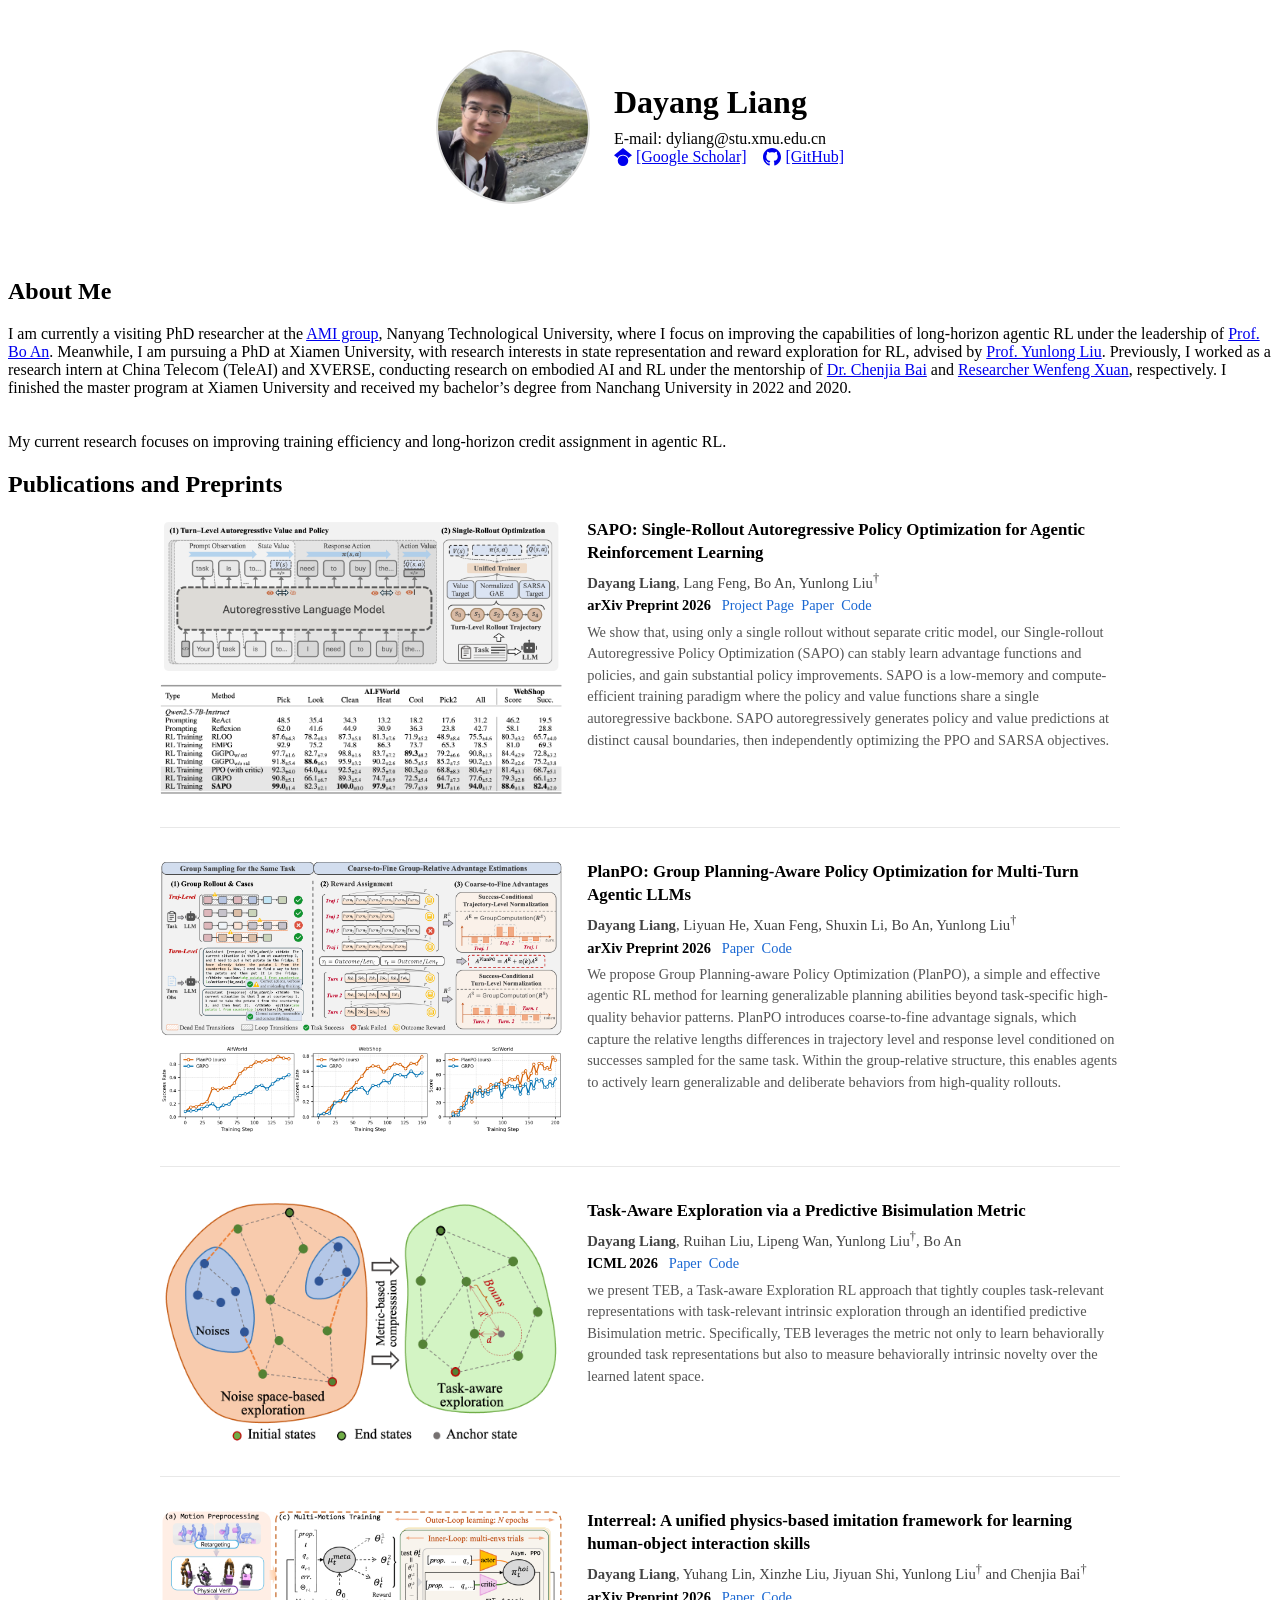
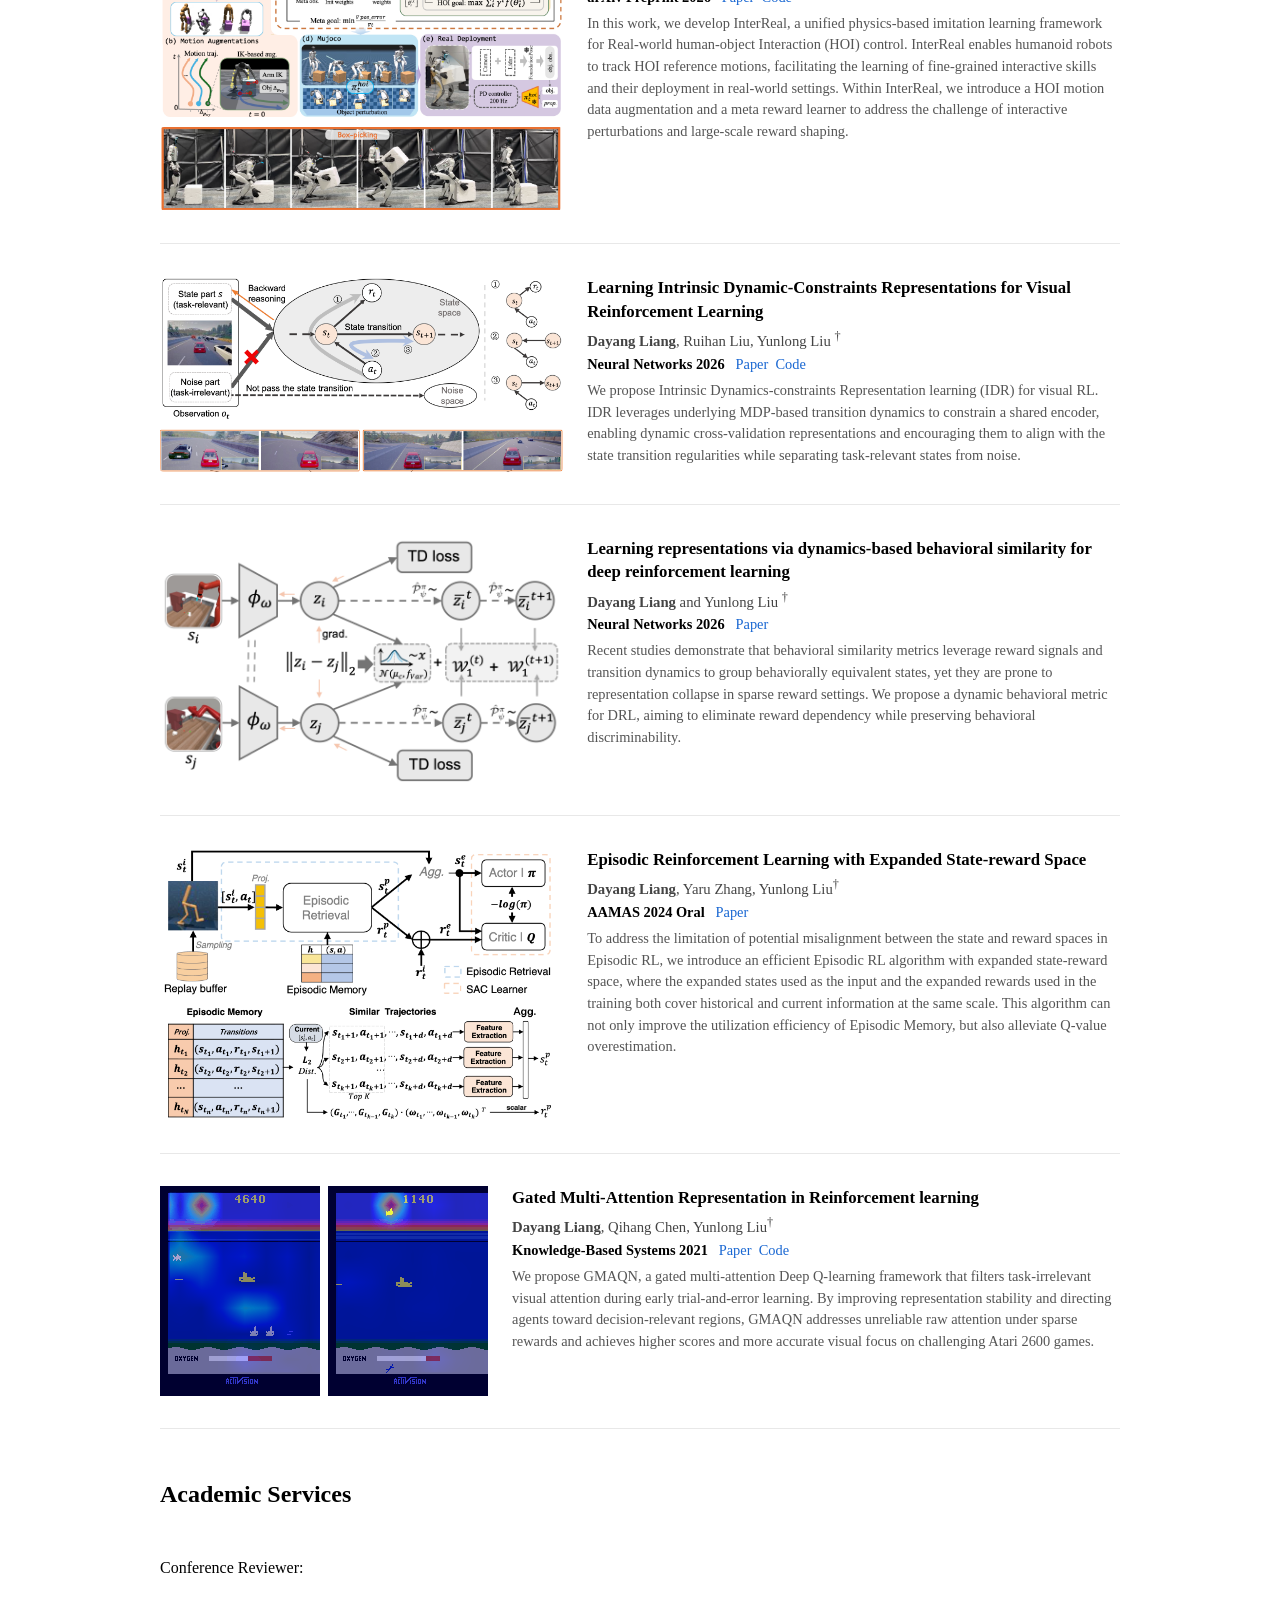
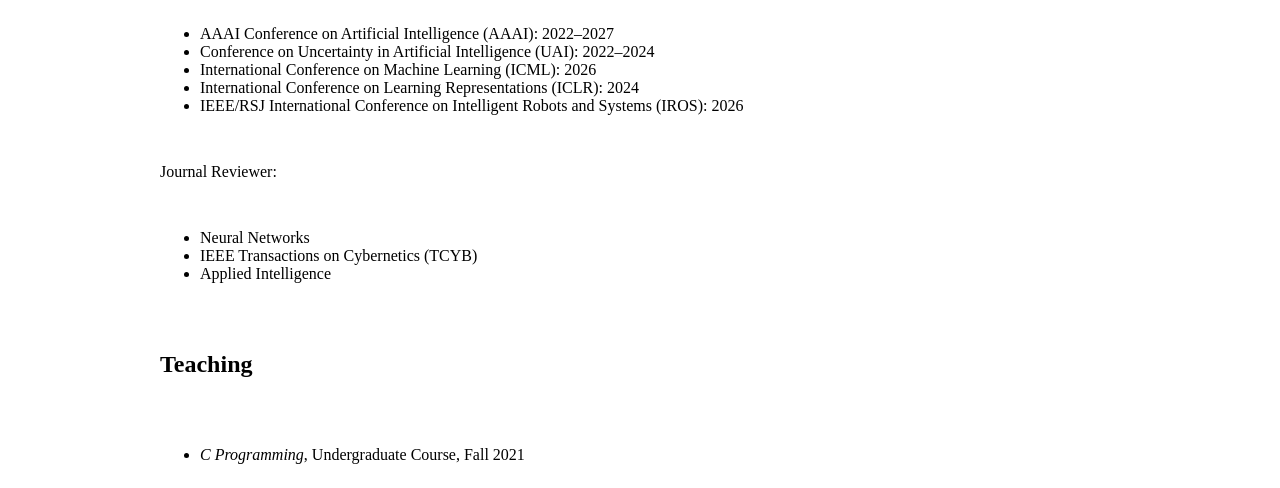
==== commit 1ac19fc2: "Add SAPO project page" ====
--- a/index.html
+++ b/index.html
@@ -129,7 +129,7 @@
       <div class="work-info">
         <p class="work-title">SAPO: Single-Rollout Autoregressive Policy Optimization for Agentic Reinforcement Learning</p>
         <p class="work-authors"><b>Dayang Liang</b>, Lang Feng, Bo An, Yunlong Liu<sup>&dagger;</sup></p>
-        <p class="work-meta"><b>arXiv Preprint 2026</b> &nbsp; <a href="https://arxiv.org/abs/2608.19842">Paper</a>&nbsp; <a href="https://github.com/dy-liang/SAPO">Code</a></p>
+        <p class="work-meta"><b>arXiv Preprint 2026</b> &nbsp; <a href="sapo/">Project Page</a>&nbsp; <a href="https://arxiv.org/abs/2608.19842">Paper</a>&nbsp; <a href="https://github.com/dy-liang/SAPO">Code</a></p>
         <p class="work-desc">We show that, using only a single rollout without separate critic model, our Single-rollout Autoregressive Policy Optimization (SAPO) can stably learn advantage functions and policies, and gain substantial policy improvements. SAPO is a low-memory and compute-efficient training paradigm where the policy and value functions share a single autoregressive backbone. SAPO autoregressively generates policy and value predictions at distinct causal boundaries, then independently optimizing the PPO and SARSA objectives. </p>
       </div>
     </div>
